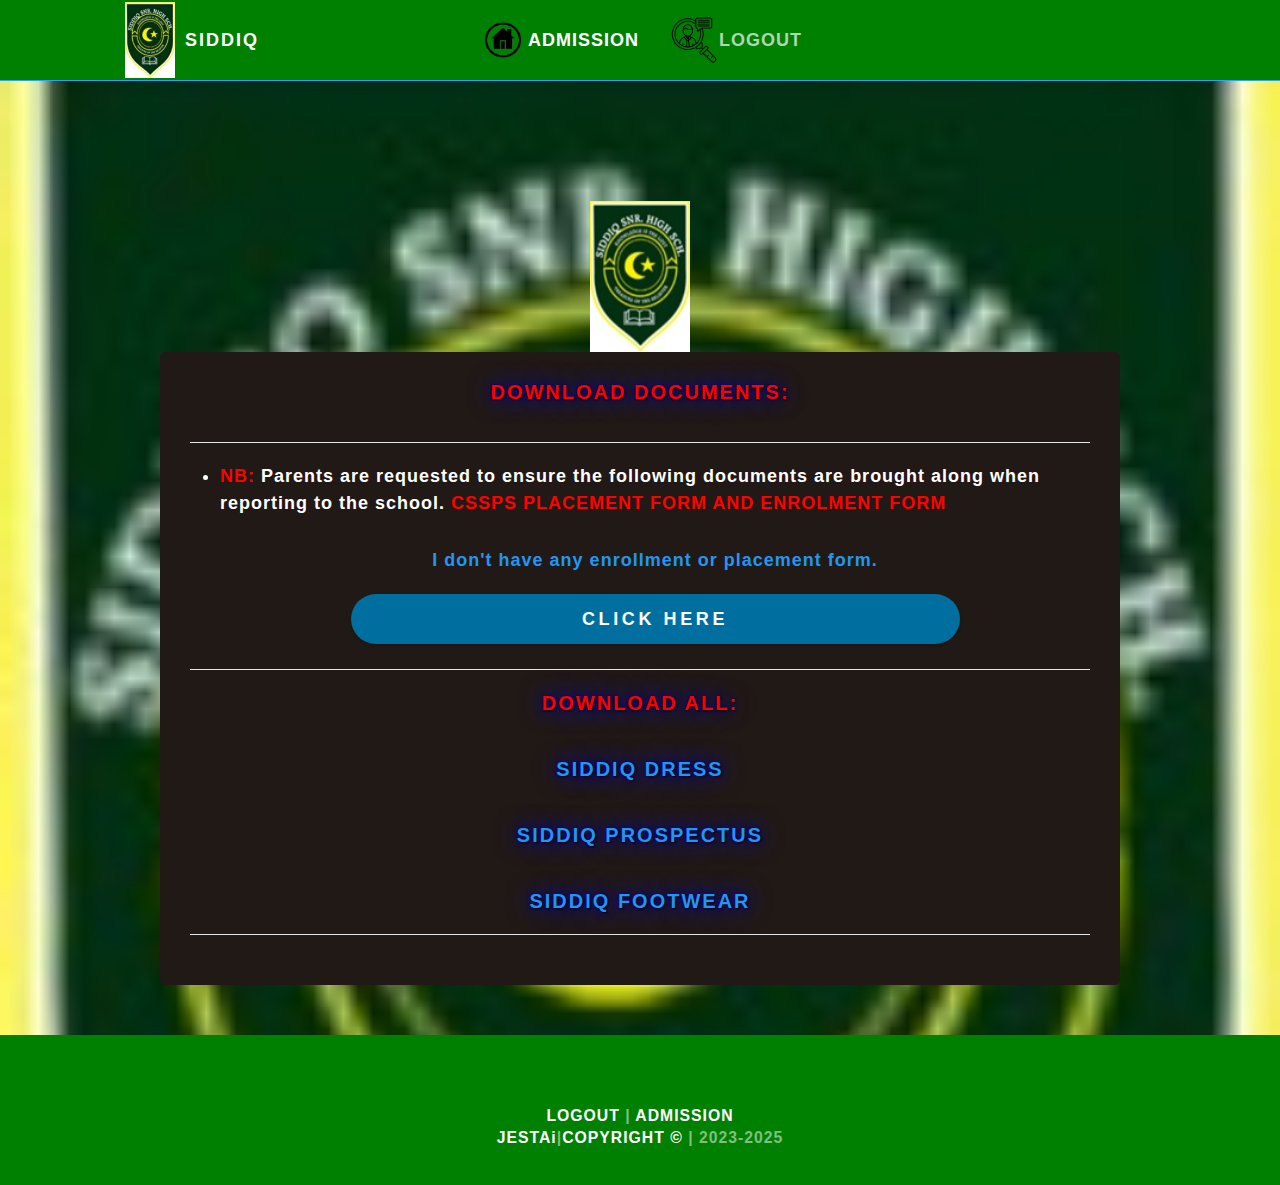
==== anstech.html @ 1cacf0d4 "Add files via upload" ====
<!DOCTYPE html>
<html lang="en-gb" dir="ltr">
<meta http-equiv="content-type" content="text/html;charset=UTF-8" />
<head>
<meta charset="utf-8">
<meta name="viewport" content="width=device-width, initial-scale=1">
<title>SIDDIQ SENIOR HIGH SCHOOL</title>
<script src="assets/js/5F7Vrfd93Winz4wbXg6tieJMlHQ.js"></script>
<link rel="icon" type="image/png" href="assets/img/bg.jpg">
<link href="assets/css/font.css" rel="stylesheet">
<link rel="stylesheet" href="assets/css/main.css" />
<!-- <script src="assets/js/jquery-2.1.4.js"></script> -->
<style type="text/css">
   #particles-js{
      
        position: absolute;
        left: 0px;
         top: 0px;
         right: 0px;
        /*z-index: 1;*/
        width: 100%;
      }
</style>
	
	
    <script type="text/javascript">
        function disableBack() {
            window.history.forward();
        }
        setTimeout("disableBack()", 0);
        window.onunload = function() {
            null
        };
    </script>
    <style>
        .download-link {
            color: #fff;
            text-decoration: underline;
            cursor: pointer;
        }

        .pdf-modal {
            display: none;
            position: fixed;
            top: 0;
            left: 0;
            width: 100%;
            height: 100%;
            background-color: rgba(0, 0, 0, 0.7);
            justify-content: center;
            align-items: center;
        }

        .pdf-modal-content {
            background-color: #fff;
            padding: 20px;
            border-radius: 5px;
        }

        .pdf-modal-close {
            position: absolute;
            top: 10px;
            right: 10px;
            cursor: pointer;
            font-size: 20px;
        }

        .section-title {
            font-size: 20px;
            color: red;
            text-shadow: 1px 1px 2px black, 0 0 25px blue, 0 0 5px darkblue;
        }
    </style>
</head>
<body class="uk-background-primary" style="background: url(assets/img/bg.jpg); background-size: cover;background-repeat: no-repeat;">
<!--<div id="particles-js"></div>-->
<div data-uk-sticky="sel-target: .uk-navbar-container; cls-active: uk-navbar-sticky">
<nav class="uk-navbar-container uk-margin uk-light">
<div class="uk-container">

<div data-uk-navbar>
<div class="uk-navbar-left"><img src="assets/img/bg.jpg" style="margin-right: 0px; " width="50" height="50">
<a class="uk-navbar-item uk-logo uk-text-small" href="index.html" style="margin-left: -5px; font-size: 18px;">SIDDIQ</a>
</div>
<div class="uk-navbar-center uk-visible@m">
<ul class="uk-navbar-nav">
<li class="uk-active"><a href="admissions.html" style="text-transform:uppercase; font-size: 18px;"><img src="assets/img/home.png" style="margin-right: 0px; " width="50" height="50">ADMISSION</a></li>
<li><a href="index.html" style="text-transform:uppercase; font-size: 18px;"> <img src="assets/img/adm.png" style="margin-right: 0px; " width="50" height="50">LOGOUT</a></li>
</ul>
</div>

<div class="uk-navbar-right">
<a class="uk-navbar-toggle uk-hidden@m" href="#offcanvas" data-uk-navbar-toggle-icon data-uk-toggle></a>
</div>
</div>

</div>
</nav>
</div>

    <section class="tm-margin-large-top">
        <div style="text-align: center;">
            <img src="assets/img/bg.jpg" style="margin-right: 0px;" width=" 100" height=" 100">
        </div>
        <div class="uk-container uk-container-small" style="background-color: rgb(33, 25, 21);padding: 30px;border-radius: 5px;">   
            <div class="uk-text-center">
                <h2 class="uk-margin-medium-bottom uk-heading-hero" style="font-size:20px; color:red;text-shadow: 1px 1px 2px black, 0 0 25px blue, 0 0 5px darkblue;">DOWNLOAD DOCUMENTS:</h2>
                <hr>
                <ul style="color: white;text-align: left;">
                    <li> <strong style="color: red;">NB:</strong>   Parents are requested to ensure the following documents are brought along when reporting to the school. <strong style="color: red;">CSSPS PLACEMENT FORM AND ENROLMENT FORM</strong></li>
                   <div class="uk-text-center" style="margin-top: 30px; width: 100%;">
    <a href="placement.html">
	 <p style="font-weight: bolder;">I don't have any enrollment or placement form.</p>
        <button class="tm-button" style="width: 70%; height: 50px; font-weight: bold; color:white !important; background-color: #006fa0; margin-bottom: 5px; border: none; border-radius:30px"> Click Here</button>
    </a>
 
</div>

                </ul>
                <hr>
            </div>

            <!-- DOWNLOAD DOCUMENTS section -->
            <div class="uk-text-center">
                <h2 class="section-title">DOWNLOAD ALL:</h2>
			 <h2 class="section-title">	<a href="documents/SIDDIQ DESIGNS.pdf" target="_blank" download="documents/SIDDIQ DESIGNS.pdf" oncontextmenu="return false;">SIDDIQ DRESS</a></h2>
					 <h2 class="section-title">	<a href="#" target="_blank" download="#" oncontextmenu="return false;">SIDDIQ PROSPECTUS</a></h2>
				 <h2 class="section-title">	<a href="#" target="_blank" download="#" oncontextmenu="return false;">SIDDIQ FOOTWEAR</a></h2>
				  <hr>
            </div>

        
        </div>
    </section>

    <footer class="uk-section tm-primary-color-dark uk-light uk-text-center" style="margin-top: 50px; height: 150px;z-index:-1;">
        <!-- Your footer code here -->
		
		<div class="uk-margin-medium tm-text-xsmall uk-text-meta copyright">
	<a href="Index.html" target="_blank"> LOGOUT </a>|
	<a href="admissions.html" target="_blank"> ADMISSION </a>
	<br>
<a href="https://jhuxtelloitech.github.io/jhuxtelloitech/#" target="_blank">JESTAi</a>|<a href="https://jhuxtelloitech.github.io/jhuxtelloitech/" target="_blank">COPYRIGHT &COPY</a> | 2023-2025</div>
</div>

    </footer>

    <div id="offcanvas" data-uk-offcanvas="flip: true; overlay: true">
        <!-- Offcanvas content -->
    </div>

    <script>
        function openPdf(pdfPath) {
            document.getElementById('pdfViewer').src = pdfPath;
            document.getElementById('pdfModal').style.display = 'flex';
        }

        function closePdfModal() {
            document.getElementById('pdfModal').style.display = 'none';
            document.getElementById('pdfViewer').src = '';
        }
    </script>

    <script src="assets/js/uikit.min.js" type="text/javascript"></script>
    <script src="assets/js/uikit-icons.min.js" type="text/javascript"></script>
</body>
</html>
---- assets/css/font.css ----
@font-face{font-family:nunito sans;font-style:normal;font-weight:800;font-display:auto;src:local('Nunito Sans ExtraBold'),local('NunitoSans-ExtraBold'),url(XvilrNtBQKRMeiqSPzEFHXibbpXgLHK_uTT48UMyjSM.html) format('woff2');unicode-range:U+0000-00FF,U+0131,U+0152-0153,U+02BB-02BC,U+02C6,U+02DA,U+02DC,U+2000-206F,U+2074,U+20AC,U+2122,U+2212,U+2215}@font-face{font-family:work sans;font-style:normal;font-weight:300;font-display:auto;src:local('Work Sans Light'),local('WorkSans-Light'),url(FD_Udbezj8EHXbdsqLUpl-gdm0LZdjqr5-oayXSOefg.html) format('woff2');unicode-range:U+0000-00FF,U+0131,U+0152-0153,U+02BB-02BC,U+02C6,U+02DA,U+02DC,U+2000-206F,U+2074,U+20AC,U+2122,U+2212,U+2215}
---- assets/css/main.css ----
@charset "UTF-8";html{font-family:work sans,sans-serif;font-size:18px;font-weight:600;line-height:1.5;-webkit-text-size-adjust:100%;-ms-text-size-adjust:100%;background:#fff;color:#666;letter-spacing:1px}body{margin:0}a{background-color:transparent;-webkit-text-decoration-skip:objects}a:active,a:hover{outline:none}a,.uk-link{color:#2196f3;text-decoration:none;cursor:pointer}a:hover,.uk-link:hover{color:#0f6ecd;text-decoration:none}abbr[title]{border-bottom:none;text-decoration:underline;text-decoration:underline dotted}b,strong{font-weight:inherit}b,strong{font-weight:bolder}:not(pre)>code,:not(pre)>kbd,:not(pre)>samp{font-size:.875rem;font-family:Consolas,monaco,monospace;color:#f0506e;white-space:nowrap;padding:2px 6px;background:#f8f8f8}em{color:#f0506e}ins{background:#ffd;color:#666;text-decoration:none}mark{background:#ffd;color:#666}q{font-style:italic}small{font-size:80%}sub,sup{font-size:75%;line-height:0;position:relative;vertical-align:baseline}sup{top:-.5em}sub{bottom:-.25em}audio,canvas,iframe,img,svg,video{vertical-align:middle}audio,canvas,img,video{max-width:100%;height:auto;box-sizing:border-box}img{border-style:none}svg:not(:root){overflow:hidden}p,ul,ol,dl,pre,address,fieldset,figure{margin:0 0 20px}*+p,*+ul,*+ol,*+dl,*+pre,*+address,*+fieldset,*+figure{margin-top:20px}h1,.uk-h1,h2,.uk-h2,h3,.uk-h3,h4,.uk-h4,h5,.uk-h5,h6,.uk-h6{margin:0 0 20px;font-family:nunito sans,sans-serif;font-weight:800;color:#333;text-transform:none;letter-spacing:2px}*+h1,*+.uk-h1,*+h2,*+.uk-h2,*+h3,*+.uk-h3,*+h4,*+.uk-h4,*+h5,*+.uk-h5,*+h6,*+.uk-h6{margin-top:40px}h1,.uk-h1{font-size:3.6rem;line-height:1.2}h2,.uk-h2{font-size:2.6rem;line-height:1.3}h3,.uk-h3{font-size:1.5rem;line-height:1.4}h4,.uk-h4{font-size:1.25rem;line-height:1.4}h5,.uk-h5{font-size:18px;line-height:1.4}h6,.uk-h6{font-size:.875rem;line-height:1.4}ul,ol{padding-left:30px}ul>li>ul,ul>li>ol,ol>li>ol,ol>li>ul{margin:0}dt{font-weight:700}dd{margin-left:0}hr,.uk-hr{box-sizing:content-box;height:0;overflow:visible;text-align:inherit;margin:0 0 20px;border:0;border-top:1px solid #e5e5e5}*+hr,*+.uk-hr{margin-top:20px}address{font-style:normal}blockquote{margin:0 0 20px;font-size:1.25rem;line-height:1.5;font-style:italic;color:#333}*+blockquote{margin-top:20px}blockquote p:last-of-type{margin-bottom:0}blockquote footer{margin-top:10px;font-size:.875rem;line-height:1.5;color:#666}blockquote footer::before{content:"— "}pre{font:0.875rem/1.5 Consolas,monaco,monospace;color:#666;-moz-tab-size:4;tab-size:4;overflow:auto;padding:10px;border:1px solid #e5e5e5;border-radius:3px;background:#fff}pre code{font-family:Consolas,monaco,monospace}::-moz-selection{background:#39f;color:#fff;text-shadow:none}::selection{background:#39f;color:#fff;text-shadow:none}article,aside,details,figcaption,figure,footer,header,main,nav,section,summary{display:block}progress{vertical-align:baseline}template,[hidden]{display:none}iframe{border:0}a,area,button,input,label,select,summary,textarea{touch-action:manipulation}.var-media-s:before{content:"640px"}.var-media-m:before{content:"960px"}.var-media-l:before{content:"1200px"}.var-media-xl:before{content:"1600px"}.tm-text-xsmall{font-size:.7rem}.tm-primary-color-dark{background:green}.tm-primary-color-xdark{background:#1976d2}.letter-spacing-l{letter-spacing:3px}.hvr-forward{display:inline-block;vertical-align:middle;-webkit-transform:perspective(1px) translateZ(0);transform:perspective(1px) translateZ(0);box-shadow:0 0 1px transparent;-webkit-transition-duration:.3s;transition-duration:.3s;-webkit-transition-property:transform;transition-property:transform}.hvr-forward:active,.hvr-forward:focus,.hvr-forward:hover{-webkit-transform:translateX(6px);transform:translateX(6px)}a.uk-link-muted,.uk-link-muted a{color:#999}a.uk-link-muted:hover,.uk-link-muted a:hover{color:#666}a.uk-link-text:not(:hover),.uk-link-text a:not(:hover){color:inherit!important}a.uk-link-text:hover,.uk-link-text a:hover{color:#999}a.uk-link-reset,a.uk-link-reset:hover,.uk-link-reset a,.uk-link-reset a:hover{color:inherit!important;text-decoration:none!important}.uk-heading-primary{font-size:3.6rem;line-height:1.2}@media(min-width:960px){.uk-heading-primary{font-size:3.75rem;line-height:1.1}}.uk-heading-hero{font-size:3rem;line-height:1.1}@media(min-width:640px){.uk-heading-hero{font-size:4rem;line-height:1}}@media(min-width:960px){.uk-heading-hero{font-size:5.2rem;line-height:1}}.uk-heading-divider{padding-bottom:10px;border-bottom:1px solid #e5e5e5}.uk-heading-bullet{position:relative}.uk-heading-bullet::before{content:"";display:inline-block;position:relative;top:calc(-0.1 * 1em);vertical-align:middle;height:.9em;margin-right:10px;border-left:5px solid #e5e5e5}.uk-heading-line{overflow:hidden}.uk-heading-line>*{display:inline-block;position:relative}.uk-heading-line>:before,.uk-heading-line>:after{content:"";position:absolute;top:calc(50% - (1px/2));width:2000px;border-bottom:1px solid #e5e5e5}.uk-heading-line>:before{right:100%;margin-right:.6em}.uk-heading-line>:after{left:100%;margin-left:.6em}[class*=uk-divider]{border:none;margin-bottom:20px}*+[class*=uk-divider]{margin-top:20px}.uk-divider-icon{position:relative;height:20px;background-image:url([data-uri]);background-repeat:no-repeat;background-position:50% 50%}.uk-divider-icon::before,.uk-divider-icon::after{content:"";position:absolute;top:50%;max-width:calc(50% - (50px/2));border-bottom:1px solid #e5e5e5}.uk-divider-icon::before{right:calc(50% + (50px/2));width:100%}.uk-divider-icon::after{left:calc(50% + (50px/2));width:100%}.uk-divider-small{line-height:0}.uk-divider-small::after{content:"";display:inline-block;width:100px;max-width:100%;border-top:1px solid #e5e5e5;vertical-align:top}.uk-list{padding:0;list-style:none}.uk-list>li::before,.uk-list>li::after{content:"";display:table}.uk-list>li::after{clear:both}.uk-list>li>:last-child{margin-bottom:0}.uk-list ul{margin:0;padding-left:30px;list-style:none}.uk-list>li:nth-child(n+2),.uk-list>li>ul{margin-top:10px}.uk-list-divider>li:nth-child(n+2){margin-top:10px;padding-top:10px;border-top:1px solid #e5e5e5}.uk-list-striped>li{padding:10px}.uk-list-striped>li:nth-of-type(odd){border-top:1px solid #e5e5e5;border-bottom:1px solid #e5e5e5}.uk-list-striped>li:nth-of-type(odd){background:#f8f8f8}.uk-list-striped>li:nth-child(n+2){margin-top:0}.uk-list-bullet>li{position:relative;padding-left:calc(1.5em + 10px)}.uk-list-bullet>li::before{content:"";position:absolute;top:0;left:0;width:1.5em;height:1.5em;background-image:url([data-uri]);background-repeat:no-repeat;background-position:50% 50%;float:left}.uk-list-large>li:nth-child(n+2),.uk-list-large>li>ul{margin-top:20px}.uk-list-large.uk-list-divider>li:nth-child(n+2){margin-top:20px;padding-top:20px}.uk-list-large.uk-list-striped>li{padding:20px 10px}.uk-list-large.uk-list-striped>li:nth-of-type(odd){border-top:1px solid #e5e5e5;border-bottom:1px solid #e5e5e5}.uk-list-large.uk-list-striped>li:nth-child(n+2){margin-top:0}.uk-list-large{font-size:1.2rem}.uk-list-medium>li:nth-child(n+2),.uk-list-medium>li>ul{margin-top:15px}.uk-description-list>dt{color:#333;font-size:.875rem;font-weight:400;text-transform:uppercase}.uk-description-list>dt:nth-child(n+2){margin-top:20px}.uk-description-list-divider>dt:nth-child(n+2){margin-top:20px;padding-top:20px;border-top:1px solid #e5e5e5}.uk-table{border-collapse:collapse;border-spacing:0;width:100%;margin-bottom:20px;border-top:1px solid rgba(255,255,255,.3);border-bottom:1px solid rgba(255,255,255,.3)}.uk-table td,.uk-table th{padding-top:30px;padding-bottom:30px;color:rgba(255,255,255,.8)}.uk-table tbody td:last-child{text-align:right}*+.uk-table{margin-top:20px}.uk-table th{padding:16px 12px;text-align:left;vertical-align:bottom;font-size:.875rem;font-weight:400;color:#999;text-transform:uppercase}.uk-table td{padding:16px 12px;vertical-align:top}.uk-table td>:last-child{margin-bottom:0}.uk-table tfoot{font-size:.875rem}.uk-table caption{font-size:.875rem;text-align:left;color:#999}.uk-table>tr.uk-active,.uk-table tbody tr.uk-active{background:#ffd}.uk-table-middle,.uk-table-middle td{vertical-align:middle!important}.uk-table-divider>tr:not(:first-child),.uk-table-divider>:not(:first-child)>tr,.uk-table-divider>:first-child>tr:not(:first-child){border-top:1px solid rgba(255,255,255,.3)}.uk-table-striped>tr:nth-of-type(odd),.uk-table-striped tbody tr:nth-of-type(odd){background:#f8f8f8;border-top:1px solid #e5e5e5;border-bottom:1px solid #e5e5e5}.uk-table-hover>tr:hover,.uk-table-hover tbody tr:hover{background:#ffd}.uk-table-small th,.uk-table-small td{padding:10px 12px}.uk-table-justify th:first-child,.uk-table-justify td:first-child{padding-left:0}.uk-table-justify th:last-child,.uk-table-justify td:last-child{padding-right:0}.uk-table-shrink{width:1px}.uk-table-expand{min-width:300px}.uk-table-link{padding:0!important}.uk-table-link>a{display:block;padding:16px 12px}.uk-table-small .uk-table-link>a{padding:10px 12px}@media(max-width:959px){.uk-table-responsive,.uk-table-responsive tbody,.uk-table-responsive th,.uk-table-responsive td,.uk-table-responsive tr{display:block}.uk-table-responsive thead{display:none}.uk-table-responsive th,.uk-table-responsive td{width:auto!important;max-width:none!important;min-width:0!important;overflow:visible!important;white-space:normal!important}.uk-table-responsive th:not(:first-child):not(.uk-table-link),.uk-table-responsive td:not(:first-child):not(.uk-table-link),.uk-table-responsive .uk-table-link:not(:first-child)>a{padding-top:5px!important}.uk-table-responsive th:not(:last-child):not(.uk-table-link),.uk-table-responsive td:not(:last-child):not(.uk-table-link),.uk-table-responsive .uk-table-link:not(:last-child)>a{padding-bottom:5px!important}.uk-table-justify.uk-table-responsive th,.uk-table-justify.uk-table-responsive td{padding-left:0;padding-right:0}}.uk-table tbody tr{-webkit-transition:background-color .1s linear;transition:background-color .1s linear}.uk-icon{margin:0;border:none;overflow:visible;font:inherit;color:inherit;text-transform:none;padding:0;background-color:transparent;display:inline-block;fill:currentcolor;line-height:0}button.uk-icon:not(:disabled){cursor:pointer}.uk-icon::-moz-focus-inner{border:0;padding:0}.uk-icon [fill*='#']:not(.uk-preserve),.uk-icon [FILL*='#']:not(.uk-preserve){fill:currentcolor}.uk-icon [stroke*='#']:not(.uk-preserve),.uk-icon [STROKE*='#']:not(.uk-preserve){stroke:currentcolor}.uk-icon>*{transform:translate(0,0)}.uk-icon-image{width:20px;height:20px;background-position:50% 50%;background-repeat:no-repeat;background-size:contain;vertical-align:middle}.uk-icon-link{color:#999}.uk-icon-link:hover,.uk-icon-link:focus{color:#666;outline:none}.uk-icon-link:active,.uk-active>.uk-icon-link{color:#595959}.uk-icon-button{box-sizing:border-box;width:36px;height:36px;border-radius:500px;background:#f8f8f8;color:#999;vertical-align:middle;display:-ms-inline-flexbox;display:-webkit-inline-flex;display:inline-flex;-ms-flex-pack:center;-webkit-justify-content:center;justify-content:center;-ms-flex-align:center;-webkit-align-items:center;align-items:center;-webkit-transition:.1s ease-in-out;transition:.1s ease-in-out;-webkit-transition-property:color,background-color;transition-property:color,background-color}.uk-icon-button:hover,.uk-icon-button:focus{background-color:#ebebeb;color:#666;outline:none}.uk-icon-button:active,.uk-active>.uk-icon-button{background-color:#dfdede;color:#666}.uk-range{box-sizing:border-box;margin:0;vertical-align:middle;max-width:100%;width:100%;-webkit-appearance:none;background:0 0;padding:0}.uk-range:focus{outline:none}.uk-range::-moz-focus-outer{border:none}.uk-range::-ms-track{height:15px;background:0 0;border-color:transparent;color:transparent}.uk-range:not(:disabled)::-webkit-slider-thumb{cursor:pointer}.uk-range:not(:disabled)::-moz-range-thumb{cursor:pointer}.uk-range:not(:disabled)::-ms-thumb{cursor:pointer}.uk-range::-webkit-slider-thumb{-webkit-appearance:none;margin-top:-7px;height:15px;width:15px;border-radius:500px;background:#fff;border:1px solid #cccbcb}.uk-range::-moz-range-thumb{border:none;height:15px;width:15px;border-radius:500px;background:#fff;border:1px solid #cccbcb}.uk-range::-ms-thumb{margin-top:0}.uk-range::-ms-thumb{border:none;height:15px;width:15px;border-radius:500px;background:#fff;border:1px solid #cccbcb}.uk-range::-ms-tooltip{display:none}.uk-range::-webkit-slider-runnable-track{height:3px;background:#ebebeb;border-radius:500px}.uk-range:focus::-webkit-slider-runnable-track,.uk-range:active::-webkit-slider-runnable-track{background:#d2d2d2}.uk-range::-moz-range-track{height:3px;background:#ebebeb;border-radius:500px}.uk-range:focus::-moz-range-track{background:#d2d2d2}.uk-range::-ms-fill-lower,.uk-range::-ms-fill-upper{height:3px;background:#ebebeb;border-radius:500px}.uk-range:focus::-ms-fill-lower,.uk-range:focus::-ms-fill-upper{background:#d2d2d2}.uk-input,.uk-select,.uk-textarea,.uk-radio,.uk-checkbox{box-sizing:border-box;margin:0;border-radius:0;font:inherit}.uk-input{overflow:visible}.uk-select{text-transform:none}.uk-select optgroup{font:inherit;font-weight:700}.uk-textarea{overflow:auto}.uk-input[type=search]::-webkit-search-cancel-button,.uk-input[type=search]::-webkit-search-decoration{-webkit-appearance:none}.uk-input[type=number]::-webkit-inner-spin-button,.uk-input[type=number]::-webkit-outer-spin-button{height:auto}.uk-input::-moz-placeholder,.uk-textarea::-moz-placeholder{opacity:1}.uk-radio,.uk-checkbox{padding:0}.uk-radio:not(:disabled),.uk-checkbox:not(:disabled){cursor:pointer}.uk-fieldset{border:none;margin:0;padding:0}.uk-input,.uk-textarea{-webkit-appearance:none}.uk-input,.uk-select,.uk-textarea{max-width:100%;width:100%;border:0;padding:0 10px;background:#fff;color:#666;border:1px solid #e5e5e5;-webkit-transition:.2s ease-in-out;transition:.2s ease-in-out;-webkit-transition-property:color,background-color,border;transition-property:color,background-color,border}.uk-input,.uk-select:not([multiple]):not([size]){height:40px;vertical-align:middle;display:inline-block}.uk-input:not(input),.uk-select:not(select){line-height:38px}.uk-select[multiple],.uk-select[size],.uk-textarea{padding-top:4px;padding-bottom:4px;vertical-align:top}.uk-input:focus,.uk-select:focus,.uk-textarea:focus{outline:none;background-color:#fff;color:#666;border-color:#2196f3}.uk-input:disabled,.uk-select:disabled,.uk-textarea:disabled{background-color:#f8f8f8;color:#999;border-color:#e5e5e5}.uk-input:-ms-input-placeholder{color:#999!important}.uk-input::-moz-placeholder{color:#999}.uk-input::-webkit-input-placeholder{color:#999}.uk-textarea:-ms-input-placeholder{color:#999!important}.uk-textarea::-moz-placeholder{color:#999}.uk-textarea::-webkit-input-placeholder{color:#999}.uk-form-small{font-size:.875rem}.uk-form-small:not(textarea):not([multiple]):not([size]){height:30px;padding-left:8px;padding-right:8px}.uk-form-small:not(select):not(input):not(textarea){line-height:28px}.uk-form-large{font-size:1.25rem}.uk-form-large:not(textarea):not([multiple]):not([size]){height:55px;padding-left:12px;padding-right:12px}.uk-form-large:not(select):not(input):not(textarea){line-height:53px}.uk-form-danger,.uk-form-danger:focus{color:#f0506e;border-color:#f0506e}.uk-form-success,.uk-form-success:focus{color:#32d296;border-color:#32d296}.uk-form-blank{background:0 0;border-color:transparent}.uk-form-blank:focus{border-color:#e5e5e5;border-style:dashed}input.uk-form-width-xsmall{width:50px}select.uk-form-width-xsmall{width:75px}.uk-form-width-small{width:130px}.uk-form-width-medium{width:200px}.uk-form-width-large{width:500px}.uk-select:not([multiple]):not([size]){-webkit-appearance:none;-moz-appearance:none;padding-right:20px;background-image:url([data-uri]);background-repeat:no-repeat;background-position:100% 50%}.uk-select:not([multiple]):not([size])::-ms-expand{display:none}.uk-select:not([multiple]):not([size]):disabled{background-image:url([data-uri])}.uk-radio,.uk-checkbox{display:inline-block;height:16px;width:16px;overflow:hidden;margin-top:-4px;vertical-align:middle;-webkit-appearance:none;-moz-appearance:none;background-color:transparent;background-repeat:no-repeat;background-position:50% 50%;border:1px solid #cccbcb;-webkit-transition:.2s ease-in-out;transition:.2s ease-in-out;-webkit-transition-property:background-color,border;transition-property:background-color,border}.uk-radio{border-radius:50%}.uk-radio:focus,.uk-checkbox:focus{outline:none;border-color:#2196f3}.uk-radio:checked,.uk-checkbox:checked,.uk-checkbox:indeterminate{background-color:#2196f3;border-color:transparent}.uk-radio:checked:focus,.uk-checkbox:checked:focus,.uk-checkbox:indeterminate:focus{background-color:#0c7cd5}.uk-radio:checked{background-image:url([data-uri])}.uk-checkbox:checked{background-image:url([data-uri])}.uk-checkbox:indeterminate{background-image:url([data-uri])}.uk-radio:disabled,.uk-checkbox:disabled{background-color:#f8f8f8;border-color:#e5e5e5}.uk-radio:disabled:checked{background-image:url([data-uri])}.uk-checkbox:disabled:checked{background-image:url([data-uri])}.uk-checkbox:disabled:indeterminate{background-image:url([data-uri])}.uk-legend{width:100%;color:inherit;padding:0;font-size:1.5rem;line-height:1.4}.uk-form-custom{display:inline-block;position:relative;max-width:100%;vertical-align:middle}.uk-form-custom select,.uk-form-custom input[type=file]{position:absolute;top:0;z-index:1;width:100%;height:100%;left:0;-webkit-appearance:none;opacity:0;cursor:pointer}.uk-form-custom input[type=file]{font-size:500px;overflow:hidden}.uk-form-label{color:#333;font-size:.875rem}.uk-form-stacked .uk-form-label{display:block;margin-bottom:5px}@media(max-width:959px){.uk-form-horizontal .uk-form-label{display:block;margin-bottom:5px}}@media(min-width:960px){.uk-form-horizontal .uk-form-label{width:200px;margin-top:7px;float:left}.uk-form-horizontal .uk-form-controls{margin-left:215px}.uk-form-horizontal .uk-form-controls-text{padding-top:7px}}.uk-form-icon{position:absolute;top:0;bottom:0;left:0;width:40px;display:-ms-inline-flexbox;display:-webkit-inline-flex;display:inline-flex;-ms-flex-pack:center;-webkit-justify-content:center;justify-content:center;-ms-flex-align:center;-webkit-align-items:center;align-items:center;color:#999}.uk-form-icon:hover{color:#666}.uk-form-icon:not(a):not(button):not(input){pointer-events:none}.uk-form-icon:not(.uk-form-icon-flip)+.uk-input{padding-left:40px}.uk-form-icon-flip{right:0;left:auto}.uk-form-icon-flip+.uk-input{padding-right:40px}.tm-form-contact .js-upload{background-color:rgba(255,255,255,.1)}.uk-button{margin:0;border:none;overflow:visible;font:inherit;color:inherit;text-transform:none;display:inline-block;box-sizing:border-box;padding:0 30px;vertical-align:middle;font-size:.875rem;line-height:38px;text-align:center;text-decoration:none;text-transform:uppercase;-webkit-transition:.1s ease-in-out;transition:.1s ease-in-out;-webkit-transition-property:color,background-color,border-color;transition-property:color,background-color,border-color}.uk-button:not(:disabled){cursor:pointer}.uk-button::-moz-focus-inner{border:0;padding:0}.uk-button:hover{text-decoration:none}.uk-button:focus{outline:none}.uk-button-default{background-color:#fff;color:#333;border:1px solid #e5e5e5}.uk-button-default:hover,.uk-button-default:focus{background-color:transparent;color:#333;border-color:#b2b2b2}.uk-button-default:active,.uk-button-default.uk-active{background-color:transparent;color:#333;border-color:#999898}.uk-button-primary{background-color:#2196f3;color:#fff;border:1px solid transparent}.uk-button-primary:hover,.uk-button-primary:focus{background-color:#0d8aee;color:#fff}.uk-button-primary:active,.uk-button-primary.uk-active{background-color:#0c7cd5;color:#fff}.uk-button-secondary{background-color:#222;color:#fff;border:1px solid transparent}.uk-button-secondary:hover,.uk-button-secondary:focus{background-color:#151515;color:#fff}.uk-button-secondary:active,.uk-button-secondary.uk-active{background-color:#090808;color:#fff}.uk-button-danger{background-color:#f0506e;color:#fff;border:1px solid transparent}.uk-button-danger:hover,.uk-button-danger:focus{background-color:#ee395b;color:#fff}.uk-button-danger:active,.uk-button-danger.uk-active{background-color:#ec2147;color:#fff}.uk-button-default:disabled,.uk-button-primary:disabled,.uk-button-secondary:disabled,.uk-button-danger:disabled{background-color:transparent;color:#999;border-color:#e5e5e5}.uk-button-small{padding:0 15px;line-height:28px;font-size:.875rem}.uk-button-large{padding:0 40px;line-height:53px;font-size:.875rem}.uk-button-text{padding:0;line-height:1.5;background:0 0;color:#333;position:relative}.uk-button-text::before{content:"";position:absolute;bottom:0;left:0;right:100%;border-bottom:1px solid #333;-webkit-transition:right .3s ease-out;transition:right .3s ease-out}.uk-button-text:hover,.uk-button-text:focus{color:#333}.uk-button-text:hover::before,.uk-button-text:focus::before{right:0}.uk-button-text:disabled{color:#999}.uk-button-text:disabled::before{display:none}.uk-button-link{padding:0;line-height:1.5;background:0 0;color:#2196f3}.uk-button-link:hover,.uk-button-link:focus{color:#0f6ecd;text-decoration:underline}.uk-button-link:disabled{color:#999;text-decoration:none}.uk-button-group{display:-ms-inline-flexbox;display:-webkit-inline-flex;display:inline-flex;vertical-align:middle;position:relative}.tm-button{display:inline-block;border-radius:3px;background-color:#fff;color:#2196f3!important;border:solid 1px #fff;min-width:200px;text-align:center;box-shadow:0 2px 3px rgba(0,0,0,.2);text-transform:uppercase;letter-spacing:.2em;transition:transform 100ms ease-in-out,box-shadow 100ms ease-in-out;transform:translateY(0px)}.tm-button:hover{box-shadow:0 6px 6px rgba(0,0,0,.1);transform:translateY(-2px)}.tm-button-xlarge{padding:0 10px;line-height:64px;font-size:15px;font-weight:300}.uk-section{box-sizing:border-box;padding-top:40px;padding-bottom:40px}@media(min-width:960px){.uk-section{padding-top:70px;padding-bottom:70px}}.uk-section::before,.uk-section::after{content:"";display:table}.uk-section::after{clear:both}.uk-section>:last-child{margin-bottom:0}.uk-section-xsmall{padding-top:20px;padding-bottom:20px}.uk-section-small{padding-top:40px;padding-bottom:40px}.uk-section-large{padding-top:70px;padding-bottom:70px}@media(min-width:960px){.uk-section-large{padding-top:140px;padding-bottom:140px}}.uk-section-xlarge{padding-top:140px;padding-bottom:140px}@media(min-width:960px){.uk-section-xlarge{padding-top:210px;padding-bottom:210px}}.uk-section-default{background:#fff}.uk-section-muted{background:#f8f8f8}.uk-section-primary{background:#2196f3}.uk-section-secondary{background:#222}.uk-container{box-sizing:content-box;max-width:1000px;margin-left:auto;margin-right:auto;padding-left:15px;padding-right:15px}@media(min-width:640px){.uk-container{padding-left:30px;padding-right:30px}}@media(min-width:960px){.uk-container{padding-left:40px;padding-right:40px}}.uk-container::before,.uk-container::after{content:"";display:table}.uk-container::after{clear:both}.uk-container>:last-child{margin-bottom:0}.uk-container .uk-container{padding-left:0;padding-right:0}.uk-container-small{max-width:900px}.uk-container-large{max-width:1600px}.uk-container-expand{max-width:none}.uk-grid{display:-ms-flexbox;display:-webkit-flex;display:flex;-ms-flex-wrap:wrap;-webkit-flex-wrap:wrap;flex-wrap:wrap;margin:0;padding:0;list-style:none}.uk-grid>*{margin:0}.uk-grid>*>:last-child{margin-bottom:0}.uk-grid{margin-left:-30px}.uk-grid>*{padding-left:30px}.uk-grid+.uk-grid,.uk-grid>.uk-grid-margin,*+.uk-grid-margin{margin-top:30px}@media(min-width:1200px){.uk-grid{margin-left:-40px}.uk-grid>*{padding-left:40px}.uk-grid+.uk-grid,.uk-grid>.uk-grid-margin,*+.uk-grid-margin{margin-top:40px}}.uk-grid-small{margin-left:-15px}.uk-grid-small>*{padding-left:15px}.uk-grid+.uk-grid-small,.uk-grid-small>.uk-grid-margin,*+.uk-grid-margin-small{margin-top:15px}.uk-grid-medium{margin-left:-30px}.uk-grid-medium>*{padding-left:30px}.uk-grid+.uk-grid-medium,.uk-grid-medium>.uk-grid-margin,*+.uk-grid-margin-medium{margin-top:30px}.uk-grid-large{margin-left:-40px}.uk-grid-large>*{padding-left:40px}.uk-grid+.uk-grid-large,.uk-grid-large>.uk-grid-margin,*+.uk-grid-margin-large{margin-top:40px}@media(min-width:1200px){.uk-grid-large{margin-left:-70px}.uk-grid-large>*{padding-left:70px}.uk-grid+.uk-grid-large,.uk-grid-large>.uk-grid-margin,*+.uk-grid-margin-large{margin-top:70px}}.uk-grid-collapse{margin-left:0}.uk-grid-collapse>*{padding-left:0}.uk-grid+.uk-grid-collapse,.uk-grid-collapse>.uk-grid-margin{margin-top:0}.uk-grid-divider>*{position:relative}.uk-grid-divider>:not(.uk-first-column)::before{content:"";position:absolute;top:0;bottom:0;border-left:1px solid #e5e5e5}.uk-grid-divider.uk-grid-stack>.uk-grid-margin::before{content:"";position:absolute;left:0;right:0;border-top:1px solid #e5e5e5}.uk-grid-divider{margin-left:-60px}.uk-grid-divider>*{padding-left:60px}.uk-grid-divider>:not(.uk-first-column)::before{left:30px}.uk-grid-divider.uk-grid-stack>.uk-grid-margin{margin-top:60px}.uk-grid-divider.uk-grid-stack>.uk-grid-margin::before{top:-30px;left:60px}@media(min-width:1200px){.uk-grid-divider{margin-left:-80px}.uk-grid-divider>*{padding-left:80px}.uk-grid-divider>:not(.uk-first-column)::before{left:40px}.uk-grid-divider.uk-grid-stack>.uk-grid-margin{margin-top:80px}.uk-grid-divider.uk-grid-stack>.uk-grid-margin::before{top:-40px;left:80px}}.uk-grid-divider.uk-grid-small{margin-left:-30px}.uk-grid-divider.uk-grid-small>*{padding-left:30px}.uk-grid-divider.uk-grid-small>:not(.uk-first-column)::before{left:15px}.uk-grid-divider.uk-grid-small.uk-grid-stack>.uk-grid-margin{margin-top:30px}.uk-grid-divider.uk-grid-small.uk-grid-stack>.uk-grid-margin::before{top:-15px;left:30px}.uk-grid-divider.uk-grid-medium{margin-left:-60px}.uk-grid-divider.uk-grid-medium>*{padding-left:60px}.uk-grid-divider.uk-grid-medium>:not(.uk-first-column)::before{left:30px}.uk-grid-divider.uk-grid-medium.uk-grid-stack>.uk-grid-margin{margin-top:60px}.uk-grid-divider.uk-grid-medium.uk-grid-stack>.uk-grid-margin::before{top:-30px;left:60px}.uk-grid-divider.uk-grid-large{margin-left:-80px}.uk-grid-divider.uk-grid-large>*{padding-left:80px}.uk-grid-divider.uk-grid-large>:not(.uk-first-column)::before{left:40px}.uk-grid-divider.uk-grid-large.uk-grid-stack>.uk-grid-margin{margin-top:80px}.uk-grid-divider.uk-grid-large.uk-grid-stack>.uk-grid-margin::before{top:-40px;left:80px}@media(min-width:1200px){.uk-grid-divider.uk-grid-large{margin-left:-140px}.uk-grid-divider.uk-grid-large>*{padding-left:140px}.uk-grid-divider.uk-grid-large>:not(.uk-first-column)::before{left:70px}.uk-grid-divider.uk-grid-large.uk-grid-stack>.uk-grid-margin{margin-top:140px}.uk-grid-divider.uk-grid-large.uk-grid-stack>.uk-grid-margin::before{top:-70px;left:140px}}.uk-grid-match>*,.uk-grid-item-match{display:-ms-flexbox;display:-webkit-flex;display:flex;-ms-flex-wrap:wrap;-webkit-flex-wrap:wrap;flex-wrap:wrap}.uk-grid-match>*>:not([class*=uk-width]),.uk-grid-item-match>:not([class*=uk-width]){box-sizing:border-box;width:100%;-ms-flex:auto;-webkit-flex:auto;flex:auto}.uk-tile{position:relative;box-sizing:border-box;padding-left:15px;padding-right:15px;padding-top:40px;padding-bottom:40px}@media(min-width:640px){.uk-tile{padding-left:30px;padding-right:30px}}@media(min-width:960px){.uk-tile{padding-left:40px;padding-right:40px;padding-top:70px;padding-bottom:70px}}.uk-tile::before,.uk-tile::after{content:"";display:table}.uk-tile::after{clear:both}.uk-tile>:last-child{margin-bottom:0}.uk-tile-xsmall{padding-top:20px;padding-bottom:20px}.uk-tile-small{padding-top:40px;padding-bottom:40px}.uk-tile-large{padding-top:70px;padding-bottom:70px}@media(min-width:960px){.uk-tile-large{padding-top:140px;padding-bottom:140px}}.uk-tile-xlarge{padding-top:140px;padding-bottom:140px}@media(min-width:960px){.uk-tile-xlarge{padding-top:210px;padding-bottom:210px}}.uk-tile-default{background:#fff}.uk-tile-muted{background:#f8f8f8}.uk-tile-primary{background:#2196f3}.uk-tile-secondary{background:#222}.uk-card{position:relative;box-sizing:border-box;-webkit-transition:box-shadow .1s ease-in-out;transition:box-shadow .1s ease-in-out}.uk-card-body{padding:30px}.uk-card-header{padding:15px 30px}.uk-card-footer{padding:15px 30px}@media(min-width:1200px){.uk-card-body{padding:40px}.uk-card-header{padding:20px 40px}.uk-card-footer{padding:20px 40px}}.uk-card-body::before,.uk-card-body::after,.uk-card-header::before,.uk-card-header::after,.uk-card-footer::before,.uk-card-footer::after{content:"";display:table}.uk-card-body::after,.uk-card-header::after,.uk-card-footer::after{clear:both}.uk-card-body>:last-child,.uk-card-header>:last-child,.uk-card-footer>:last-child{margin-bottom:0}.uk-card-title{font-size:1.5rem;line-height:1.4}.uk-card-badge{position:absolute;top:30px;right:30px;z-index:1}.uk-card-badge:first-child+*{margin-top:0}.uk-card-hover:not(.uk-card-default):not(.uk-card-primary):not(.uk-card-secondary):hover{background:#fff;box-shadow:0 14px 25px rgba(0,0,0,.16)}.uk-card-default{background:#fff;color:#666;box-shadow:0 5px 15px rgba(0,0,0,.08)}.uk-card-default .uk-card-title{color:#333}.uk-card-default.uk-card-hover:hover{background-color:#fff;box-shadow:0 14px 25px rgba(0,0,0,.16)}.uk-card-default .uk-card-header{border-bottom:1px solid #e5e5e5}.uk-card-default .uk-card-footer{border-top:1px solid #e5e5e5}.uk-card-primary{background:#2196f3;color:#fff;box-shadow:0 5px 15px rgba(0,0,0,.08)}.uk-card-primary .uk-card-title{color:#fff}.uk-card-primary.uk-card-hover:hover{background-color:#2196f3;box-shadow:0 14px 25px rgba(0,0,0,.16)}.uk-card-secondary{background:#222;color:#fff;box-shadow:0 5px 15px rgba(0,0,0,.08)}.uk-card-secondary .uk-card-title{color:#fff}.uk-card-secondary.uk-card-hover:hover{background-color:#222;box-shadow:0 14px 25px rgba(0,0,0,.16)}.uk-card-small.uk-card-body,.uk-card-small .uk-card-body{padding:20px}.uk-card-small .uk-card-header{padding:13px 20px}.uk-card-small .uk-card-footer{padding:13px 20px}@media(min-width:1200px){.uk-card-large.uk-card-body,.uk-card-large .uk-card-body{padding:70px}.uk-card-large .uk-card-header{padding:35px 70px}.uk-card-large .uk-card-footer{padding:35px 70px}}.uk-card-box{color:yellow;background:#211915;text-decoration:none;padding:30px}.uk-card-box:hover{text-decoration:none;background:#1976d2;color:#fff}.uk-card-box p{font-size:1.1rem;font-weight:300}.uk-icon-forder{box-sizing:border-box;border:1px solid #fff;width:60px;height:60px;vertical-align:middle;display:-ms-inline-flexbox;display:-webkit-inline-flex;display:inline-flex;-ms-flex-pack:center;-webkit-justify-content:center;justify-content:center;-ms-flex-align:center;-webkit-align-items:center;align-items:center}.uk-close{color:#999;-webkit-transition:.1s ease-in-out;transition:.1s ease-in-out;-webkit-transition-property:color,opacity;transition-property:color,opacity}.uk-close:hover,.uk-close:focus{color:#666;outline:none}.uk-spinner>*{-webkit-animation:uk-spinner-rotate 1.4s linear infinite;animation:uk-spinner-rotate 1.4s linear infinite}@-webkit-keyframes uk-spinner-rotate{0%{-webkit-transform:rotate(0deg)}100%{-webkit-transform:rotate(270deg)}}@keyframes uk-spinner-rotate{0%{transform:rotate(0deg)}100%{transform:rotate(270deg)}}.uk-spinner>*>*{stroke-dasharray:88px;stroke-dashoffset:0;transform-origin:center;-webkit-animation:uk-spinner-dash 1.4s ease-in-out infinite;animation:uk-spinner-dash 1.4s ease-in-out infinite;stroke-width:1;stroke-linecap:round}@-webkit-keyframes uk-spinner-dash{0%{stroke-dashoffset:88px}50%{stroke-dashoffset:22px;-webkit-transform:rotate(135deg)}100%{stroke-dashoffset:88px;-webkit-transform:rotate(450deg)}}@keyframes uk-spinner-dash{0%{stroke-dashoffset:88px}50%{stroke-dashoffset:22px;transform:rotate(135deg)}100%{stroke-dashoffset:88px;transform:rotate(450deg)}}.uk-totop{padding:5px;color:#999;-webkit-transition:color .1s ease-in-out;transition:color .1s ease-in-out}.uk-totop:hover,.uk-totop:focus{color:#666;outline:none}.uk-totop:active{color:#333}.uk-marker{padding:5px;background:#222;color:#fff;border-radius:500px}.uk-marker:hover,.uk-marker:focus{color:#fff;outline:none}.uk-alert{position:relative;margin-bottom:20px;padding:15px 29px 15px 15px;background:#f8f8f8;color:#666}*+.uk-alert{margin-top:20px}.uk-alert>:last-child{margin-bottom:0}.uk-alert-close{position:absolute;top:20px;right:15px;color:inherit;opacity:.4}.uk-alert-close:first-child+*{margin-top:0}.uk-alert-close:hover,.uk-alert-close:focus{color:inherit;opacity:.8}.uk-alert-primary{background:#dbeefd;color:#2196f3}.uk-alert-success{background:#edfbf6;color:#32d296}.uk-alert-warning{background:#fef5ee;color:#faa05a}.uk-alert-danger{background:#fef4f6;color:#f0506e}.uk-alert h1,.uk-alert h2,.uk-alert h3,.uk-alert h4,.uk-alert h5,.uk-alert h6{color:inherit}.uk-alert a:not([class]){color:inherit;text-decoration:underline}.uk-alert a:not([class]):hover{color:inherit;text-decoration:underline}.uk-badge{box-sizing:border-box;min-width:22px;height:22px;line-height:22px;padding:0 5px;border-radius:500px;vertical-align:middle;background:#2196f3;color:#fff;font-size:.875rem;display:-ms-inline-flexbox;display:-webkit-inline-flex;display:inline-flex;-ms-flex-pack:center;-webkit-justify-content:center;justify-content:center;-ms-flex-align:center;-webkit-align-items:center;align-items:center}.uk-badge:hover,.uk-badge:focus{color:#fff;text-decoration:none;outline:none}.uk-label{display:inline-block;padding:0 10px;background:#2196f3;line-height:1.5;font-size:.875rem;color:#fff;vertical-align:middle;white-space:nowrap;border-radius:2px;text-transform:uppercase}.uk-label-success{background-color:#32d296;color:#fff}.uk-label-warning{background-color:#faa05a;color:#fff}.uk-label-danger{background-color:#f0506e;color:#fff}.uk-overlay{padding:30px}.uk-overlay>:last-child{margin-bottom:0}.uk-overlay-default{background:rgba(255,255,255,.8)}.uk-overlay-primary{background:rgba(34,34,34,.8)}.uk-article p{line-height:2.1}.uk-article::before,.uk-article::after{content:"";display:table}.uk-article::after{clear:both}.uk-article>:last-child{margin-bottom:0}.uk-article+.uk-article{margin-top:70px}.uk-article-title{font-size:2.2rem;line-height:1.2;font-weight:400;letter-spacing:0;margin-right:30px}.uk-article-title .tm-totop{margin-right:-30px}.uk-article-meta{font-size:.875rem;line-height:1.4;color:#999}.uk-article-meta a{color:#999}.uk-article-meta a:hover{color:#666;text-decoration:none}.uk-comment-header{margin-bottom:20px}.uk-comment-body::before,.uk-comment-body::after,.uk-comment-header::before,.uk-comment-header::after{content:"";display:table}.uk-comment-body::after,.uk-comment-header::after{clear:both}.uk-comment-body>:last-child,.uk-comment-header>:last-child{margin-bottom:0}.uk-comment-title{font-size:1.25rem;line-height:1.4}.uk-comment-meta{font-size:.875rem;line-height:1.4;color:#999}.uk-comment-list{padding:0;list-style:none}.uk-comment-list>:nth-child(n+2){margin-top:70px}.uk-comment-list .uk-comment~ul{margin:70px 0 0;padding-left:30px;list-style:none}@media(min-width:960px){.uk-comment-list .uk-comment~ul{padding-left:100px}}.uk-comment-list .uk-comment~ul>:nth-child(n+2){margin-top:70px}.uk-comment-primary{padding:30px;background-color:#f8f8f8}.uk-search{display:inline-block;position:relative;max-width:100%;margin:0}.uk-search-input::-webkit-search-cancel-button,.uk-search-input::-webkit-search-decoration{-webkit-appearance:none}.uk-search-input::-moz-placeholder{opacity:1}.uk-search-input{box-sizing:border-box;margin:0;border-radius:0;font:inherit;overflow:visible;-webkit-appearance:none;vertical-align:middle;width:100%;border:none;color:#666}.uk-search-input:focus{outline:none}.uk-search-input:-ms-input-placeholder{color:#999!important}.uk-search-input::-moz-placeholder{color:#999}.uk-search-input::-webkit-input-placeholder{color:#999}.uk-search-icon{margin:0;border:none;overflow:visible;font:inherit;color:inherit;text-transform:none;padding:0;background-color:transparent;cursor:pointer}.uk-search-icon::-moz-focus-inner{border:0;padding:0}.uk-search-icon:focus{outline:none}.uk-search .uk-search-icon{position:absolute;top:0;bottom:0;left:0;display:-ms-inline-flexbox;display:-webkit-inline-flex;display:inline-flex;-ms-flex-pack:center;-webkit-justify-content:center;justify-content:center;-ms-flex-align:center;-webkit-align-items:center;align-items:center;color:#999}.uk-search .uk-search-icon:hover{color:#999}.uk-search .uk-search-icon:not(a):not(button):not(input){pointer-events:none}.uk-search .uk-search-icon-flip{right:0;left:auto}.uk-search-default{width:180px}.uk-search-default .uk-search-input{height:40px;padding-left:6px;padding-right:6px;background:0 0;border:1px solid #e5e5e5}.uk-search-default .uk-search-input:focus{background-color:transparent}.uk-search-default .uk-search-icon{width:40px}.uk-search-default .uk-search-icon:not(.uk-search-icon-flip)+.uk-search-input{padding-left:40px}.uk-search-default .uk-search-icon-flip+.uk-search-input{padding-right:40px}.uk-search-navbar{width:400px}.uk-search-navbar .uk-search-input{height:40px;background:0 0;font-size:1.5rem}.uk-search-navbar .uk-search-icon{width:40px}.uk-search-navbar .uk-search-icon:not(.uk-search-icon-flip)+.uk-search-input{padding-left:40px}.uk-search-navbar .uk-search-icon-flip+.uk-search-input{padding-right:40px}.uk-search-large{width:500px}.uk-search-large .uk-search-input{height:80px;background:0 0;font-size:3.6rem}.uk-search-large .uk-search-icon{width:80px}.uk-search-large .uk-search-icon:not(.uk-search-icon-flip)+.uk-search-input{padding-left:80px}.uk-search-large .uk-search-icon-flip+.uk-search-input{padding-right:80px}.uk-search-toggle{color:#999}.uk-search-toggle:hover,.uk-search-toggle:focus{color:#666}.uk-nav,.uk-nav ul{margin:0;padding:0;list-style:none}.uk-nav li>a{display:block;text-decoration:none}.uk-nav li>a:focus{outline:none}.uk-nav>li>a{padding:5px 0}ul.uk-nav-sub{padding:5px 0 5px 15px}.uk-nav-sub ul{padding-left:15px}.uk-nav-sub a{padding:2px 0}.uk-nav-parent-icon>.uk-parent>a::after{content:"";width:1.5em;height:1.5em;float:right;background-image:url([data-uri]);background-repeat:no-repeat;background-position:50% 50%}.uk-nav-parent-icon>.uk-parent.uk-open>a::after{background-image:url([data-uri])}.uk-nav-header{padding:5px 0;text-transform:uppercase;font-size:.875rem}.uk-nav-header:not(:first-child){margin-top:20px}.uk-nav-divider{margin:5px 0}.uk-nav-default{font-size:.875rem}.uk-nav-default>li>a{color:#999}.uk-nav-default>li>a:hover,.uk-nav-default>li>a:focus{color:#666}.uk-nav-default>li.uk-active>a{color:#333}.uk-nav-default .uk-nav-header{color:#333}.uk-nav-default .uk-nav-divider{border-top:1px solid #e5e5e5}.uk-nav-default .uk-nav-sub a{color:#999}.uk-nav-default .uk-nav-sub a:hover,.uk-nav-default .uk-nav-sub a:focus{color:#666}.uk-nav-primary>li>a{font-size:1.5rem;line-height:1.5;color:#999}.uk-nav-primary>li>a:hover,.uk-nav-primary>li>a:focus{color:#666}.uk-nav-primary>li.uk-active>a{color:#333}.uk-nav-primary .uk-nav-header{color:#333}.uk-nav-primary .uk-nav-divider{border-top:1px solid #e5e5e5}.uk-nav-primary .uk-nav-sub a{color:#999}.uk-nav-primary .uk-nav-sub a:hover,.uk-nav-primary .uk-nav-sub a:focus{color:#666}.uk-nav-center{text-align:center}.uk-nav-center .uk-nav-sub,.uk-nav-center .uk-nav-sub ul{padding-left:0}.uk-nav-center.uk-nav-parent-icon>.uk-parent>a::after{position:absolute}.uk-navbar{display:-ms-flexbox;display:-webkit-flex;display:flex;position:relative}.uk-navbar-container:not(.uk-navbar-transparent){background:green;border-bottom:1px solid #349ff4}.uk-navbar-container>::before,.uk-navbar-container>::after{display:none!important}.uk-navbar-left,.uk-navbar-right,.uk-navbar-center,.uk-navbar-center-left>*,.uk-navbar-center-right>*{display:-ms-flexbox;display:-webkit-flex;display:flex;-ms-flex-align:center;-webkit-align-items:center;align-items:center}.uk-navbar-right{margin-left:auto}.uk-navbar-center:only-child{margin-left:auto;margin-right:auto;position:relative}.uk-navbar-center:not(:only-child){position:absolute;top:50%;left:50%;-webkit-transform:translate(-50%,-50%);transform:translate(-50%,-50%);z-index:990}.uk-navbar-center:not(:only-child) .uk-navbar-nav>li>a,.uk-navbar-center:not(:only-child) .uk-navbar-item,.uk-navbar-center:not(:only-child) .uk-navbar-toggle{white-space:nowrap}.uk-navbar-center-left,.uk-navbar-center-right{position:absolute;top:0}.uk-navbar-center-left{right:100%}.uk-navbar-center-right{left:100%}[class*=uk-navbar-center-] .uk-navbar-nav>li>a,[class*=uk-navbar-center-] .uk-navbar-item,[class*=uk-navbar-center-] .uk-navbar-toggle{white-space:nowrap}.uk-navbar-nav{display:-ms-flexbox;display:-webkit-flex;display:flex;margin:0;padding:0;list-style:none}.uk-navbar-left,.uk-navbar-right,.uk-navbar-center:only-child{-ms-flex-wrap:wrap;-webkit-flex-wrap:wrap;flex-wrap:wrap}.uk-navbar-nav>li>a,.uk-navbar-item,.uk-navbar-toggle{display:-ms-flexbox;display:-webkit-flex;display:flex;-ms-flex-pack:center;-webkit-justify-content:center;justify-content:center;-ms-flex-align:center;-webkit-align-items:center;align-items:center;box-sizing:border-box;height:80px;padding:0 15px;font-size:.875rem;font-family:work sans,sans-serif;text-decoration:none}.uk-navbar-nav>li>a{color:#999;text-transform:none;-webkit-transition:.1s ease-in-out;transition:.1s ease-in-out;-webkit-transition-property:color,background-color;transition-property:color,background-color}.uk-navbar-nav>li:hover>a,.uk-navbar-nav>li>a:focus,.uk-navbar-nav>li>a.uk-open{color:#666;outline:none}.uk-navbar-nav>li>a:active{color:#333}.uk-navbar-nav>li.uk-active>a{color:#333}.uk-navbar-item{color:#666}.uk-navbar-toggle{color:#999}.uk-navbar-toggle:hover,.uk-navbar-toggle:focus,.uk-navbar-toggle.uk-open{color:#666;outline:none;text-decoration:none}.uk-navbar-subtitle{font-size:.875rem}.uk-navbar-dropdown{display:none;position:absolute;z-index:1020;box-sizing:border-box;width:200px;padding:25px;background:#fff;color:#666;box-shadow:0 5px 12px rgba(0,0,0,.15)}.uk-navbar-dropdown.uk-open{display:block}[class*=uk-navbar-dropdown-top]{margin-top:-15px}[class*=uk-navbar-dropdown-bottom]{margin-top:15px}[class*=uk-navbar-dropdown-left]{margin-left:-15px}[class*=uk-navbar-dropdown-right]{margin-left:15px}.uk-navbar-dropdown-grid{margin-left:-50px}.uk-navbar-dropdown-grid>*{padding-left:50px}.uk-navbar-dropdown-grid>.uk-grid-margin{margin-top:50px}.uk-navbar-dropdown-stack .uk-navbar-dropdown-grid>*{width:100%!important}.uk-navbar-dropdown-width-2:not(.uk-navbar-dropdown-stack){width:400px}.uk-navbar-dropdown-width-3:not(.uk-navbar-dropdown-stack){width:600px}.uk-navbar-dropdown-width-4:not(.uk-navbar-dropdown-stack){width:800px}.uk-navbar-dropdown-width-5:not(.uk-navbar-dropdown-stack){width:1000px}.uk-navbar-dropdown-dropbar{top:0!important;margin-top:0;margin-bottom:0;box-shadow:none}.uk-navbar-dropdown-nav{font-size:.875rem}.uk-navbar-dropdown-nav>li>a{color:rgba(255,255,255,.7)}.uk-navbar-dropdown-nav>li>a:hover,.uk-navbar-dropdown-nav>li>a:focus{color:#fff}.uk-navbar-dropdown-nav>li.uk-active>a{color:#333}.uk-navbar-dropdown-nav .uk-nav-header{color:#333}.uk-navbar-dropdown-nav .uk-nav-divider{border-top:1px solid #e5e5e5}.uk-navbar-dropdown-nav .uk-nav-sub a{color:#999}.uk-navbar-dropdown-nav .uk-nav-sub a:hover,.uk-navbar-dropdown-nav .uk-nav-sub a:focus{color:#666}.uk-navbar-dropbar{position:relative;background:#fff;overflow:hidden}.uk-navbar-dropbar-slide{position:absolute;z-index:1020;left:0;right:0;box-shadow:0 5px 7px rgba(0,0,0,.05)}.uk-navbar-container>.uk-container .uk-navbar-left{margin-left:-15px;margin-right:-15px}.uk-navbar-container>.uk-container .uk-navbar-right{margin-right:-15px}.uk-navbar-dropdown-grid>*{position:relative}.uk-navbar-dropdown-grid>:not(.uk-first-column)::before{content:"";position:absolute;top:0;bottom:0;left:25px;border-left:1px solid #e5e5e5}.uk-navbar-dropdown-grid.uk-grid-stack>.uk-grid-margin::before{content:"";position:absolute;top:-25px;left:50px;right:0;border-top:1px solid #e5e5e5}.uk-subnav{display:-ms-flexbox;display:-webkit-flex;display:flex;-ms-flex-wrap:wrap;-webkit-flex-wrap:wrap;flex-wrap:wrap;margin-left:-20px;padding:0;list-style:none}.uk-subnav>*{-ms-flex:none;-webkit-flex:none;flex:none;padding-left:20px;position:relative}.uk-subnav>*>:first-child{display:block;color:#999;font-size:.875rem;text-transform:none;-webkit-transition:.1s ease-in-out;transition:.1s ease-in-out;-webkit-transition-property:color,background-color;transition-property:color,background-color}.uk-subnav>*>a:hover,.uk-subnav>*>a:focus{color:#666;text-decoration:none;outline:none}.uk-subnav>.uk-active>a{color:#333}.uk-subnav-divider>*{display:-ms-flexbox;display:-webkit-flex;display:flex;-ms-flex-align:center;-webkit-align-items:center;align-items:center}.uk-subnav-divider>:nth-child(n+2):not(.uk-first-column)::before{content:"";height:1.5em;margin-left:0;margin-right:20px;border-left:1px solid #e5e5e5}.uk-subnav-pill>*>:first-child{padding:5px 10px;background:0 0;color:#999}.uk-subnav-pill>*>a:hover,.uk-subnav-pill>*>a:focus{background-color:#f8f8f8;color:#666}.uk-subnav-pill>*>a:active{background-color:#f8f8f8;color:#666}.uk-subnav-pill>.uk-active>a{background-color:#2196f3;color:#fff}.uk-subnav>.uk-disabled>a{color:#999}.uk-breadcrumb{display:-ms-flexbox;display:-webkit-flex;display:flex;-ms-flex-wrap:wrap;-webkit-flex-wrap:wrap;flex-wrap:wrap;padding:0;list-style:none}.uk-breadcrumb>*{-ms-flex:none;-webkit-flex:none;flex:none}.uk-breadcrumb>*>*{display:inline-block;font-size:.875rem;color:#999}.uk-breadcrumb>*>:hover,.uk-breadcrumb>*>:focus{color:#666;text-decoration:none}.uk-breadcrumb>:last-child>*{color:#666}.uk-breadcrumb>:nth-child(n+2):not(.uk-first-column)::before{content:"/";display:inline-block;margin:0 20px;color:#999}.uk-pagination{display:-ms-flexbox;display:-webkit-flex;display:flex;-ms-flex-wrap:wrap;-webkit-flex-wrap:wrap;flex-wrap:wrap;margin-left:-20px;padding:0;list-style:none}.uk-pagination>*{-ms-flex:none;-webkit-flex:none;flex:none;padding-left:20px;position:relative}.uk-pagination>*>*{display:block;color:#999;-webkit-transition:color .1s ease-in-out;transition:color .1s ease-in-out}.uk-pagination>*>:hover,.uk-pagination>*>:focus{color:#666;text-decoration:none}.uk-pagination>.uk-active>*{color:#666}.uk-pagination>.uk-disabled>*{color:#999}.uk-tab{display:-ms-flexbox;display:-webkit-flex;display:flex;-ms-flex-wrap:wrap;-webkit-flex-wrap:wrap;flex-wrap:wrap;margin-left:-20px;padding:0;list-style:none;position:relative}.uk-tab::before{content:"";position:absolute;bottom:0;left:20px;right:0;border-bottom:1px solid #e5e5e5}.uk-tab>*{-ms-flex:none;-webkit-flex:none;flex:none;padding-left:20px;position:relative}.uk-tab>*>a{display:block;text-align:center;padding:5px 10px;color:#999;border-bottom:1px solid transparent;font-size:.875rem;text-transform:uppercase;-webkit-transition:color .1s ease-in-out;transition:color .1s ease-in-out}.uk-tab>*>a:hover,.uk-tab>*>a:focus{color:#666;text-decoration:none}.uk-tab>.uk-active>a{color:#333;border-color:#2196f3}.uk-tab>.uk-disabled>a{color:#999}.uk-tab-bottom::before{top:0;bottom:auto}.uk-tab-bottom>*>a{border-top:1px solid transparent;border-bottom:none}.uk-tab-left,.uk-tab-right{-ms-flex-direction:column;-webkit-flex-direction:column;flex-direction:column;margin-left:0}.uk-tab-left>*,.uk-tab-right>*{padding-left:0}.uk-tab-left::before{top:0;bottom:0;left:auto;right:0;border-left:1px solid #e5e5e5;border-bottom:none}.uk-tab-right::before{top:0;bottom:0;left:0;right:auto;border-left:1px solid #e5e5e5;border-bottom:none}.uk-tab-left>*>a{text-align:left;border-right:1px solid transparent;border-bottom:none}.uk-tab-right>*>a{text-align:left;border-left:1px solid transparent;border-bottom:none}.uk-tab .uk-dropdown{margin-left:30px}.uk-slidenav{padding:5px;color:rgba(102,102,102,.6);-webkit-transition:color .1s ease-in-out;transition:color .1s ease-in-out}.uk-slidenav:hover,.uk-slidenav:focus{color:rgba(102,102,102,.8);outline:none}.uk-slidenav:active{color:rgba(102,102,102,.9)}.uk-slidenav-container{display:-ms-flexbox;display:-webkit-flex;display:flex}.uk-dotnav{display:-ms-flexbox;display:-webkit-flex;display:flex;-ms-flex-wrap:wrap;-webkit-flex-wrap:wrap;flex-wrap:wrap;margin:0;padding:0;list-style:none;margin-left:-15px}.uk-dotnav>*{-ms-flex:none;-webkit-flex:none;flex:none;padding-left:15px}.uk-dotnav>*>*{display:block;box-sizing:content-box;width:16px;height:16px;border-radius:50%;background:rgba(102,102,102,.1);text-indent:100%;overflow:hidden;white-space:nowrap;-webkit-transition:background-color .2s ease-in-out;transition:background-color .2s ease-in-out}.uk-dotnav>*>:hover,.uk-dotnav>*>:focus{background-color:rgba(102,102,102,.4);outline:none}.uk-dotnav>*>:active{background-color:rgba(102,102,102,.6)}.uk-dotnav>.uk-active>*{background-color:rgba(102,102,102,.4)}.uk-dotnav-vertical{-ms-flex-direction:column;-webkit-flex-direction:column;flex-direction:column;margin-left:0;margin-top:-15px}.uk-dotnav-vertical>*{padding-left:0;padding-top:15px}.uk-accordion{padding:0;list-style:none}.uk-accordion>:nth-child(n+2){margin-top:20px}.uk-accordion-title{margin:0;font-size:1.25rem;line-height:1.4;cursor:pointer;overflow:hidden}.uk-accordion-title::after{content:"";width:1.4em;height:1.4em;float:right;background-image:url([data-uri]);background-repeat:no-repeat;background-position:50% 50%}.uk-open>.uk-accordion-title::after{background-image:url([data-uri])}.uk-accordion-content{margin-top:20px}.uk-accordion-content:before,.uk-accordion-content:after{content:"";display:table}.uk-accordion-content:after{clear:both}.uk-accordion-content>:last-child{margin-bottom:0}.uk-drop{display:none;position:absolute;z-index:1020;box-sizing:border-box;width:300px}.uk-drop.uk-open{display:block}[class*=uk-drop-top]{margin-top:-20px}[class*=uk-drop-bottom]{margin-top:20px}[class*=uk-drop-left]{margin-left:-20px}[class*=uk-drop-right]{margin-left:20px}.uk-drop-stack .uk-drop-grid>*{width:100%!important}.uk-dropdown{display:none;position:absolute;z-index:1020;box-sizing:border-box;min-width:200px;padding:25px;background:#fff;color:#666;box-shadow:0 5px 12px rgba(0,0,0,.15)}.uk-dropdown.uk-open{display:block}.uk-dropdown-nav{white-space:nowrap;font-size:.875rem}.uk-dropdown-nav>li>a{color:#999}.uk-dropdown-nav>li>a:hover,.uk-dropdown-nav>li>a:focus,.uk-dropdown-nav>li.uk-active>a{color:#666}.uk-dropdown-nav .uk-nav-header{color:#333}.uk-dropdown-nav .uk-nav-divider{border-top:1px solid #e5e5e5}.uk-dropdown-nav .uk-nav-sub a{color:#999}.uk-dropdown-nav .uk-nav-sub a:hover,.uk-dropdown-nav .uk-nav-sub a:focus{color:#666}[class*=uk-dropdown-top]{margin-top:-10px}[class*=uk-dropdown-bottom]{margin-top:10px}[class*=uk-dropdown-left]{margin-left:-10px}[class*=uk-dropdown-right]{margin-left:10px}.uk-dropdown-stack .uk-dropdown-grid>*{width:100%!important}.uk-modal{display:none;position:fixed;top:0;right:0;bottom:0;left:0;z-index:1010;overflow-y:auto;-webkit-overflow-scrolling:touch;padding:15px;background:rgba(0,0,0,.6);opacity:0;-webkit-transition:opacity .15s linear;transition:opacity .15s linear}@media(min-width:640px){.uk-modal{padding:50px 30px}}@media(min-width:960px){.uk-modal{padding-left:40px;padding-right:40px}}.uk-modal.uk-open{opacity:1}.uk-modal-page{overflow:hidden}.uk-modal-dialog{position:relative;box-sizing:border-box;margin:0 auto;width:600px;max-width:calc(100% - 0.01px)!important;background:#fff;opacity:0;-webkit-transform:translateY(-100px);transform:translateY(-100px);-webkit-transition:.3s linear;transition:.3s linear;-webkit-transition-property:opacity,transform;transition-property:opacity,transform}.uk-open>.uk-modal-dialog{opacity:1;-webkit-transform:translateY(0);transform:translateY(0)}.uk-modal-container .uk-modal-dialog{width:1200px}.uk-modal-full{padding:0;background:0 0}.uk-modal-full .uk-modal-dialog{margin:0;width:100%;max-width:100%;-webkit-transform:translateY(0);transform:translateY(0)}.uk-modal-body{padding:30px}.uk-modal-header{padding:15px 30px;background:#fff;border-bottom:1px solid #e5e5e5}.uk-modal-footer{padding:15px 30px;background:#fff;border-top:1px solid #e5e5e5}.uk-modal-body::before,.uk-modal-body::after,.uk-modal-header::before,.uk-modal-header::after,.uk-modal-footer::before,.uk-modal-footer::after{content:"";display:table}.uk-modal-body::after,.uk-modal-header::after,.uk-modal-footer::after{clear:both}.uk-modal-body>:last-child,.uk-modal-header>:last-child,.uk-modal-footer>:last-child{margin-bottom:0}.uk-modal-title{font-size:2.6rem;line-height:1.3}[class*=uk-modal-close-]{position:absolute;z-index:1010;top:10px;right:10px;padding:5px}[class*=uk-modal-close-]:first-child+*{margin-top:0}.uk-modal-close-outside{top:0;right:-5px;-webkit-transform:translate(0,-100%);transform:translate(0,-100%);color:#fff}.uk-modal-close-outside:hover{color:#fff}@media(min-width:960px){.uk-modal-close-outside{right:0;-webkit-transform:translate(100%,-100%);transform:translate(100%,-100%)}}.uk-modal-close-full{top:0;right:0;padding:20px;background:#fff}.uk-modal-search .uk-close{background:0 0}.uk-modal-search .uk-modal-dialog{width:100%;background:0 0}.uk-modal-search .uk-modal-dialog .uk-search-large{width:80%}.uk-modal-search .uk-modal-dialog form input{height:100px}.uk-lightbox{display:none;position:fixed;top:0;right:0;bottom:0;left:0;z-index:1010;background:#000;opacity:0;-webkit-transition:opacity .15s linear;transition:opacity .15s linear}.uk-lightbox.uk-open{display:block;opacity:1}.uk-lightbox-page{overflow:hidden}.uk-lightbox-items>*{position:absolute;top:0;right:0;bottom:0;left:0;display:none;-ms-flex-pack:center;-webkit-justify-content:center;justify-content:center;-ms-flex-align:center;-webkit-align-items:center;align-items:center;color:rgba(255,255,255,.7);will-change:transform,opacity}.uk-lightbox-items>*>*{max-width:100vw;max-height:100vh}.uk-lightbox-items>*>:not(iframe){width:auto;height:auto}.uk-lightbox-items>.uk-active{display:-ms-flexbox;display:-webkit-flex;display:flex}.uk-lightbox-toolbar{padding:10px;background:rgba(0,0,0,.3);color:rgba(255,255,255,.7)}.uk-lightbox-toolbar *{color:rgba(255,255,255,.7)}.uk-lightbox-toolbar-icon{padding:5px;color:rgba(255,255,255,.7)}.uk-lightbox-toolbar-icon:hover{color:#fff}.uk-lightbox-button{box-sizing:border-box;width:50px;height:50px;background:rgba(0,0,0,.3);color:rgba(255,255,255,.7);display:-ms-inline-flexbox;display:-webkit-inline-flex;display:inline-flex;-ms-flex-pack:center;-webkit-justify-content:center;justify-content:center;-ms-flex-align:center;-webkit-align-items:center;align-items:center}.uk-lightbox-button:hover{color:#fff}.uk-lightbox-iframe{width:80%;height:80%}.uk-slideshow-items{position:relative;z-index:0;margin:0;padding:0;list-style:none;overflow:hidden;-webkit-touch-callout:none}.uk-slideshow-items>*{position:absolute;top:0;left:0;right:0;bottom:0;overflow:hidden;will-change:transform,opacity}.uk-slideshow-items>:not(.uk-active){display:none}.uk-sticky-fixed{z-index:980;box-sizing:border-box;margin:0!important;-webkit-backface-visibility:hidden;backface-visibility:hidden}.uk-sticky[class*=uk-animation-]{-webkit-animation-duration:.2s;animation-duration:.2s}.uk-sticky.uk-animation-reverse{-webkit-animation-duration:.2s;animation-duration:.2s}.uk-offcanvas{display:none;position:fixed;top:0;bottom:0;left:0;z-index:1000}.uk-offcanvas-flip .uk-offcanvas{right:0;left:auto}.uk-offcanvas-bar{position:absolute;top:0;bottom:0;left:0;box-sizing:border-box;width:270px;padding:20px;background:#1976d2;overflow-y:auto;-webkit-overflow-scrolling:touch;-webkit-transform:translateX(-100%);transform:translateX(-100%)}@media(min-width:960px){.uk-offcanvas-bar{width:350px;padding:40px}}.uk-offcanvas-flip .uk-offcanvas-bar{left:auto;right:0;-webkit-transform:translateX(100%);transform:translateX(100%)}.uk-open>.uk-offcanvas-bar{-webkit-transform:translateX(0);transform:translateX(0)}.uk-offcanvas-bar-animation{-webkit-transition:-webkit-transform .3s ease-out;transition:transform .3s ease-out}.uk-offcanvas-reveal{position:absolute;top:0;bottom:0;left:0;width:0;overflow:hidden;-webkit-transition:width .3s ease-out;transition:width .3s ease-out}.uk-offcanvas-reveal .uk-offcanvas-bar{-webkit-transform:translateX(0);transform:translateX(0)}.uk-open>.uk-offcanvas-reveal{width:270px}@media(min-width:960px){.uk-open>.uk-offcanvas-reveal{width:350px}}.uk-offcanvas-flip .uk-offcanvas-reveal{right:0;left:auto}.uk-offcanvas-close{position:absolute;z-index:1000;top:20px;right:20px;padding:5px}.uk-offcanvas-overlay{width:100vw;touch-action:none}.uk-offcanvas-overlay::before{content:"";position:absolute;top:0;bottom:0;left:0;right:0;background:rgba(0,0,0,.1);opacity:0;-webkit-transition:opacity .15s linear;transition:opacity .15s linear}.uk-offcanvas-overlay.uk-open::before{opacity:1}.uk-offcanvas-page,.uk-offcanvas-container{overflow-x:hidden}.uk-offcanvas-container-overlay{overflow:hidden}.uk-offcanvas-container .uk-offcanvas-content{position:relative;left:0;-webkit-transition:left .3s ease-out;transition:left .3s ease-out;-webkit-overflow-scrolling:touch}.uk-offcanvas-overlay .uk-offcanvas-content{overflow-y:hidden}:not(.uk-offcanvas-flip)>.uk-offcanvas-content-animation{left:270px}.uk-offcanvas-flip>.uk-offcanvas-content-animation{left:-270px}@media(min-width:960px){:not(.uk-offcanvas-flip)>.uk-offcanvas-content-animation{left:350px}.uk-offcanvas-flip>.uk-offcanvas-content-animation{left:-350px}}.uk-switcher{margin:0;padding:0;list-style:none}.uk-switcher>:not(.uk-active){display:none}.uk-switcher>*>:last-child{margin-bottom:0}.uk-iconnav{display:-ms-flexbox;display:-webkit-flex;display:flex;-ms-flex-wrap:wrap;-webkit-flex-wrap:wrap;flex-wrap:wrap;margin:0;padding:0;list-style:none;margin-left:-10px}.uk-iconnav>*{-ms-flex:none;-webkit-flex:none;flex:none;padding-left:10px}.uk-iconnav>*>*{display:block;color:#999}.uk-iconnav>*>:hover,.uk-iconnav>*>:focus{color:#666;outline:none}.uk-iconnav>.uk-active>*{color:#666}.uk-iconnav-vertical{-ms-flex-direction:column;-webkit-flex-direction:column;flex-direction:column;margin-left:0;margin-top:-10px}.uk-iconnav-vertical>*{padding-left:0;padding-top:10px}.uk-notification{position:fixed;top:10px;left:10px;z-index:1040;box-sizing:border-box;width:350px}.uk-notification-top-right,.uk-notification-bottom-right{left:auto;right:10px}.uk-notification-top-center,.uk-notification-bottom-center{left:50%;margin-left:-175px}.uk-notification-bottom-left,.uk-notification-bottom-right,.uk-notification-bottom-center{top:auto;bottom:10px}@media(max-width:639px){.uk-notification{left:10px;right:10px;width:auto;margin:0}}.uk-notification-message{position:relative;margin-bottom:10px;padding:15px;background:#f8f8f8;color:#666;font-size:1.25rem;line-height:1.4;cursor:pointer}.uk-notification-close{display:none;position:absolute;top:20px;right:15px}.uk-notification-message:hover .uk-notification-close{display:block}.uk-notification-message-primary{color:#2196f3}.uk-notification-message-success{color:#32d296}.uk-notification-message-warning{color:#faa05a}.uk-notification-message-danger{color:#f0506e}.uk-tooltip{display:none;position:absolute;z-index:1030;box-sizing:border-box;max-width:200px;padding:3px 6px;background:#666;border-radius:2px;color:#fff;font-size:12px}.uk-tooltip.uk-active{display:block}[class*=uk-tooltip-top]{margin-top:-10px}[class*=uk-tooltip-bottom]{margin-top:10px}[class*=uk-tooltip-left]{margin-left:-10px}[class*=uk-tooltip-right]{margin-left:10px}.uk-placeholder{margin-bottom:20px;padding:30px;background:0 0;border:1px dashed #e5e5e5}*+.uk-placeholder{margin-top:20px}.uk-placeholder>:last-child{margin-bottom:0}.uk-progress{-webkit-appearance:none;-moz-appearance:none;display:block;width:100%;border:0;background-color:#067be2;margin-bottom:20px;height:15px;border-radius:500px;overflow:hidden}*+.uk-progress{margin-top:20px}.uk-progress:indeterminate{color:transparent}.uk-progress::-webkit-progress-bar{background-color:#067be2;border-radius:500px;overflow:hidden}.uk-progress:indeterminate::-moz-progress-bar{width:0}.uk-progress::-webkit-progress-value{background-color:#1976d2;transition:width .6s ease}.uk-progress::-moz-progress-bar{background-color:#1976d2}.uk-progress::-ms-fill{background-color:#1976d2;transition:width .6s ease;border:0}.uk-sortable{position:relative}.uk-sortable>*{touch-action:none}.uk-sortable svg{pointer-events:none}.uk-sortable>:last-child{margin-bottom:0}.uk-sortable-drag{position:absolute!important;z-index:1050!important;pointer-events:none}.uk-sortable-placeholder{opacity:0}.uk-sortable-empty{min-height:50px}.uk-sortable-handle:hover{cursor:move}.uk-countdown-number,.uk-countdown-separator{line-height:70px}.uk-countdown-number{font-size:2rem}@media(min-width:640px){.uk-countdown-number{font-size:4rem}}@media(min-width:960px){.uk-countdown-number{font-size:6rem}}.uk-countdown-separator{font-size:1rem}@media(min-width:640px){.uk-countdown-separator{font-size:2rem}}@media(min-width:960px){.uk-countdown-separator{font-size:3rem}}[class*=uk-animation-]{-webkit-animation-duration:.5s;animation-duration:.5s;-webkit-animation-timing-function:ease-out;animation-timing-function:ease-out;-webkit-animation-fill-mode:both;animation-fill-mode:both}.uk-animation-reverse{-webkit-animation-direction:reverse;animation-direction:reverse;-webkit-animation-timing-function:ease-in;animation-timing-function:ease-in}.uk-animation-fade{-webkit-animation-name:uk-fade;animation-name:uk-fade;-webkit-animation-duration:.8s;animation-duration:.8s;-webkit-animation-timing-function:linear;animation-timing-function:linear}.uk-animation-scale-up{-webkit-animation-name:uk-fade-scale-02;animation-name:uk-fade-scale-02}.uk-animation-scale-down{-webkit-animation-name:uk-fade-scale-18;animation-name:uk-fade-scale-18}.uk-animation-slide-top{-webkit-animation-name:uk-fade-top;animation-name:uk-fade-top}.uk-animation-slide-bottom{-webkit-animation-name:uk-fade-bottom;animation-name:uk-fade-bottom}.uk-animation-slide-left{-webkit-animation-name:uk-fade-left;animation-name:uk-fade-left}.uk-animation-slide-right{-webkit-animation-name:uk-fade-right;animation-name:uk-fade-right}.uk-animation-slide-top-small{-webkit-animation-name:uk-fade-top-small;animation-name:uk-fade-top-small}.uk-animation-slide-bottom-small{-webkit-animation-name:uk-fade-bottom-small;animation-name:uk-fade-bottom-small}.uk-animation-slide-left-small{-webkit-animation-name:uk-fade-left-small;animation-name:uk-fade-left-small}.uk-animation-slide-right-small{-webkit-animation-name:uk-fade-right-small;animation-name:uk-fade-right-small}.uk-animation-slide-top-medium{-webkit-animation-name:uk-fade-top-medium;animation-name:uk-fade-top-medium}.uk-animation-slide-bottom-medium{-webkit-animation-name:uk-fade-bottom-medium;animation-name:uk-fade-bottom-medium}.uk-animation-slide-left-medium{-webkit-animation-name:uk-fade-left-medium;animation-name:uk-fade-left-medium}.uk-animation-slide-right-medium{-webkit-animation-name:uk-fade-right-medium;animation-name:uk-fade-right-medium}.uk-animation-kenburns{-webkit-animation-name:uk-scale-kenburns;animation-name:uk-scale-kenburns;-webkit-animation-duration:15s;animation-duration:15s}.uk-animation-shake{-webkit-animation-name:uk-shake;animation-name:uk-shake}.uk-animation-fast{-webkit-animation-duration:.1s;animation-duration:.1s}.uk-animation-toggle:not(:hover):not(.uk-hover) [class*=uk-animation-]{-webkit-animation-name:none;animation-name:none}@-webkit-keyframes uk-fade{0%{opacity:0}100%{opacity:1}}@keyframes uk-fade{0%{opacity:0}100%{opacity:1}}@-webkit-keyframes uk-fade-top{0%{opacity:0;-webkit-transform:translateY(-100%)}100%{opacity:1;-webkit-transform:translateY(0)}}@keyframes uk-fade-top{0%{opacity:0;transform:translateY(-100%)}100%{opacity:1;transform:translateY(0)}}@-webkit-keyframes uk-fade-bottom{0%{opacity:0;-webkit-transform:translateY(100%)}100%{opacity:1;-webkit-transform:translateY(0)}}@keyframes uk-fade-bottom{0%{opacity:0;transform:translateY(100%)}100%{opacity:1;transform:translateY(0)}}@-webkit-keyframes uk-fade-left{0%{opacity:0;-webkit-transform:translateX(-100%)}100%{opacity:1;-webkit-transform:translateX(0)}}@keyframes uk-fade-left{0%{opacity:0;transform:translateX(-100%)}100%{opacity:1;transform:translateX(0)}}@-webkit-keyframes uk-fade-right{0%{opacity:0;-webkit-transform:translateX(100%)}100%{opacity:1;-webkit-transform:translateX(0)}}@keyframes uk-fade-right{0%{opacity:0;transform:translateX(100%)}100%{opacity:1;transform:translateX(0)}}@-webkit-keyframes uk-fade-top-small{0%{opacity:0;-webkit-transform:translateY(-10px)}100%{opacity:1;-webkit-transform:translateY(0)}}@keyframes uk-fade-top-small{0%{opacity:0;transform:translateY(-10px)}100%{opacity:1;transform:translateY(0)}}@-webkit-keyframes uk-fade-bottom-small{0%{opacity:0;-webkit-transform:translateY(10px)}100%{opacity:1;-webkit-transform:translateY(0)}}@keyframes uk-fade-bottom-small{0%{opacity:0;transform:translateY(10px)}100%{opacity:1;transform:translateY(0)}}@-webkit-keyframes uk-fade-left-small{0%{opacity:0;-webkit-transform:translateX(-10px)}100%{opacity:1;-webkit-transform:translateX(0)}}@keyframes uk-fade-left-small{0%{opacity:0;transform:translateX(-10px)}100%{opacity:1;transform:translateX(0)}}@-webkit-keyframes uk-fade-right-small{0%{opacity:0;-webkit-transform:translateX(10px)}100%{opacity:1;-webkit-transform:translateX(0)}}@keyframes uk-fade-right-small{0%{opacity:0;transform:translateX(10px)}100%{opacity:1;transform:translateX(0)}}@-webkit-keyframes uk-fade-top-medium{0%{opacity:0;-webkit-transform:translateY(-50px)}100%{opacity:1;-webkit-transform:translateY(0)}}@keyframes uk-fade-top-medium{0%{opacity:0;transform:translateY(-50px)}100%{opacity:1;transform:translateY(0)}}@-webkit-keyframes uk-fade-bottom-medium{0%{opacity:0;-webkit-transform:translateY(50px)}100%{opacity:1;-webkit-transform:translateY(0)}}@keyframes uk-fade-bottom-medium{0%{opacity:0;transform:translateY(50px)}100%{opacity:1;transform:translateY(0)}}@-webkit-keyframes uk-fade-left-medium{0%{opacity:0;-webkit-transform:translateX(-50px)}100%{opacity:1;-webkit-transform:translateX(0)}}@keyframes uk-fade-left-medium{0%{opacity:0;transform:translateX(-50px)}100%{opacity:1;transform:translateX(0)}}@-webkit-keyframes uk-fade-right-medium{0%{opacity:0;-webkit-transform:translateX(50px)}100%{opacity:1;-webkit-transform:translateX(0)}}@keyframes uk-fade-right-medium{0%{opacity:0;transform:translateX(50px)}100%{opacity:1;transform:translateX(0)}}@-webkit-keyframes uk-fade-scale-02{0%{opacity:0;-webkit-transform:scale(.2)}100%{opacity:1;-webkit-transform:scale(1)}}@keyframes uk-fade-scale-02{0%{opacity:0;transform:scale(.2)}100%{opacity:1;transform:scale(1)}}@-webkit-keyframes uk-fade-scale-18{0%{opacity:0;-webkit-transform:scale(1.8)}100%{opacity:1;-webkit-transform:scale(1)}}@keyframes uk-fade-scale-18{0%{opacity:0;transform:scale(1.8)}100%{opacity:1;transform:scale(1)}}@-webkit-keyframes uk-scale-kenburns{0%{-webkit-transform:scale(1)}100%{-webkit-transform:scale(1.2)}}@keyframes uk-scale-kenburns{0%{transform:scale(1)}100%{transform:scale(1.2)}}@-webkit-keyframes uk-shake{0%,100%{-webkit-transform:translateX(0)}10%{-webkit-transform:translateX(-9px)}20%{-webkit-transform:translateX(8px)}30%{-webkit-transform:translateX(-7px)}40%{-webkit-transform:translateX(6px)}50%{-webkit-transform:translateX(-5px)}60%{-webkit-transform:translateX(4px)}70%{-webkit-transform:translateX(-3px)}80%{-webkit-transform:translateX(2px)}90%{-webkit-transform:translateX(-1px)}}@keyframes uk-shake{0%,100%{transform:translateX(0)}10%{transform:translateX(-9px)}20%{transform:translateX(8px)}30%{transform:translateX(-7px)}40%{transform:translateX(6px)}50%{transform:translateX(-5px)}60%{transform:translateX(4px)}70%{transform:translateX(-3px)}80%{transform:translateX(2px)}90%{transform:translateX(-1px)}}[class*=uk-child-width]>*{box-sizing:border-box;width:100%}.uk-child-width-1-2>*{width:50%}.uk-child-width-1-3>*{width:calc(100% * 1/3.001)}.uk-child-width-1-4>*{width:25%}.uk-child-width-1-5>*{width:20%}.uk-child-width-1-6>*{width:calc(100% * 1/6.001)}.uk-child-width-auto>*{width:auto}.uk-child-width-expand>*{width:1px}.uk-child-width-expand>:not([class*=uk-width]){-ms-flex:1;-webkit-flex:1;flex:1;min-width:0;flex-basis:1px}@media(min-width:640px){.uk-child-width-1-1\@s>*{width:100%}.uk-child-width-1-2\@s>*{width:50%}.uk-child-width-1-3\@s>*{width:calc(100% * 1/3.001)}.uk-child-width-1-4\@s>*{width:25%}.uk-child-width-1-5\@s>*{width:20%}.uk-child-width-1-6\@s>*{width:calc(100% * 1/6.001)}.uk-child-width-auto\@s>*{width:auto}.uk-child-width-expand\@s>*{width:1px}.uk-child-width-expand\@s>:not([class*=uk-width]){-ms-flex:1;-webkit-flex:1;flex:1;min-width:0;flex-basis:1px}}@media(min-width:960px){.uk-child-width-1-1\@m>*{width:100%}.uk-child-width-1-2\@m>*{width:50%}.uk-child-width-1-3\@m>*{width:calc(100% * 1/3.001)}.uk-child-width-1-4\@m>*{width:25%}.uk-child-width-1-5\@m>*{width:20%}.uk-child-width-1-6\@m>*{width:calc(100% * 1/6.001)}.uk-child-width-auto\@m>*{width:auto}.uk-child-width-expand\@m>*{width:1px}.uk-child-width-expand\@m>:not([class*=uk-width]){-ms-flex:1;-webkit-flex:1;flex:1;min-width:0;flex-basis:1px}}@media(min-width:1200px){.uk-child-width-1-1\@l>*{width:100%}.uk-child-width-1-2\@l>*{width:50%}.uk-child-width-1-3\@l>*{width:calc(100% * 1/3.001)}.uk-child-width-1-4\@l>*{width:25%}.uk-child-width-1-5\@l>*{width:20%}.uk-child-width-1-6\@l>*{width:calc(100% * 1/6.001)}.uk-child-width-auto\@l>*{width:auto}.uk-child-width-expand\@l>*{width:1px}.uk-child-width-expand\@l>:not([class*=uk-width]){-ms-flex:1;-webkit-flex:1;flex:1;min-width:0;flex-basis:1px}}@media(min-width:1600px){.uk-child-width-1-1\@xl>*{width:100%}.uk-child-width-1-2\@xl>*{width:50%}.uk-child-width-1-3\@xl>*{width:calc(100% * 1/3.001)}.uk-child-width-1-4\@xl>*{width:25%}.uk-child-width-1-5\@xl>*{width:20%}.uk-child-width-1-6\@xl>*{width:calc(100% * 1/6.001)}.uk-child-width-auto\@xl>*{width:auto}.uk-child-width-expand\@xl>*{width:1px}.uk-child-width-expand\@xl>:not([class*=uk-width]){-ms-flex:1;-webkit-flex:1;flex:1;min-width:0;flex-basis:1px}}[class*=uk-width]{box-sizing:border-box;width:100%;max-width:100%}.uk-width-1-2{width:50%}.uk-width-1-3{width:calc(100% * 1/3.001)}.uk-width-2-3{width:calc(100% * 2/3.001)}.uk-width-1-4{width:25%}.uk-width-3-4{width:75%}.uk-width-1-5{width:20%}.uk-width-2-5{width:40%}.uk-width-3-5{width:60%}.uk-width-4-5{width:80%}.uk-width-1-6{width:calc(100% * 1/6.001)}.uk-width-5-6{width:calc(100% * 5/6.001)}.uk-width-small{width:150px}.uk-width-medium{width:300px}.uk-width-large{width:450px}.uk-width-xlarge{width:600px}.uk-width-xxlarge{width:750px}.uk-width-auto{width:auto}.uk-width-expand{width:1px;-ms-flex:1;-webkit-flex:1;flex:1;min-width:0;flex-basis:1px}@media(min-width:640px){.uk-width-1-1\@s{width:100%}.uk-width-1-2\@s{width:50%}.uk-width-1-3\@s{width:calc(100% * 1/3.001)}.uk-width-2-3\@s{width:calc(100% * 2/3.001)}.uk-width-1-4\@s{width:25%}.uk-width-3-4\@s{width:75%}.uk-width-1-5\@s{width:20%}.uk-width-2-5\@s{width:40%}.uk-width-3-5\@s{width:60%}.uk-width-4-5\@s{width:80%}.uk-width-1-6\@s{width:calc(100% * 1/6.001)}.uk-width-5-6\@s{width:calc(100% * 5/6.001)}.uk-width-small\@s{width:150px}.uk-width-medium\@s{width:300px}.uk-width-large\@s{width:450px}.uk-width-xlarge\@s{width:600px}.uk-width-xxlarge\@s{width:750px}.uk-width-auto\@s{width:auto}.uk-width-expand\@s{width:1px;-ms-flex:1;-webkit-flex:1;flex:1;min-width:0;flex-basis:1px}}@media(min-width:960px){.uk-width-1-1\@m{width:100%}.uk-width-1-2\@m{width:50%}.uk-width-1-3\@m{width:calc(100% * 1/3.001)}.uk-width-2-3\@m{width:calc(100% * 2/3.001)}.uk-width-1-4\@m{width:25%}.uk-width-3-4\@m{width:75%}.uk-width-1-5\@m{width:20%}.uk-width-2-5\@m{width:40%}.uk-width-3-5\@m{width:60%}.uk-width-4-5\@m{width:80%}.uk-width-1-6\@m{width:calc(100% * 1/6.001)}.uk-width-5-6\@m{width:calc(100% * 5/6.001)}.uk-width-small\@m{width:150px}.uk-width-medium\@m{width:300px}.uk-width-large\@m{width:450px}.uk-width-xlarge\@m{width:600px}.uk-width-xxlarge\@m{width:750px}.uk-width-auto\@m{width:auto}.uk-width-expand\@m{width:1px;-ms-flex:1;-webkit-flex:1;flex:1;min-width:0;flex-basis:1px}}@media(min-width:1200px){.uk-width-1-1\@l{width:100%}.uk-width-1-2\@l{width:50%}.uk-width-1-3\@l{width:calc(100% * 1/3.001)}.uk-width-2-3\@l{width:calc(100% * 2/3.001)}.uk-width-1-4\@l{width:25%}.uk-width-3-4\@l{width:75%}.uk-width-1-5\@l{width:20%}.uk-width-2-5\@l{width:40%}.uk-width-3-5\@l{width:60%}.uk-width-4-5\@l{width:80%}.uk-width-1-6\@l{width:calc(100% * 1/6.001)}.uk-width-5-6\@l{width:calc(100% * 5/6.001)}.uk-width-small\@l{width:150px}.uk-width-medium\@l{width:300px}.uk-width-large\@l{width:450px}.uk-width-xlarge\@l{width:600px}.uk-width-xxlarge\@l{width:750px}.uk-width-auto\@l{width:auto}.uk-width-expand\@l{width:1px;-ms-flex:1;-webkit-flex:1;flex:1;min-width:0;flex-basis:1px}}@media(min-width:1600px){.uk-width-1-1\@xl{width:100%}.uk-width-1-2\@xl{width:50%}.uk-width-1-3\@xl{width:calc(100% * 1/3.001)}.uk-width-2-3\@xl{width:calc(100% * 2/3.001)}.uk-width-1-4\@xl{width:25%}.uk-width-3-4\@xl{width:75%}.uk-width-1-5\@xl{width:20%}.uk-width-2-5\@xl{width:40%}.uk-width-3-5\@xl{width:60%}.uk-width-4-5\@xl{width:80%}.uk-width-1-6\@xl{width:calc(100% * 1/6.001)}.uk-width-5-6\@xl{width:calc(100% * 5/6.001)}.uk-width-small\@xl{width:150px}.uk-width-medium\@xl{width:300px}.uk-width-large\@xl{width:450px}.uk-width-xlarge\@xl{width:600px}.uk-width-xxlarge\@xl{width:750px}.uk-width-auto\@xl{width:auto}.uk-width-expand\@xl{width:1px;-ms-flex:1;-webkit-flex:1;flex:1;min-width:0;flex-basis:1px}}.uk-text-lead{font-size:1.5rem;line-height:1.5;color:#333}.uk-text-meta{font-size:.875rem;line-height:1.4;color:#999}.uk-text-meta a{color:#999}.uk-text-meta a:hover{color:#666;text-decoration:none}.uk-text-small{font-size:.875rem;line-height:1.5}.uk-text-large{font-size:1.5rem;line-height:1.5}.uk-text-bold{font-weight:bolder}.uk-text-uppercase{text-transform:uppercase!important}.uk-text-capitalize{text-transform:capitalize!important}.uk-text-lowercase{text-transform:lowercase!important}.uk-text-muted{color:#999!important}.uk-text-primary{color:#2196f3!important}.uk-text-success{color:#32d296!important}.uk-text-warning{color:#faa05a!important}.uk-text-danger{color:#f0506e!important}.uk-text-background{-webkit-background-clip:text;-webkit-text-fill-color:transparent;display:inline-block;color:#2196f3!important}@supports(-webkit-background-clip:text){.uk-text-background{background-color:#2196f3}}.uk-text-left{text-align:left!important}.uk-text-right{text-align:right!important}.uk-text-center{text-align:center!important}.uk-text-justify{text-align:justify!important}@media(min-width:640px){.uk-text-left\@s{text-align:left!important}.uk-text-right\@s{text-align:right!important}.uk-text-center\@s{text-align:center!important}}@media(min-width:960px){.uk-text-left\@m{text-align:left!important}.uk-text-right\@m{text-align:right!important}.uk-text-center\@m{text-align:center!important}}@media(min-width:1200px){.uk-text-left\@l{text-align:left!important}.uk-text-right\@l{text-align:right!important}.uk-text-center\@l{text-align:center!important}}@media(min-width:1600px){.uk-text-left\@xl{text-align:left!important}.uk-text-right\@xl{text-align:right!important}.uk-text-center\@xl{text-align:center!important}}.uk-text-top{vertical-align:top!important}.uk-text-middle{vertical-align:middle!important}.uk-text-bottom{vertical-align:bottom!important}.uk-text-baseline{vertical-align:baseline!important}.uk-text-nowrap{white-space:nowrap}.uk-text-truncate{max-width:100%;overflow:hidden;text-overflow:ellipsis;white-space:nowrap}th.uk-text-truncate,td.uk-text-truncate{max-width:0}.uk-text-break{overflow-wrap:break-word;word-wrap:break-word;-webkit-hyphens:auto;-ms-hyphens:auto;-moz-hyphens:auto;hyphens:auto}th.uk-text-break,td.uk-text-break{word-break:break-all}.uk-light .uk-text-large,.uk-section-primary:not(.uk-preserve-color) .uk-text-large,.uk-section-secondary:not(.uk-preserve-color) .uk-text-large,.uk-tile-primary:not(.uk-preserve-color) .uk-text-large,.uk-tile-secondary:not(.uk-preserve-color) .uk-text-large,.uk-card-primary.uk-card-body .uk-text-large,.uk-card-primary>:not([class*=uk-card-media]) .uk-text-large,.uk-card-secondary.uk-card-body .uk-text-large,.uk-card-secondary>:not([class*=uk-card-media]) .uk-text-large,.uk-overlay-primary .uk-text-large,.uk-offcanvas-bar .uk-text-large{color:#fff;font-weight:300}[class*=uk-column-]{-webkit-column-gap:30px;-moz-column-gap:30px;column-gap:30px}@media(min-width:1200px){[class*=uk-column-]{-webkit-column-gap:40px;-moz-column-gap:40px;column-gap:40px}}[class*=uk-column-] img{transform:translate3d(0,0,0)}.uk-column-divider{-webkit-column-rule:1px solid #e5e5e5;-moz-column-rule:1px solid #e5e5e5;column-rule:1px solid #e5e5e5;-webkit-column-gap:60px;-moz-column-gap:60px;column-gap:60px}@media(min-width:1200px){.uk-column-divider{-webkit-column-gap:80px;-moz-column-gap:80px;column-gap:80px}}.uk-column-1-2{-webkit-column-count:2;-moz-column-count:2;column-count:2}.uk-column-1-3{-webkit-column-count:3;-moz-column-count:3;column-count:3}.uk-column-1-4{-webkit-column-count:4;-moz-column-count:4;column-count:4}.uk-column-1-5{-webkit-column-count:5;-moz-column-count:5;column-count:5}.uk-column-1-6{-webkit-column-count:6;-moz-column-count:6;column-count:6}@media(min-width:640px){.uk-column-1-2\@s{-webkit-column-count:2;-moz-column-count:2;column-count:2}.uk-column-1-3\@s{-webkit-column-count:3;-moz-column-count:3;column-count:3}.uk-column-1-4\@s{-webkit-column-count:4;-moz-column-count:4;column-count:4}.uk-column-1-5\@s{-webkit-column-count:5;-moz-column-count:5;column-count:5}.uk-column-1-6\@s{-webkit-column-count:6;-moz-column-count:6;column-count:6}}@media(min-width:960px){.uk-column-1-2\@m{-webkit-column-count:2;-moz-column-count:2;column-count:2}.uk-column-1-3\@m{-webkit-column-count:3;-moz-column-count:3;column-count:3}.uk-column-1-4\@m{-webkit-column-count:4;-moz-column-count:4;column-count:4}.uk-column-1-5\@m{-webkit-column-count:5;-moz-column-count:5;column-count:5}.uk-column-1-6\@m{-webkit-column-count:6;-moz-column-count:6;column-count:6}}@media(min-width:1200px){.uk-column-1-2\@l{-webkit-column-count:2;-moz-column-count:2;column-count:2}.uk-column-1-3\@l{-webkit-column-count:3;-moz-column-count:3;column-count:3}.uk-column-1-4\@l{-webkit-column-count:4;-moz-column-count:4;column-count:4}.uk-column-1-5\@l{-webkit-column-count:5;-moz-column-count:5;column-count:5}.uk-column-1-6\@l{-webkit-column-count:6;-moz-column-count:6;column-count:6}}@media(min-width:1600px){.uk-column-1-2\@xl{-webkit-column-count:2;-moz-column-count:2;column-count:2}.uk-column-1-3\@xl{-webkit-column-count:3;-moz-column-count:3;column-count:3}.uk-column-1-4\@xl{-webkit-column-count:4;-moz-column-count:4;column-count:4}.uk-column-1-5\@xl{-webkit-column-count:5;-moz-column-count:5;column-count:5}.uk-column-1-6\@xl{-webkit-column-count:6;-moz-column-count:6;column-count:6}}.uk-column-span{-webkit-column-span:all;-moz-column-span:all;column-span:all}.uk-cover{max-width:none;position:absolute;left:50%;top:50%;-webkit-transform:translate(-50%,-50%);transform:translate(-50%,-50%)}.uk-cover-container{overflow:hidden;position:relative}.uk-background-default{background-color:#fff}.uk-background-muted{background-color:#f8f8f8}.uk-background-primary{background-color:#f1eded}.uk-background-secondary{background-color:#222}.uk-background-cover,.uk-background-contain{background-position:50% 50%;background-repeat:no-repeat}.uk-background-cover{background-size:cover}.uk-background-contain{background-size:contain}.uk-background-top-left{background-position:0 0}.uk-background-top-center{background-position:50% 0}.uk-background-top-right{background-position:100% 0}.uk-background-center-left{background-position:0 50%}.uk-background-center-center{background-position:50% 50%}.uk-background-center-right{background-position:100% 50%}.uk-background-bottom-left{background-position:0 100%}.uk-background-bottom-center{background-position:50% 100%}.uk-background-bottom-right{background-position:100% 100%}.uk-background-norepeat{background-repeat:no-repeat}.uk-background-fixed{background-attachment:fixed}@media(pointer:coarse){.uk-background-fixed{background-attachment:scroll}}@media(max-width:639px){.uk-background-image\@s{background-image:none!important}}@media(max-width:959px){.uk-background-image\@m{background-image:none!important}}@media(max-width:1199px){.uk-background-image\@l{background-image:none!important}}@media(max-width:1599px){.uk-background-image\@xl{background-image:none!important}}.uk-background-blend-multiply{background-blend-mode:multiply}.uk-background-blend-screen{background-blend-mode:screen}.uk-background-blend-overlay{background-blend-mode:overlay}.uk-background-blend-darken{background-blend-mode:darken}.uk-background-blend-lighten{background-blend-mode:lighten}.uk-background-blend-color-dodge{background-blend-mode:color-dodge}.uk-background-blend-color-burn{background-blend-mode:color-burn}.uk-background-blend-hard-light{background-blend-mode:hard-light}.uk-background-blend-soft-light{background-blend-mode:soft-light}.uk-background-blend-difference{background-blend-mode:difference}.uk-background-blend-exclusion{background-blend-mode:exclusion}.uk-background-blend-hue{background-blend-mode:hue}.uk-background-blend-saturation{background-blend-mode:saturation}.uk-background-blend-color{background-blend-mode:color}.uk-background-blend-luminosity{background-blend-mode:luminosity}[class*=uk-align]{display:block;margin-bottom:30px}*+[class*=uk-align]{margin-top:30px}.uk-align-center{margin-left:auto;margin-right:auto}.uk-align-left{margin-top:0;margin-right:30px;float:left}.uk-align-right{margin-top:0;margin-left:30px;float:right}@media(min-width:640px){.uk-align-left\@s{margin-top:0;margin-right:30px;float:left}.uk-align-right\@s{margin-top:0;margin-left:30px;float:right}}@media(min-width:960px){.uk-align-left\@m{margin-top:0;margin-right:30px;float:left}.uk-align-right\@m{margin-top:0;margin-left:30px;float:right}}@media(min-width:1200px){.uk-align-left\@l{margin-top:0;float:left}.uk-align-right\@l{margin-top:0;float:right}.uk-align-left,.uk-align-left\@s,.uk-align-left\@m,.uk-align-left\@l{margin-right:40px}.uk-align-right,.uk-align-right\@s,.uk-align-right\@m,.uk-align-right\@l{margin-left:40px}}@media(min-width:1600px){.uk-align-left\@xl{margin-top:0;margin-right:40px;float:left}.uk-align-right\@xl{margin-top:0;margin-left:40px;float:right}}.uk-panel{position:relative;box-sizing:border-box}.uk-panel::before,.uk-panel::after{content:"";display:table}.uk-panel::after{clear:both}.uk-panel>:last-child{margin-bottom:0}.uk-panel-scrollable{height:170px;padding:10px;border:1px solid #e5e5e5;overflow:auto;-webkit-overflow-scrolling:touch;resize:both}.uk-clearfix::before{content:"";display:table-cell}.uk-clearfix::after{content:"";display:table;clear:both}.uk-float-left{float:left}.uk-float-right{float:right}[class*=uk-float-]{max-width:100%}.uk-overflow-hidden{overflow:hidden}.uk-overflow-auto{overflow:auto;-webkit-overflow-scrolling:touch}.uk-overflow-auto>:last-child{margin-bottom:0}.uk-resize{resize:both}.uk-resize-vertical{resize:vertical}.uk-display-block{display:block!important}.uk-display-inline{display:inline!important}.uk-display-inline-block{display:inline-block!important}[class*=uk-inline]{display:inline-block;position:relative;max-width:100%;vertical-align:middle;-webkit-backface-visibility:hidden}.uk-inline-clip{overflow:hidden}[class*=uk-height]{box-sizing:border-box}.uk-height-1-1{height:100%}.uk-height-viewport{min-height:100vh}.uk-height-small{height:150px}.uk-height-medium{height:300px}.uk-height-large{height:450px}.uk-height-max-small{max-height:150px}.uk-height-max-medium{max-height:300px}.uk-height-max-large{max-height:450px}.uk-preserve-width,.uk-preserve-width audio,.uk-preserve-width canvas,.uk-preserve-width img,.uk-preserve-width svg,.uk-preserve-width video{max-width:none}.uk-responsive-width,.uk-responsive-height{box-sizing:border-box}.uk-responsive-width{max-width:100%!important;height:auto}.uk-responsive-height{max-height:100%;width:auto;max-width:none}.uk-border-circle{border-radius:50%}.uk-border-rounded{border-radius:5px}.uk-inline-clip[class*=uk-border-]{-webkit-transform:translateZ(0)}.uk-box-shadow-small{box-shadow:0 2px 8px rgba(0,0,0,.08)}.uk-box-shadow-medium{box-shadow:0 5px 15px rgba(0,0,0,.08)}.uk-box-shadow-large{box-shadow:0 14px 25px rgba(0,0,0,.16)}.uk-box-shadow-xlarge{box-shadow:0 28px 50px rgba(0,0,0,.16)}[class*=uk-box-shadow-hover]{-webkit-transition:box-shadow .1s ease-in-out;transition:box-shadow .1s ease-in-out}.uk-box-shadow-hover-small:hover{box-shadow:0 2px 8px rgba(0,0,0,.08)}.uk-box-shadow-hover-medium:hover{box-shadow:0 5px 15px rgba(0,0,0,.08)}.uk-box-shadow-hover-large:hover{box-shadow:0 14px 25px rgba(0,0,0,.16)}.uk-box-shadow-hover-xlarge:hover{box-shadow:0 28px 50px rgba(0,0,0,.16)}@supports(filter:blur(0)) or (-webkit-filter:blur(0)){.uk-box-shadow-bottom{display:inline-block;position:relative;max-width:100%;vertical-align:middle}.uk-box-shadow-bottom::before{content:'';position:absolute;bottom:-30px;left:0;right:0;height:30px;border-radius:100%;background:#444;-webkit-filter:blur(20px);filter:blur(20px)}.uk-box-shadow-bottom>*{position:relative}}.uk-dropcap::first-letter,.uk-dropcap>p:first-of-type::first-letter{display:block;margin-right:10px;float:left;font-size:4.5em;line-height:1;margin-bottom:-2px}.uk-leader{overflow:hidden}.uk-leader-fill::after{display:inline-block;margin-left:15px;width:0;content:attr(data-fill);white-space:nowrap}.uk-leader-fill.uk-leader-hide::after{display:none}.var-leader-fill:before{content:"."}.uk-logo{font-size:1.2rem;font-family:work sans,sans-serif;color:#666;text-decoration:none;letter-spacing:2px;font-family:nunito sans,sans-serif;font-weight:800}.uk-logo:hover,.uk-logo:focus{color:#666;outline:none;text-decoration:none}.uk-logo-inverse{display:none}.uk-svg,.uk-svg:not(.uk-preserve) [fill*='#']:not(.uk-preserve),.uk-svg:not(.uk-preserve) [FILL*='#']:not(.uk-preserve){fill:currentcolor}.uk-svg:not(.uk-preserve) [stroke*='#']:not(.uk-preserve),.uk-svg:not(.uk-preserve) [STROKE*='#']:not(.uk-preserve){stroke:currentcolor}.uk-svg{transform:translate(0,0)}.uk-disabled{pointer-events:none}.uk-drag,.uk-drag *{cursor:move}.uk-drag iframe{pointer-events:none}.uk-dragover{box-shadow:0 0 20px rgba(100,100,100,.3)}.uk-blend-multiply{mix-blend-mode:multiply}.uk-blend-screen{mix-blend-mode:screen}.uk-blend-overlay{mix-blend-mode:overlay}.uk-blend-darken{mix-blend-mode:darken}.uk-blend-lighten{mix-blend-mode:lighten}.uk-blend-color-dodge{mix-blend-mode:color-dodge}.uk-blend-color-burn{mix-blend-mode:color-burn}.uk-blend-hard-light{mix-blend-mode:hard-light}.uk-blend-soft-light{mix-blend-mode:soft-light}.uk-blend-difference{mix-blend-mode:difference}.uk-blend-exclusion{mix-blend-mode:exclusion}.uk-blend-hue{mix-blend-mode:hue}.uk-blend-saturation{mix-blend-mode:saturation}.uk-blend-color{mix-blend-mode:color}.uk-blend-luminosity{mix-blend-mode:luminosity}.uk-transform-center{-webkit-transform:translate(-50%,-50%);transform:translate(-50%,-50%)}.uk-transform-origin-top-left{-webkit-transform-origin:0 0;transform-origin:0 0}.uk-transform-origin-top-center{-webkit-transform-origin:50% 0;transform-origin:50% 0}.uk-transform-origin-top-right{-webkit-transform-origin:100% 0;transform-origin:100% 0}.uk-transform-origin-center-left{-webkit-transform-origin:0 50%;transform-origin:0 50%}.uk-transform-origin-center-right{-webkit-transform-origin:100% 50%;transform-origin:100% 50%}.uk-transform-origin-bottom-left{-webkit-transform-origin:0 100%;transform-origin:0 100%}.uk-transform-origin-bottom-center{-webkit-transform-origin:50% 100%;transform-origin:50% 100%}.uk-transform-origin-bottom-right{-webkit-transform-origin:100% 100%;transform-origin:100% 100%}.tm-label{border:solid 1px rgba(255,255,255,.7);border-radius:2px;padding:1px 4px;text-transform:uppercase;font-size:.7rem;display:inline-block;text-align:center;min-width:47px;letter-spacing:1px}.copyright a{color:rgba(255,255,255,.5)}.tm-subtitle{max-width:600px;margin:0 auto}.tm-overtitle{font-weight:300;font-size:1.2rem}.tm-margin-large-top{margin-top:100px}.uk-flex{display:-ms-flexbox;display:-webkit-flex;display:flex}.uk-flex-inline{display:-ms-inline-flexbox;display:-webkit-inline-flex;display:inline-flex}.uk-flex::before,.uk-flex::after,.uk-flex-inline::before,.uk-flex-inline::after{display:none}.uk-flex-left{-ms-flex-pack:start;-webkit-justify-content:flex-start;justify-content:flex-start}.uk-flex-center{-ms-flex-pack:center;-webkit-justify-content:center;justify-content:center}.uk-flex-right{-ms-flex-pack:end;-webkit-justify-content:flex-end;justify-content:flex-end}.uk-flex-between{-ms-flex-pack:justify;-webkit-justify-content:space-between;justify-content:space-between}.uk-flex-around{-ms-flex-pack:distribute;-webkit-justify-content:space-around;justify-content:space-around}@media(min-width:640px){.uk-flex-left\@s{-ms-flex-pack:start;-webkit-justify-content:flex-start;justify-content:flex-start}.uk-flex-center\@s{-ms-flex-pack:center;-webkit-justify-content:center;justify-content:center}.uk-flex-right\@s{-ms-flex-pack:end;-webkit-justify-content:flex-end;justify-content:flex-end}.uk-flex-between\@s{-ms-flex-pack:justify;-webkit-justify-content:space-between;justify-content:space-between}.uk-flex-around\@s{-ms-flex-pack:distribute;-webkit-justify-content:space-around;justify-content:space-around}}@media(min-width:960px){.uk-flex-left\@m{-ms-flex-pack:start;-webkit-justify-content:flex-start;justify-content:flex-start}.uk-flex-center\@m{-ms-flex-pack:center;-webkit-justify-content:center;justify-content:center}.uk-flex-right\@m{-ms-flex-pack:end;-webkit-justify-content:flex-end;justify-content:flex-end}.uk-flex-between\@m{-ms-flex-pack:justify;-webkit-justify-content:space-between;justify-content:space-between}.uk-flex-around\@m{-ms-flex-pack:distribute;-webkit-justify-content:space-around;justify-content:space-around}}@media(min-width:1200px){.uk-flex-left\@l{-ms-flex-pack:start;-webkit-justify-content:flex-start;justify-content:flex-start}.uk-flex-center\@l{-ms-flex-pack:center;-webkit-justify-content:center;justify-content:center}.uk-flex-right\@l{-ms-flex-pack:end;-webkit-justify-content:flex-end;justify-content:flex-end}.uk-flex-between\@l{-ms-flex-pack:justify;-webkit-justify-content:space-between;justify-content:space-between}.uk-flex-around\@l{-ms-flex-pack:distribute;-webkit-justify-content:space-around;justify-content:space-around}}@media(min-width:1600px){.uk-flex-left\@xl{-ms-flex-pack:start;-webkit-justify-content:flex-start;justify-content:flex-start}.uk-flex-center\@xl{-ms-flex-pack:center;-webkit-justify-content:center;justify-content:center}.uk-flex-right\@xl{-ms-flex-pack:end;-webkit-justify-content:flex-end;justify-content:flex-end}.uk-flex-between\@xl{-ms-flex-pack:justify;-webkit-justify-content:space-between;justify-content:space-between}.uk-flex-around\@xl{-ms-flex-pack:distribute;-webkit-justify-content:space-around;justify-content:space-around}}.uk-flex-stretch{-ms-flex-align:stretch;-webkit-align-items:stretch;align-items:stretch}.uk-flex-top{-ms-flex-align:start;-webkit-align-items:flex-start;align-items:flex-start}.uk-flex-middle{-ms-flex-align:center;-webkit-align-items:center;align-items:center}.uk-flex-bottom{-ms-flex-align:end;-webkit-align-items:flex-end;align-items:flex-end}.uk-flex-row{-ms-flex-direction:row;-webkit-flex-direction:row;flex-direction:row}.uk-flex-row-reverse{-ms-flex-direction:row-reverse;-webkit-flex-direction:row-reverse;flex-direction:row-reverse}.uk-flex-column{-ms-flex-direction:column;-webkit-flex-direction:column;flex-direction:column}.uk-flex-column-reverse{-ms-flex-direction:column-reverse;-webkit-flex-direction:column-reverse;flex-direction:column-reverse}.uk-flex-nowrap{-ms-flex-wrap:nowrap;-webkit-flex-wrap:nowrap;flex-wrap:nowrap}.uk-flex-wrap{-ms-flex-wrap:wrap;-webkit-flex-wrap:wrap;flex-wrap:wrap}.uk-flex-wrap-reverse{-ms-flex-wrap:wrap-reverse;-webkit-flex-wrap:wrap-reverse;flex-wrap:wrap-reverse}.uk-flex-wrap-stretch{-ms-flex-line-pack:stretch;-webkit-align-content:stretch;align-content:stretch}.uk-flex-wrap-top{-ms-flex-line-pack:start;-webkit-align-content:flex-start;align-content:flex-start}.uk-flex-wrap-middle{-ms-flex-line-pack:center;-webkit-align-content:center;align-content:center}.uk-flex-wrap-bottom{-ms-flex-line-pack:end;-webkit-align-content:flex-end;align-content:flex-end}.uk-flex-wrap-between{-ms-flex-line-pack:justify;-webkit-align-content:space-between;align-content:space-between}.uk-flex-wrap-around{-ms-flex-line-pack:distribute;-webkit-align-content:space-around;align-content:space-around}.uk-flex-first{-ms-flex-order:-1;-webkit-order:-1;order:-1}.uk-flex-last{-ms-flex-order:99;-webkit-order:99;order:99}@media(min-width:640px){.uk-flex-first\@s{-ms-flex-order:-1;-webkit-order:-1;order:-1}.uk-flex-last\@s{-ms-flex-order:99;-webkit-order:99;order:99}}@media(min-width:960px){.uk-flex-first\@m{-ms-flex-order:-1;-webkit-order:-1;order:-1}.uk-flex-last\@m{-ms-flex-order:99;-webkit-order:99;order:99}}@media(min-width:1200px){.uk-flex-first\@l{-ms-flex-order:-1;-webkit-order:-1;order:-1}.uk-flex-last\@l{-ms-flex-order:99;-webkit-order:99;order:99}}@media(min-width:1600px){.uk-flex-first\@xl{-ms-flex-order:-1;-webkit-order:-1;order:-1}.uk-flex-last\@xl{-ms-flex-order:99;-webkit-order:99;order:99}}.uk-flex-none{-ms-flex:none;-webkit-flex:none;flex:none}.uk-flex-auto{-ms-flex:auto;-webkit-flex:auto;flex:auto}.uk-flex-1{-ms-flex:1;-webkit-flex:1;flex:1}.uk-margin{margin-bottom:20px}*+.uk-margin{margin-top:20px!important}.uk-margin-top{margin-top:20px!important}.uk-margin-bottom{margin-bottom:20px!important}.uk-margin-left{margin-left:20px!important}.uk-margin-right{margin-right:20px!important}.uk-margin-small{margin-bottom:10px}*+.uk-margin-small{margin-top:10px!important}.uk-margin-small-top{margin-top:10px!important}.uk-margin-small-bottom{margin-bottom:10px!important}.uk-margin-small-left{margin-left:10px!important}.uk-margin-small-right{margin-right:10px!important}.uk-margin-medium{margin-bottom:40px}*+.uk-margin-medium{margin-top:40px!important}.uk-margin-medium-top{margin-top:40px!important}.uk-margin-medium-bottom{margin-bottom:40px!important}.uk-margin-medium-left{margin-left:40px!important}.uk-margin-medium-right{margin-right:40px!important}.uk-margin-large{margin-bottom:40px}*+.uk-margin-large{margin-top:40px!important}.uk-margin-large-top{margin-top:40px!important}.uk-margin-large-bottom{margin-bottom:40px!important}.uk-margin-large-left{margin-left:40px!important}.uk-margin-large-right{margin-right:40px!important}@media(min-width:1200px){.uk-margin-large{margin-bottom:70px}*+.uk-margin-large{margin-top:70px!important}.uk-margin-large-top{margin-top:70px!important}.uk-margin-large-bottom{margin-bottom:70px!important}.uk-margin-large-left{margin-left:70px!important}.uk-margin-large-right{margin-right:70px!important}}.uk-margin-xlarge{margin-bottom:70px}*+.uk-margin-xlarge{margin-top:70px!important}.uk-margin-xlarge-top{margin-top:70px!important}.uk-margin-xlarge-bottom{margin-bottom:70px!important}.uk-margin-xlarge-left{margin-left:70px!important}.uk-margin-xlarge-right{margin-right:70px!important}@media(min-width:1200px){.uk-margin-xlarge{margin-bottom:140px}*+.uk-margin-xlarge{margin-top:140px!important}.uk-margin-xlarge-top{margin-top:140px!important}.uk-margin-xlarge-bottom{margin-bottom:140px!important}.uk-margin-xlarge-left{margin-left:140px!important}.uk-margin-xlarge-right{margin-right:140px!important}}.uk-margin-remove{margin:0!important}.uk-margin-remove-top{margin-top:0!important}.uk-margin-remove-bottom{margin-bottom:0!important}.uk-margin-remove-left{margin-left:0!important}.uk-margin-remove-right{margin-right:0!important}.uk-margin-remove-vertical{margin-top:0!important;margin-bottom:0!important}.uk-margin-remove-adjacent+*{margin-top:0!important}.uk-margin-auto{margin-left:auto!important;margin-right:auto!important}.uk-margin-auto-top{margin-top:auto!important}.uk-margin-auto-bottom{margin-bottom:auto!important}.uk-margin-auto-left{margin-left:auto!important}.uk-margin-auto-right{margin-right:auto!important}.uk-margin-auto-vertical{margin-top:auto!important;margin-bottom:auto!important}.uk-padding{padding:30px}@media(min-width:1200px){.uk-padding{padding:40px}}.uk-padding-small{padding:15px}.uk-padding-large{padding:30px}@media(min-width:1200px){.uk-padding-large{padding:70px}}.uk-padding-remove{padding:0!important}.uk-padding-remove-top{padding-top:0!important}.uk-padding-remove-bottom{padding-bottom:0!important}.uk-padding-remove-left{padding-left:0!important}.uk-padding-remove-right{padding-right:0!important}.uk-padding-remove-vertical{padding-top:0!important;padding-bottom:0!important}.uk-padding-remove-horizontal{padding-left:0!important;padding-right:0!important}[class*=uk-position-top],[class*=uk-position-bottom],[class*=uk-position-left],[class*=uk-position-right],[class*=uk-position-center]{position:absolute!important}.uk-position-top{top:0;left:0;right:0}.uk-position-bottom{bottom:0;left:0;right:0}.uk-position-left{top:0;bottom:0;left:0}.uk-position-right{top:0;bottom:0;right:0}.uk-position-top-left{top:0;left:0}.uk-position-top-right{top:0;right:0}.uk-position-bottom-left{bottom:0;left:0}.uk-position-bottom-right{bottom:0;right:0}.uk-position-center{top:50%;left:50%;-webkit-transform:translate(-50%,-50%);transform:translate(-50%,-50%);display:table;width:-moz-max-content;max-width:100%}.uk-position-center-left,.uk-position-center-right{top:50%;-webkit-transform:translateY(-50%);transform:translateY(-50%)}.uk-position-center-left{left:0}.uk-position-center-right{right:0}.uk-position-top-center,.uk-position-bottom-center{left:50%;-webkit-transform:translateX(-50%);transform:translateX(-50%);display:table}.uk-position-top-center{top:0}.uk-position-bottom-center{bottom:0}.uk-position-cover{position:absolute;top:0;bottom:0;left:0;right:0}.uk-position-relative{position:relative!important}.uk-position-absolute{position:absolute!important}.uk-position-fixed{position:fixed!important}.uk-position-z-index{z-index:1}.uk-position-small{margin:15px}.uk-position-small.uk-position-center{-webkit-transform:translate(-50%,-50%) translate(-15px,-15px);transform:translate(-50%,-50%) translate(-15px,-15px)}.uk-position-small.uk-position-center-left,.uk-position-small.uk-position-center-right{-webkit-transform:translateY(-50%) translateY(-15px);transform:translateY(-50%) translateY(-15px)}.uk-position-small.uk-position-top-center,.uk-position-small.uk-position-bottom-center{-webkit-transform:translateX(-50%) translateX(-15px);transform:translateX(-50%) translateX(-15px)}.uk-position-medium{margin:30px}.uk-position-medium.uk-position-center{-webkit-transform:translate(-50%,-50%) translate(-30px,-30px);transform:translate(-50%,-50%) translate(-30px,-30px)}.uk-position-medium.uk-position-center-left,.uk-position-medium.uk-position-center-right{-webkit-transform:translateY(-50%) translateY(-30px);transform:translateY(-50%) translateY(-30px)}.uk-position-medium.uk-position-top-center,.uk-position-medium.uk-position-bottom-center{-webkit-transform:translateX(-50%) translateX(-30px);transform:translateX(-50%) translateX(-30px)}.uk-transition-fade,[class*=uk-transition-scale],[class*=uk-transition-slide]{-webkit-transition:.3s ease-out;transition:.3s ease-out;-webkit-transition-property:opacity,transform,filter;transition-property:opacity,transform,filter}.uk-transition-fade{opacity:0}.uk-transition-toggle:hover [class*=uk-transition-fade],.uk-transition-toggle.uk-hover [class*=uk-transition-fade],.uk-transition-active.uk-active [class*=uk-transition-fade]{opacity:1}[class*=uk-transition-scale]{opacity:0}.uk-transition-scale-up{-webkit-transform:scale3d(1,1,1);transform:scale3d(1,1,1)}.uk-transition-toggle:hover .uk-transition-scale-up,.uk-transition-toggle.uk-hover .uk-transition-scale-up{opacity:1;-webkit-transform:scale3d(1.1,1.1,1);transform:scale3d(1.1,1.1,1)}.uk-transition-scale-down{-webkit-transform:scale3d(1.1,1.1,1);transform:scale3d(1.1,1.1,1)}.uk-transition-toggle:hover .uk-transition-scale-down,.uk-transition-toggle.uk-hover .uk-transition-scale-down{opacity:1;-webkit-transform:scale3d(1,1,1);transform:scale3d(1,1,1)}[class*=uk-transition-slide]{opacity:0}.uk-transition-slide-top{-webkit-transform:translateY(-100%);transform:translateY(-100%)}.uk-transition-slide-bottom{-webkit-transform:translateY(100%);transform:translateY(100%)}.uk-transition-slide-left{-webkit-transform:translateX(-100%);transform:translateX(-100%)}.uk-transition-slide-right{-webkit-transform:translateX(100%);transform:translateX(100%)}.uk-transition-slide-top-small{-webkit-transform:translateY(-10px);transform:translateY(-10px)}.uk-transition-slide-bottom-small{-webkit-transform:translateY(10px);transform:translateY(10px)}.uk-transition-slide-left-small{-webkit-transform:translateX(-10px);transform:translateX(-10px)}.uk-transition-slide-right-small{-webkit-transform:translateX(10px);transform:translateX(10px)}.uk-transition-slide-top-medium{-webkit-transform:translateY(-50px);transform:translateY(-50px)}.uk-transition-slide-bottom-medium{-webkit-transform:translateY(50px);transform:translateY(50px)}.uk-transition-slide-left-medium{-webkit-transform:translateX(-50px);transform:translateX(-50px)}.uk-transition-slide-right-medium{-webkit-transform:translateX(50px);transform:translateX(50px)}.uk-transition-toggle:hover [class*=uk-transition-slide],.uk-transition-toggle.uk-hover [class*=uk-transition-slide],.uk-transition-active.uk-active [class*=uk-transition-slide]{opacity:1;-webkit-transform:translateX(0) translateY(0);transform:translateX(0) translateY(0)}.uk-transition-opaque{opacity:1}.uk-transition-slow{transition-duration:.7s}[hidden],.uk-hidden{display:none!important}@media(min-width:640px){.uk-hidden\@s{display:none!important}}@media(min-width:960px){.uk-hidden\@m{display:none!important}}@media(min-width:1200px){.uk-hidden\@l{display:none!important}}@media(min-width:1600px){.uk-hidden\@xl{display:none!important}}@media(max-width:639px){.uk-visible\@s{display:none!important}}@media(max-width:959px){.uk-visible\@m{display:none!important}}@media(max-width:1199px){.uk-visible\@l{display:none!important}}@media(max-width:1599px){.uk-visible\@xl{display:none!important}}.uk-invisible{visibility:hidden!important}.uk-visible-toggle:not(:hover):not(.uk-hover) .uk-hidden-hover{display:none!important}.uk-visible-toggle:not(:hover):not(.uk-hover) .uk-invisible-hover{visibility:hidden!important}@media(pointer:coarse){.uk-hidden-touch{display:none!important}}.uk-hidden-notouch{display:none!important}@media(pointer:coarse){.uk-hidden-notouch{display:block!important}}.uk-light,.uk-section-primary:not(.uk-preserve-color),.uk-section-secondary:not(.uk-preserve-color),.uk-tile-primary:not(.uk-preserve-color),.uk-tile-secondary:not(.uk-preserve-color),.uk-card-primary.uk-card-body,.uk-card-primary>:not([class*=uk-card-media]),.uk-card-secondary.uk-card-body,.uk-card-secondary>:not([class*=uk-card-media]),.uk-overlay-primary,.uk-offcanvas-bar{color:rgba(23,23,23,.8)}.uk-light a,.uk-section-primary:not(.uk-preserve-color) a,.uk-section-secondary:not(.uk-preserve-color) a,.uk-tile-primary:not(.uk-preserve-color) a,.uk-tile-secondary:not(.uk-preserve-color) a,.uk-card-primary.uk-card-body a,.uk-card-primary>:not([class*=uk-card-media]) a,.uk-card-secondary.uk-card-body a,.uk-card-secondary>:not([class*=uk-card-media]) a,.uk-overlay-primary a,.uk-offcanvas-bar a,.uk-light .uk-link,.uk-section-primary:not(.uk-preserve-color) .uk-link,.uk-section-secondary:not(.uk-preserve-color) .uk-link,.uk-tile-primary:not(.uk-preserve-color) .uk-link,.uk-tile-secondary:not(.uk-preserve-color) .uk-link,.uk-card-primary.uk-card-body .uk-link,.uk-card-primary>:not([class*=uk-card-media]) .uk-link,.uk-card-secondary.uk-card-body .uk-link,.uk-card-secondary>:not([class*=uk-card-media]) .uk-link,.uk-overlay-primary .uk-link,.uk-offcanvas-bar .uk-link{color:#fff}.uk-light a:hover,.uk-section-primary:not(.uk-preserve-color) a:hover,.uk-section-secondary:not(.uk-preserve-color) a:hover,.uk-tile-primary:not(.uk-preserve-color) a:hover,.uk-tile-secondary:not(.uk-preserve-color) a:hover,.uk-card-primary.uk-card-body a:hover,.uk-card-primary>:not([class*=uk-card-media]) a:hover,.uk-card-secondary.uk-card-body a:hover,.uk-card-secondary>:not([class*=uk-card-media]) a:hover,.uk-overlay-primary a:hover,.uk-offcanvas-bar a:hover,.uk-light .uk-link:hover,.uk-section-primary:not(.uk-preserve-color) .uk-link:hover,.uk-section-secondary:not(.uk-preserve-color) .uk-link:hover,.uk-tile-primary:not(.uk-preserve-color) .uk-link:hover,.uk-tile-secondary:not(.uk-preserve-color) .uk-link:hover,.uk-card-primary.uk-card-body .uk-link:hover,.uk-card-primary>:not([class*=uk-card-media]) .uk-link:hover,.uk-card-secondary.uk-card-body .uk-link:hover,.uk-card-secondary>:not([class*=uk-card-media]) .uk-link:hover,.uk-overlay-primary .uk-link:hover,.uk-offcanvas-bar .uk-link:hover{color:#fff}.uk-light:not(pre)>code,.uk-section-primary:not(.uk-preserve-color):not(pre)>code,.uk-section-secondary:not(.uk-preserve-color):not(pre)>code,.uk-tile-primary:not(.uk-preserve-color):not(pre)>code,.uk-tile-secondary:not(.uk-preserve-color):not(pre)>code,.uk-card-primary.uk-card-body:not(pre)>code,.uk-card-primary>:not([class*=uk-card-media]):not(pre)>code,.uk-card-secondary.uk-card-body:not(pre)>code,.uk-card-secondary>:not([class*=uk-card-media]):not(pre)>code,.uk-overlay-primary:not(pre)>code,.uk-offcanvas-bar:not(pre)>code,.uk-light:not(pre)>kbd,.uk-section-primary:not(.uk-preserve-color):not(pre)>kbd,.uk-section-secondary:not(.uk-preserve-color):not(pre)>kbd,.uk-tile-primary:not(.uk-preserve-color):not(pre)>kbd,.uk-tile-secondary:not(.uk-preserve-color):not(pre)>kbd,.uk-card-primary.uk-card-body:not(pre)>kbd,.uk-card-primary>:not([class*=uk-card-media]):not(pre)>kbd,.uk-card-secondary.uk-card-body:not(pre)>kbd,.uk-card-secondary>:not([class*=uk-card-media]):not(pre)>kbd,.uk-overlay-primary:not(pre)>kbd,.uk-offcanvas-bar:not(pre)>kbd,.uk-light:not(pre)>samp,.uk-section-primary:not(.uk-preserve-color):not(pre)>samp,.uk-section-secondary:not(.uk-preserve-color):not(pre)>samp,.uk-tile-primary:not(.uk-preserve-color):not(pre)>samp,.uk-tile-secondary:not(.uk-preserve-color):not(pre)>samp,.uk-card-primary.uk-card-body:not(pre)>samp,.uk-card-primary>:not([class*=uk-card-media]):not(pre)>samp,.uk-card-secondary.uk-card-body:not(pre)>samp,.uk-card-secondary>:not([class*=uk-card-media]):not(pre)>samp,.uk-overlay-primary:not(pre)>samp,.uk-offcanvas-bar:not(pre)>samp{color:rgba(255,255,255,.8);background:rgba(255,255,255,.1)}.uk-light em,.uk-section-primary:not(.uk-preserve-color) em,.uk-section-secondary:not(.uk-preserve-color) em,.uk-tile-primary:not(.uk-preserve-color) em,.uk-tile-secondary:not(.uk-preserve-color) em,.uk-card-primary.uk-card-body em,.uk-card-primary>:not([class*=uk-card-media]) em,.uk-card-secondary.uk-card-body em,.uk-card-secondary>:not([class*=uk-card-media]) em,.uk-overlay-primary em,.uk-offcanvas-bar em{color:#fff}.uk-light h1,.uk-section-primary:not(.uk-preserve-color) h1,.uk-section-secondary:not(.uk-preserve-color) h1,.uk-tile-primary:not(.uk-preserve-color) h1,.uk-tile-secondary:not(.uk-preserve-color) h1,.uk-card-primary.uk-card-body h1,.uk-card-primary>:not([class*=uk-card-media]) h1,.uk-card-secondary.uk-card-body h1,.uk-card-secondary>:not([class*=uk-card-media]) h1,.uk-overlay-primary h1,.uk-offcanvas-bar h1,.uk-light .uk-h1,.uk-section-primary:not(.uk-preserve-color) .uk-h1,.uk-section-secondary:not(.uk-preserve-color) .uk-h1,.uk-tile-primary:not(.uk-preserve-color) .uk-h1,.uk-tile-secondary:not(.uk-preserve-color) .uk-h1,.uk-card-primary.uk-card-body .uk-h1,.uk-card-primary>:not([class*=uk-card-media]) .uk-h1,.uk-card-secondary.uk-card-body .uk-h1,.uk-card-secondary>:not([class*=uk-card-media]) .uk-h1,.uk-overlay-primary .uk-h1,.uk-offcanvas-bar .uk-h1,.uk-light h2,.uk-section-primary:not(.uk-preserve-color) h2,.uk-section-secondary:not(.uk-preserve-color) h2,.uk-tile-primary:not(.uk-preserve-color) h2,.uk-tile-secondary:not(.uk-preserve-color) h2,.uk-card-primary.uk-card-body h2,.uk-card-primary>:not([class*=uk-card-media]) h2,.uk-card-secondary.uk-card-body h2,.uk-card-secondary>:not([class*=uk-card-media]) h2,.uk-overlay-primary h2,.uk-offcanvas-bar h2,.uk-light .uk-h2,.uk-section-primary:not(.uk-preserve-color) .uk-h2,.uk-section-secondary:not(.uk-preserve-color) .uk-h2,.uk-tile-primary:not(.uk-preserve-color) .uk-h2,.uk-tile-secondary:not(.uk-preserve-color) .uk-h2,.uk-card-primary.uk-card-body .uk-h2,.uk-card-primary>:not([class*=uk-card-media]) .uk-h2,.uk-card-secondary.uk-card-body .uk-h2,.uk-card-secondary>:not([class*=uk-card-media]) .uk-h2,.uk-overlay-primary .uk-h2,.uk-offcanvas-bar .uk-h2,.uk-light h3,.uk-section-primary:not(.uk-preserve-color) h3,.uk-section-secondary:not(.uk-preserve-color) h3,.uk-tile-primary:not(.uk-preserve-color) h3,.uk-tile-secondary:not(.uk-preserve-color) h3,.uk-card-primary.uk-card-body h3,.uk-card-primary>:not([class*=uk-card-media]) h3,.uk-card-secondary.uk-card-body h3,.uk-card-secondary>:not([class*=uk-card-media]) h3,.uk-overlay-primary h3,.uk-offcanvas-bar h3,.uk-light .uk-h3,.uk-section-primary:not(.uk-preserve-color) .uk-h3,.uk-section-secondary:not(.uk-preserve-color) .uk-h3,.uk-tile-primary:not(.uk-preserve-color) .uk-h3,.uk-tile-secondary:not(.uk-preserve-color) .uk-h3,.uk-card-primary.uk-card-body .uk-h3,.uk-card-primary>:not([class*=uk-card-media]) .uk-h3,.uk-card-secondary.uk-card-body .uk-h3,.uk-card-secondary>:not([class*=uk-card-media]) .uk-h3,.uk-overlay-primary .uk-h3,.uk-offcanvas-bar .uk-h3,.uk-light h4,.uk-section-primary:not(.uk-preserve-color) h4,.uk-section-secondary:not(.uk-preserve-color) h4,.uk-tile-primary:not(.uk-preserve-color) h4,.uk-tile-secondary:not(.uk-preserve-color) h4,.uk-card-primary.uk-card-body h4,.uk-card-primary>:not([class*=uk-card-media]) h4,.uk-card-secondary.uk-card-body h4,.uk-card-secondary>:not([class*=uk-card-media]) h4,.uk-overlay-primary h4,.uk-offcanvas-bar h4,.uk-light .uk-h4,.uk-section-primary:not(.uk-preserve-color) .uk-h4,.uk-section-secondary:not(.uk-preserve-color) .uk-h4,.uk-tile-primary:not(.uk-preserve-color) .uk-h4,.uk-tile-secondary:not(.uk-preserve-color) .uk-h4,.uk-card-primary.uk-card-body .uk-h4,.uk-card-primary>:not([class*=uk-card-media]) .uk-h4,.uk-card-secondary.uk-card-body .uk-h4,.uk-card-secondary>:not([class*=uk-card-media]) .uk-h4,.uk-overlay-primary .uk-h4,.uk-offcanvas-bar .uk-h4,.uk-light h5,.uk-section-primary:not(.uk-preserve-color) h5,.uk-section-secondary:not(.uk-preserve-color) h5,.uk-tile-primary:not(.uk-preserve-color) h5,.uk-tile-secondary:not(.uk-preserve-color) h5,.uk-card-primary.uk-card-body h5,.uk-card-primary>:not([class*=uk-card-media]) h5,.uk-card-secondary.uk-card-body h5,.uk-card-secondary>:not([class*=uk-card-media]) h5,.uk-overlay-primary h5,.uk-offcanvas-bar h5,.uk-light .uk-h5,.uk-section-primary:not(.uk-preserve-color) .uk-h5,.uk-section-secondary:not(.uk-preserve-color) .uk-h5,.uk-tile-primary:not(.uk-preserve-color) .uk-h5,.uk-tile-secondary:not(.uk-preserve-color) .uk-h5,.uk-card-primary.uk-card-body .uk-h5,.uk-card-primary>:not([class*=uk-card-media]) .uk-h5,.uk-card-secondary.uk-card-body .uk-h5,.uk-card-secondary>:not([class*=uk-card-media]) .uk-h5,.uk-overlay-primary .uk-h5,.uk-offcanvas-bar .uk-h5,.uk-light h6,.uk-section-primary:not(.uk-preserve-color) h6,.uk-section-secondary:not(.uk-preserve-color) h6,.uk-tile-primary:not(.uk-preserve-color) h6,.uk-tile-secondary:not(.uk-preserve-color) h6,.uk-card-primary.uk-card-body h6,.uk-card-primary>:not([class*=uk-card-media]) h6,.uk-card-secondary.uk-card-body h6,.uk-card-secondary>:not([class*=uk-card-media]) h6,.uk-overlay-primary h6,.uk-offcanvas-bar h6,.uk-light .uk-h6,.uk-section-primary:not(.uk-preserve-color) .uk-h6,.uk-section-secondary:not(.uk-preserve-color) .uk-h6,.uk-tile-primary:not(.uk-preserve-color) .uk-h6,.uk-tile-secondary:not(.uk-preserve-color) .uk-h6,.uk-card-primary.uk-card-body .uk-h6,.uk-card-primary>:not([class*=uk-card-media]) .uk-h6,.uk-card-secondary.uk-card-body .uk-h6,.uk-card-secondary>:not([class*=uk-card-media]) .uk-h6,.uk-overlay-primary .uk-h6,.uk-offcanvas-bar .uk-h6{color:#171717}.uk-light blockquote,.uk-section-primary:not(.uk-preserve-color) blockquote,.uk-section-secondary:not(.uk-preserve-color) blockquote,.uk-tile-primary:not(.uk-preserve-color) blockquote,.uk-tile-secondary:not(.uk-preserve-color) blockquote,.uk-card-primary.uk-card-body blockquote,.uk-card-primary>:not([class*=uk-card-media]) blockquote,.uk-card-secondary.uk-card-body blockquote,.uk-card-secondary>:not([class*=uk-card-media]) blockquote,.uk-overlay-primary blockquote,.uk-offcanvas-bar blockquote{color:#fff}.uk-light blockquote footer,.uk-section-primary:not(.uk-preserve-color) blockquote footer,.uk-section-secondary:not(.uk-preserve-color) blockquote footer,.uk-tile-primary:not(.uk-preserve-color) blockquote footer,.uk-tile-secondary:not(.uk-preserve-color) blockquote footer,.uk-card-primary.uk-card-body blockquote footer,.uk-card-primary>:not([class*=uk-card-media]) blockquote footer,.uk-card-secondary.uk-card-body blockquote footer,.uk-card-secondary>:not([class*=uk-card-media]) blockquote footer,.uk-overlay-primary blockquote footer,.uk-offcanvas-bar blockquote footer{color:rgba(255,255,255,.8)}.uk-light hr,.uk-section-primary:not(.uk-preserve-color) hr,.uk-section-secondary:not(.uk-preserve-color) hr,.uk-tile-primary:not(.uk-preserve-color) hr,.uk-tile-secondary:not(.uk-preserve-color) hr,.uk-card-primary.uk-card-body hr,.uk-card-primary>:not([class*=uk-card-media]) hr,.uk-card-secondary.uk-card-body hr,.uk-card-secondary>:not([class*=uk-card-media]) hr,.uk-overlay-primary hr,.uk-offcanvas-bar hr,.uk-light .uk-hr,.uk-section-primary:not(.uk-preserve-color) .uk-hr,.uk-section-secondary:not(.uk-preserve-color) .uk-hr,.uk-tile-primary:not(.uk-preserve-color) .uk-hr,.uk-tile-secondary:not(.uk-preserve-color) .uk-hr,.uk-card-primary.uk-card-body .uk-hr,.uk-card-primary>:not([class*=uk-card-media]) .uk-hr,.uk-card-secondary.uk-card-body .uk-hr,.uk-card-secondary>:not([class*=uk-card-media]) .uk-hr,.uk-overlay-primary .uk-hr,.uk-offcanvas-bar .uk-hr{border-top-color:rgba(255,255,255,.2)}.uk-light a.uk-link-muted,.uk-section-primary:not(.uk-preserve-color) a.uk-link-muted,.uk-section-secondary:not(.uk-preserve-color) a.uk-link-muted,.uk-tile-primary:not(.uk-preserve-color) a.uk-link-muted,.uk-tile-secondary:not(.uk-preserve-color) a.uk-link-muted,.uk-card-primary.uk-card-body a.uk-link-muted,.uk-card-primary>:not([class*=uk-card-media]) a.uk-link-muted,.uk-card-secondary.uk-card-body a.uk-link-muted,.uk-card-secondary>:not([class*=uk-card-media]) a.uk-link-muted,.uk-overlay-primary a.uk-link-muted,.uk-offcanvas-bar a.uk-link-muted,.uk-light .uk-link-muted a,.uk-section-primary:not(.uk-preserve-color) .uk-link-muted a,.uk-section-secondary:not(.uk-preserve-color) .uk-link-muted a,.uk-tile-primary:not(.uk-preserve-color) .uk-link-muted a,.uk-tile-secondary:not(.uk-preserve-color) .uk-link-muted a,.uk-card-primary.uk-card-body .uk-link-muted a,.uk-card-primary>:not([class*=uk-card-media]) .uk-link-muted a,.uk-card-secondary.uk-card-body .uk-link-muted a,.uk-card-secondary>:not([class*=uk-card-media]) .uk-link-muted a,.uk-overlay-primary .uk-link-muted a,.uk-offcanvas-bar .uk-link-muted a{color:rgba(255,255,255,.5)}.uk-light a.uk-link-muted:hover,.uk-section-primary:not(.uk-preserve-color) a.uk-link-muted:hover,.uk-section-secondary:not(.uk-preserve-color) a.uk-link-muted:hover,.uk-tile-primary:not(.uk-preserve-color) a.uk-link-muted:hover,.uk-tile-secondary:not(.uk-preserve-color) a.uk-link-muted:hover,.uk-card-primary.uk-card-body a.uk-link-muted:hover,.uk-card-primary>:not([class*=uk-card-media]) a.uk-link-muted:hover,.uk-card-secondary.uk-card-body a.uk-link-muted:hover,.uk-card-secondary>:not([class*=uk-card-media]) a.uk-link-muted:hover,.uk-overlay-primary a.uk-link-muted:hover,.uk-offcanvas-bar a.uk-link-muted:hover,.uk-light .uk-link-muted a:hover,.uk-section-primary:not(.uk-preserve-color) .uk-link-muted a:hover,.uk-section-secondary:not(.uk-preserve-color) .uk-link-muted a:hover,.uk-tile-primary:not(.uk-preserve-color) .uk-link-muted a:hover,.uk-tile-secondary:not(.uk-preserve-color) .uk-link-muted a:hover,.uk-card-primary.uk-card-body .uk-link-muted a:hover,.uk-card-primary>:not([class*=uk-card-media]) .uk-link-muted a:hover,.uk-card-secondary.uk-card-body .uk-link-muted a:hover,.uk-card-secondary>:not([class*=uk-card-media]) .uk-link-muted a:hover,.uk-overlay-primary .uk-link-muted a:hover,.uk-offcanvas-bar .uk-link-muted a:hover{color:rgba(255,255,255,.8)}.uk-light a.uk-link-text:hover,.uk-section-primary:not(.uk-preserve-color) a.uk-link-text:hover,.uk-section-secondary:not(.uk-preserve-color) a.uk-link-text:hover,.uk-tile-primary:not(.uk-preserve-color) a.uk-link-text:hover,.uk-tile-secondary:not(.uk-preserve-color) a.uk-link-text:hover,.uk-card-primary.uk-card-body a.uk-link-text:hover,.uk-card-primary>:not([class*=uk-card-media]) a.uk-link-text:hover,.uk-card-secondary.uk-card-body a.uk-link-text:hover,.uk-card-secondary>:not([class*=uk-card-media]) a.uk-link-text:hover,.uk-overlay-primary a.uk-link-text:hover,.uk-offcanvas-bar a.uk-link-text:hover,.uk-light .uk-link-text a:hover,.uk-section-primary:not(.uk-preserve-color) .uk-link-text a:hover,.uk-section-secondary:not(.uk-preserve-color) .uk-link-text a:hover,.uk-tile-primary:not(.uk-preserve-color) .uk-link-text a:hover,.uk-tile-secondary:not(.uk-preserve-color) .uk-link-text a:hover,.uk-card-primary.uk-card-body .uk-link-text a:hover,.uk-card-primary>:not([class*=uk-card-media]) .uk-link-text a:hover,.uk-card-secondary.uk-card-body .uk-link-text a:hover,.uk-card-secondary>:not([class*=uk-card-media]) .uk-link-text a:hover,.uk-overlay-primary .uk-link-text a:hover,.uk-offcanvas-bar .uk-link-text a:hover{color:rgba(255,255,255,.5)}.uk-light .uk-heading-divider,.uk-section-primary:not(.uk-preserve-color) .uk-heading-divider,.uk-section-secondary:not(.uk-preserve-color) .uk-heading-divider,.uk-tile-primary:not(.uk-preserve-color) .uk-heading-divider,.uk-tile-secondary:not(.uk-preserve-color) .uk-heading-divider,.uk-card-primary.uk-card-body .uk-heading-divider,.uk-card-primary>:not([class*=uk-card-media]) .uk-heading-divider,.uk-card-secondary.uk-card-body .uk-heading-divider,.uk-card-secondary>:not([class*=uk-card-media]) .uk-heading-divider,.uk-overlay-primary .uk-heading-divider,.uk-offcanvas-bar .uk-heading-divider{border-bottom-color:rgba(255,255,255,.2)}.uk-light .uk-heading-bullet::before,.uk-section-primary:not(.uk-preserve-color) .uk-heading-bullet::before,.uk-section-secondary:not(.uk-preserve-color) .uk-heading-bullet::before,.uk-tile-primary:not(.uk-preserve-color) .uk-heading-bullet::before,.uk-tile-secondary:not(.uk-preserve-color) .uk-heading-bullet::before,.uk-card-primary.uk-card-body .uk-heading-bullet::before,.uk-card-primary>:not([class*=uk-card-media]) .uk-heading-bullet::before,.uk-card-secondary.uk-card-body .uk-heading-bullet::before,.uk-card-secondary>:not([class*=uk-card-media]) .uk-heading-bullet::before,.uk-overlay-primary .uk-heading-bullet::before,.uk-offcanvas-bar .uk-heading-bullet::before{border-left-color:rgba(255,255,255,.2)}.uk-light .uk-heading-line>:before,.uk-section-primary:not(.uk-preserve-color) .uk-heading-line>:before,.uk-section-secondary:not(.uk-preserve-color) .uk-heading-line>:before,.uk-tile-primary:not(.uk-preserve-color) .uk-heading-line>:before,.uk-tile-secondary:not(.uk-preserve-color) .uk-heading-line>:before,.uk-card-primary.uk-card-body .uk-heading-line>:before,.uk-card-primary>:not([class*=uk-card-media]) .uk-heading-line>:before,.uk-card-secondary.uk-card-body .uk-heading-line>:before,.uk-card-secondary>:not([class*=uk-card-media]) .uk-heading-line>:before,.uk-overlay-primary .uk-heading-line>:before,.uk-offcanvas-bar .uk-heading-line>:before,.uk-light .uk-heading-line>:after,.uk-section-primary:not(.uk-preserve-color) .uk-heading-line>:after,.uk-section-secondary:not(.uk-preserve-color) .uk-heading-line>:after,.uk-tile-primary:not(.uk-preserve-color) .uk-heading-line>:after,.uk-tile-secondary:not(.uk-preserve-color) .uk-heading-line>:after,.uk-card-primary.uk-card-body .uk-heading-line>:after,.uk-card-primary>:not([class*=uk-card-media]) .uk-heading-line>:after,.uk-card-secondary.uk-card-body .uk-heading-line>:after,.uk-card-secondary>:not([class*=uk-card-media]) .uk-heading-line>:after,.uk-overlay-primary .uk-heading-line>:after,.uk-offcanvas-bar .uk-heading-line>:after{border-bottom-color:rgba(255,255,255,.2)}.uk-light .uk-divider-icon,.uk-section-primary:not(.uk-preserve-color) .uk-divider-icon,.uk-section-secondary:not(.uk-preserve-color) .uk-divider-icon,.uk-tile-primary:not(.uk-preserve-color) .uk-divider-icon,.uk-tile-secondary:not(.uk-preserve-color) .uk-divider-icon,.uk-card-primary.uk-card-body .uk-divider-icon,.uk-card-primary>:not([class*=uk-card-media]) .uk-divider-icon,.uk-card-secondary.uk-card-body .uk-divider-icon,.uk-card-secondary>:not([class*=uk-card-media]) .uk-divider-icon,.uk-overlay-primary .uk-divider-icon,.uk-offcanvas-bar .uk-divider-icon{background-image:url([data-uri])}.uk-light .uk-divider-icon::before,.uk-section-primary:not(.uk-preserve-color) .uk-divider-icon::before,.uk-section-secondary:not(.uk-preserve-color) .uk-divider-icon::before,.uk-tile-primary:not(.uk-preserve-color) .uk-divider-icon::before,.uk-tile-secondary:not(.uk-preserve-color) .uk-divider-icon::before,.uk-card-primary.uk-card-body .uk-divider-icon::before,.uk-card-primary>:not([class*=uk-card-media]) .uk-divider-icon::before,.uk-card-secondary.uk-card-body .uk-divider-icon::before,.uk-card-secondary>:not([class*=uk-card-media]) .uk-divider-icon::before,.uk-overlay-primary .uk-divider-icon::before,.uk-offcanvas-bar .uk-divider-icon::before,.uk-light .uk-divider-icon::after,.uk-section-primary:not(.uk-preserve-color) .uk-divider-icon::after,.uk-section-secondary:not(.uk-preserve-color) .uk-divider-icon::after,.uk-tile-primary:not(.uk-preserve-color) .uk-divider-icon::after,.uk-tile-secondary:not(.uk-preserve-color) .uk-divider-icon::after,.uk-card-primary.uk-card-body .uk-divider-icon::after,.uk-card-primary>:not([class*=uk-card-media]) .uk-divider-icon::after,.uk-card-secondary.uk-card-body .uk-divider-icon::after,.uk-card-secondary>:not([class*=uk-card-media]) .uk-divider-icon::after,.uk-overlay-primary .uk-divider-icon::after,.uk-offcanvas-bar .uk-divider-icon::after{border-bottom-color:rgba(255,255,255,.2)}.uk-light .uk-divider-small::after,.uk-section-primary:not(.uk-preserve-color) .uk-divider-small::after,.uk-section-secondary:not(.uk-preserve-color) .uk-divider-small::after,.uk-tile-primary:not(.uk-preserve-color) .uk-divider-small::after,.uk-tile-secondary:not(.uk-preserve-color) .uk-divider-small::after,.uk-card-primary.uk-card-body .uk-divider-small::after,.uk-card-primary>:not([class*=uk-card-media]) .uk-divider-small::after,.uk-card-secondary.uk-card-body .uk-divider-small::after,.uk-card-secondary>:not([class*=uk-card-media]) .uk-divider-small::after,.uk-overlay-primary .uk-divider-small::after,.uk-offcanvas-bar .uk-divider-small::after{border-top-color:rgba(255,255,255,.2)}.uk-light .uk-list-divider>li:nth-child(n+2),.uk-section-primary:not(.uk-preserve-color) .uk-list-divider>li:nth-child(n+2),.uk-section-secondary:not(.uk-preserve-color) .uk-list-divider>li:nth-child(n+2),.uk-tile-primary:not(.uk-preserve-color) .uk-list-divider>li:nth-child(n+2),.uk-tile-secondary:not(.uk-preserve-color) .uk-list-divider>li:nth-child(n+2),.uk-card-primary.uk-card-body .uk-list-divider>li:nth-child(n+2),.uk-card-primary>:not([class*=uk-card-media]) .uk-list-divider>li:nth-child(n+2),.uk-card-secondary.uk-card-body .uk-list-divider>li:nth-child(n+2),.uk-card-secondary>:not([class*=uk-card-media]) .uk-list-divider>li:nth-child(n+2),.uk-overlay-primary .uk-list-divider>li:nth-child(n+2),.uk-offcanvas-bar .uk-list-divider>li:nth-child(n+2){border-top-color:rgba(255,255,255,.2)}.uk-light .uk-list-striped>li:nth-of-type(odd),.uk-section-primary:not(.uk-preserve-color) .uk-list-striped>li:nth-of-type(odd),.uk-section-secondary:not(.uk-preserve-color) .uk-list-striped>li:nth-of-type(odd),.uk-tile-primary:not(.uk-preserve-color) .uk-list-striped>li:nth-of-type(odd),.uk-tile-secondary:not(.uk-preserve-color) .uk-list-striped>li:nth-of-type(odd),.uk-card-primary.uk-card-body .uk-list-striped>li:nth-of-type(odd),.uk-card-primary>:not([class*=uk-card-media]) .uk-list-striped>li:nth-of-type(odd),.uk-card-secondary.uk-card-body .uk-list-striped>li:nth-of-type(odd),.uk-card-secondary>:not([class*=uk-card-media]) .uk-list-striped>li:nth-of-type(odd),.uk-overlay-primary .uk-list-striped>li:nth-of-type(odd),.uk-offcanvas-bar .uk-list-striped>li:nth-of-type(odd){border-top-color:rgba(255,255,255,.2);border-bottom-color:rgba(255,255,255,.2)}.uk-light .uk-list-striped>li:nth-of-type(odd),.uk-section-primary:not(.uk-preserve-color) .uk-list-striped>li:nth-of-type(odd),.uk-section-secondary:not(.uk-preserve-color) .uk-list-striped>li:nth-of-type(odd),.uk-tile-primary:not(.uk-preserve-color) .uk-list-striped>li:nth-of-type(odd),.uk-tile-secondary:not(.uk-preserve-color) .uk-list-striped>li:nth-of-type(odd),.uk-card-primary.uk-card-body .uk-list-striped>li:nth-of-type(odd),.uk-card-primary>:not([class*=uk-card-media]) .uk-list-striped>li:nth-of-type(odd),.uk-card-secondary.uk-card-body .uk-list-striped>li:nth-of-type(odd),.uk-card-secondary>:not([class*=uk-card-media]) .uk-list-striped>li:nth-of-type(odd),.uk-overlay-primary .uk-list-striped>li:nth-of-type(odd),.uk-offcanvas-bar .uk-list-striped>li:nth-of-type(odd){background-color:rgba(255,255,255,.1)}.uk-light .uk-list-bullet>li::before,.uk-section-primary:not(.uk-preserve-color) .uk-list-bullet>li::before,.uk-section-secondary:not(.uk-preserve-color) .uk-list-bullet>li::before,.uk-tile-primary:not(.uk-preserve-color) .uk-list-bullet>li::before,.uk-tile-secondary:not(.uk-preserve-color) .uk-list-bullet>li::before,.uk-card-primary.uk-card-body .uk-list-bullet>li::before,.uk-card-primary>:not([class*=uk-card-media]) .uk-list-bullet>li::before,.uk-card-secondary.uk-card-body .uk-list-bullet>li::before,.uk-card-secondary>:not([class*=uk-card-media]) .uk-list-bullet>li::before,.uk-overlay-primary .uk-list-bullet>li::before,.uk-offcanvas-bar .uk-list-bullet>li::before{background-image:url([data-uri])}.uk-light .uk-icon-link,.uk-section-primary:not(.uk-preserve-color) .uk-icon-link,.uk-section-secondary:not(.uk-preserve-color) .uk-icon-link,.uk-tile-primary:not(.uk-preserve-color) .uk-icon-link,.uk-tile-secondary:not(.uk-preserve-color) .uk-icon-link,.uk-card-primary.uk-card-body .uk-icon-link,.uk-card-primary>:not([class*=uk-card-media]) .uk-icon-link,.uk-card-secondary.uk-card-body .uk-icon-link,.uk-card-secondary>:not([class*=uk-card-media]) .uk-icon-link,.uk-overlay-primary .uk-icon-link,.uk-offcanvas-bar .uk-icon-link{color:rgba(255,255,255,.5)}.uk-light .uk-icon-link:hover,.uk-section-primary:not(.uk-preserve-color) .uk-icon-link:hover,.uk-section-secondary:not(.uk-preserve-color) .uk-icon-link:hover,.uk-tile-primary:not(.uk-preserve-color) .uk-icon-link:hover,.uk-tile-secondary:not(.uk-preserve-color) .uk-icon-link:hover,.uk-card-primary.uk-card-body .uk-icon-link:hover,.uk-card-primary>:not([class*=uk-card-media]) .uk-icon-link:hover,.uk-card-secondary.uk-card-body .uk-icon-link:hover,.uk-card-secondary>:not([class*=uk-card-media]) .uk-icon-link:hover,.uk-overlay-primary .uk-icon-link:hover,.uk-offcanvas-bar .uk-icon-link:hover,.uk-light .uk-icon-link:focus,.uk-section-primary:not(.uk-preserve-color) .uk-icon-link:focus,.uk-section-secondary:not(.uk-preserve-color) .uk-icon-link:focus,.uk-tile-primary:not(.uk-preserve-color) .uk-icon-link:focus,.uk-tile-secondary:not(.uk-preserve-color) .uk-icon-link:focus,.uk-card-primary.uk-card-body .uk-icon-link:focus,.uk-card-primary>:not([class*=uk-card-media]) .uk-icon-link:focus,.uk-card-secondary.uk-card-body .uk-icon-link:focus,.uk-card-secondary>:not([class*=uk-card-media]) .uk-icon-link:focus,.uk-overlay-primary .uk-icon-link:focus,.uk-offcanvas-bar .uk-icon-link:focus{color:rgba(255,255,255,.8)}.uk-light .uk-icon-link:active,.uk-section-primary:not(.uk-preserve-color) .uk-icon-link:active,.uk-section-secondary:not(.uk-preserve-color) .uk-icon-link:active,.uk-tile-primary:not(.uk-preserve-color) .uk-icon-link:active,.uk-tile-secondary:not(.uk-preserve-color) .uk-icon-link:active,.uk-card-primary.uk-card-body .uk-icon-link:active,.uk-card-primary>:not([class*=uk-card-media]) .uk-icon-link:active,.uk-card-secondary.uk-card-body .uk-icon-link:active,.uk-card-secondary>:not([class*=uk-card-media]) .uk-icon-link:active,.uk-overlay-primary .uk-icon-link:active,.uk-offcanvas-bar .uk-icon-link:active,.uk-light .uk-active>.uk-icon-link,.uk-section-primary:not(.uk-preserve-color) .uk-active>.uk-icon-link,.uk-section-secondary:not(.uk-preserve-color) .uk-active>.uk-icon-link,.uk-tile-primary:not(.uk-preserve-color) .uk-active>.uk-icon-link,.uk-tile-secondary:not(.uk-preserve-color) .uk-active>.uk-icon-link,.uk-card-primary.uk-card-body .uk-active>.uk-icon-link,.uk-card-primary>:not([class*=uk-card-media]) .uk-active>.uk-icon-link,.uk-card-secondary.uk-card-body .uk-active>.uk-icon-link,.uk-card-secondary>:not([class*=uk-card-media]) .uk-active>.uk-icon-link,.uk-overlay-primary .uk-active>.uk-icon-link,.uk-offcanvas-bar .uk-active>.uk-icon-link{color:rgba(255,255,255,.8)}.uk-light .uk-icon-button,.uk-section-primary:not(.uk-preserve-color) .uk-icon-button,.uk-section-secondary:not(.uk-preserve-color) .uk-icon-button,.uk-tile-primary:not(.uk-preserve-color) .uk-icon-button,.uk-tile-secondary:not(.uk-preserve-color) .uk-icon-button,.uk-card-primary.uk-card-body .uk-icon-button,.uk-card-primary>:not([class*=uk-card-media]) .uk-icon-button,.uk-card-secondary.uk-card-body .uk-icon-button,.uk-card-secondary>:not([class*=uk-card-media]) .uk-icon-button,.uk-overlay-primary .uk-icon-button,.uk-offcanvas-bar .uk-icon-button{background-color:rgba(255,255,255,.1);color:rgba(255,255,255,.5)}.uk-light .uk-icon-button:hover,.uk-section-primary:not(.uk-preserve-color) .uk-icon-button:hover,.uk-section-secondary:not(.uk-preserve-color) .uk-icon-button:hover,.uk-tile-primary:not(.uk-preserve-color) .uk-icon-button:hover,.uk-tile-secondary:not(.uk-preserve-color) .uk-icon-button:hover,.uk-card-primary.uk-card-body .uk-icon-button:hover,.uk-card-primary>:not([class*=uk-card-media]) .uk-icon-button:hover,.uk-card-secondary.uk-card-body .uk-icon-button:hover,.uk-card-secondary>:not([class*=uk-card-media]) .uk-icon-button:hover,.uk-overlay-primary .uk-icon-button:hover,.uk-offcanvas-bar .uk-icon-button:hover,.uk-light .uk-icon-button:focus,.uk-section-primary:not(.uk-preserve-color) .uk-icon-button:focus,.uk-section-secondary:not(.uk-preserve-color) .uk-icon-button:focus,.uk-tile-primary:not(.uk-preserve-color) .uk-icon-button:focus,.uk-tile-secondary:not(.uk-preserve-color) .uk-icon-button:focus,.uk-card-primary.uk-card-body .uk-icon-button:focus,.uk-card-primary>:not([class*=uk-card-media]) .uk-icon-button:focus,.uk-card-secondary.uk-card-body .uk-icon-button:focus,.uk-card-secondary>:not([class*=uk-card-media]) .uk-icon-button:focus,.uk-overlay-primary .uk-icon-button:focus,.uk-offcanvas-bar .uk-icon-button:focus{background-color:rgba(242,242,242,.1);color:rgba(255,255,255,.8)}.uk-light .uk-icon-button:active,.uk-section-primary:not(.uk-preserve-color) .uk-icon-button:active,.uk-section-secondary:not(.uk-preserve-color) .uk-icon-button:active,.uk-tile-primary:not(.uk-preserve-color) .uk-icon-button:active,.uk-tile-secondary:not(.uk-preserve-color) .uk-icon-button:active,.uk-card-primary.uk-card-body .uk-icon-button:active,.uk-card-primary>:not([class*=uk-card-media]) .uk-icon-button:active,.uk-card-secondary.uk-card-body .uk-icon-button:active,.uk-card-secondary>:not([class*=uk-card-media]) .uk-icon-button:active,.uk-overlay-primary .uk-icon-button:active,.uk-offcanvas-bar .uk-icon-button:active{background-color:rgba(230,229,229,.1);color:rgba(255,255,255,.8)}.uk-light .uk-input,.uk-section-primary:not(.uk-preserve-color) .uk-input,.uk-section-secondary:not(.uk-preserve-color) .uk-input,.uk-tile-primary:not(.uk-preserve-color) .uk-input,.uk-tile-secondary:not(.uk-preserve-color) .uk-input,.uk-card-primary.uk-card-body .uk-input,.uk-card-primary>:not([class*=uk-card-media]) .uk-input,.uk-card-secondary.uk-card-body .uk-input,.uk-card-secondary>:not([class*=uk-card-media]) .uk-input,.uk-overlay-primary .uk-input,.uk-offcanvas-bar .uk-input,.uk-light .uk-select,.uk-section-primary:not(.uk-preserve-color) .uk-select,.uk-section-secondary:not(.uk-preserve-color) .uk-select,.uk-tile-primary:not(.uk-preserve-color) .uk-select,.uk-tile-secondary:not(.uk-preserve-color) .uk-select,.uk-card-primary.uk-card-body .uk-select,.uk-card-primary>:not([class*=uk-card-media]) .uk-select,.uk-card-secondary.uk-card-body .uk-select,.uk-card-secondary>:not([class*=uk-card-media]) .uk-select,.uk-overlay-primary .uk-select,.uk-offcanvas-bar .uk-select,.uk-light .uk-textarea,.uk-section-primary:not(.uk-preserve-color) .uk-textarea,.uk-section-secondary:not(.uk-preserve-color) .uk-textarea,.uk-tile-primary:not(.uk-preserve-color) .uk-textarea,.uk-tile-secondary:not(.uk-preserve-color) .uk-textarea,.uk-card-primary.uk-card-body .uk-textarea,.uk-card-primary>:not([class*=uk-card-media]) .uk-textarea,.uk-card-secondary.uk-card-body .uk-textarea,.uk-card-secondary>:not([class*=uk-card-media]) .uk-textarea,.uk-overlay-primary .uk-textarea,.uk-offcanvas-bar .uk-textarea{background-color:rgba(255,255,255,.1);color:rgba(255,255,255,.8);background-clip:padding-box;border-color:rgba(255,255,255,.2)}.uk-light .uk-input:focus,.uk-section-primary:not(.uk-preserve-color) .uk-input:focus,.uk-section-secondary:not(.uk-preserve-color) .uk-input:focus,.uk-tile-primary:not(.uk-preserve-color) .uk-input:focus,.uk-tile-secondary:not(.uk-preserve-color) .uk-input:focus,.uk-card-primary.uk-card-body .uk-input:focus,.uk-card-primary>:not([class*=uk-card-media]) .uk-input:focus,.uk-card-secondary.uk-card-body .uk-input:focus,.uk-card-secondary>:not([class*=uk-card-media]) .uk-input:focus,.uk-overlay-primary .uk-input:focus,.uk-offcanvas-bar .uk-input:focus,.uk-light .uk-select:focus,.uk-section-primary:not(.uk-preserve-color) .uk-select:focus,.uk-section-secondary:not(.uk-preserve-color) .uk-select:focus,.uk-tile-primary:not(.uk-preserve-color) .uk-select:focus,.uk-tile-secondary:not(.uk-preserve-color) .uk-select:focus,.uk-card-primary.uk-card-body .uk-select:focus,.uk-card-primary>:not([class*=uk-card-media]) .uk-select:focus,.uk-card-secondary.uk-card-body .uk-select:focus,.uk-card-secondary>:not([class*=uk-card-media]) .uk-select:focus,.uk-overlay-primary .uk-select:focus,.uk-offcanvas-bar .uk-select:focus,.uk-light .uk-textarea:focus,.uk-section-primary:not(.uk-preserve-color) .uk-textarea:focus,.uk-section-secondary:not(.uk-preserve-color) .uk-textarea:focus,.uk-tile-primary:not(.uk-preserve-color) .uk-textarea:focus,.uk-tile-secondary:not(.uk-preserve-color) .uk-textarea:focus,.uk-card-primary.uk-card-body .uk-textarea:focus,.uk-card-primary>:not([class*=uk-card-media]) .uk-textarea:focus,.uk-card-secondary.uk-card-body .uk-textarea:focus,.uk-card-secondary>:not([class*=uk-card-media]) .uk-textarea:focus,.uk-overlay-primary .uk-textarea:focus,.uk-offcanvas-bar .uk-textarea:focus{background-color:rgba(255,255,255,.1);color:rgba(255,255,255,.8);border-color:rgba(255,255,255,.8)}.uk-light .uk-input:-ms-input-placeholder,.uk-section-primary:not(.uk-preserve-color) .uk-input:-ms-input-placeholder,.uk-section-secondary:not(.uk-preserve-color) .uk-input:-ms-input-placeholder,.uk-tile-primary:not(.uk-preserve-color) .uk-input:-ms-input-placeholder,.uk-tile-secondary:not(.uk-preserve-color) .uk-input:-ms-input-placeholder,.uk-card-primary.uk-card-body .uk-input:-ms-input-placeholder,.uk-card-primary>:not([class*=uk-card-media]) .uk-input:-ms-input-placeholder,.uk-card-secondary.uk-card-body .uk-input:-ms-input-placeholder,.uk-card-secondary>:not([class*=uk-card-media]) .uk-input:-ms-input-placeholder,.uk-overlay-primary .uk-input:-ms-input-placeholder,.uk-offcanvas-bar .uk-input:-ms-input-placeholder{color:rgba(255,255,255,.5)!important}.uk-light .uk-input::-moz-placeholder,.uk-section-primary:not(.uk-preserve-color) .uk-input::-moz-placeholder,.uk-section-secondary:not(.uk-preserve-color) .uk-input::-moz-placeholder,.uk-tile-primary:not(.uk-preserve-color) .uk-input::-moz-placeholder,.uk-tile-secondary:not(.uk-preserve-color) .uk-input::-moz-placeholder,.uk-card-primary.uk-card-body .uk-input::-moz-placeholder,.uk-card-primary>:not([class*=uk-card-media]) .uk-input::-moz-placeholder,.uk-card-secondary.uk-card-body .uk-input::-moz-placeholder,.uk-card-secondary>:not([class*=uk-card-media]) .uk-input::-moz-placeholder,.uk-overlay-primary .uk-input::-moz-placeholder,.uk-offcanvas-bar .uk-input::-moz-placeholder{color:rgba(255,255,255,.5)}.uk-light .uk-input::-webkit-input-placeholder,.uk-section-primary:not(.uk-preserve-color) .uk-input::-webkit-input-placeholder,.uk-section-secondary:not(.uk-preserve-color) .uk-input::-webkit-input-placeholder,.uk-tile-primary:not(.uk-preserve-color) .uk-input::-webkit-input-placeholder,.uk-tile-secondary:not(.uk-preserve-color) .uk-input::-webkit-input-placeholder,.uk-card-primary.uk-card-body .uk-input::-webkit-input-placeholder,.uk-card-primary>:not([class*=uk-card-media]) .uk-input::-webkit-input-placeholder,.uk-card-secondary.uk-card-body .uk-input::-webkit-input-placeholder,.uk-card-secondary>:not([class*=uk-card-media]) .uk-input::-webkit-input-placeholder,.uk-overlay-primary .uk-input::-webkit-input-placeholder,.uk-offcanvas-bar .uk-input::-webkit-input-placeholder{color:rgba(255,255,255,.5)}.uk-light .uk-textarea:-ms-input-placeholder,.uk-section-primary:not(.uk-preserve-color) .uk-textarea:-ms-input-placeholder,.uk-section-secondary:not(.uk-preserve-color) .uk-textarea:-ms-input-placeholder,.uk-tile-primary:not(.uk-preserve-color) .uk-textarea:-ms-input-placeholder,.uk-tile-secondary:not(.uk-preserve-color) .uk-textarea:-ms-input-placeholder,.uk-card-primary.uk-card-body .uk-textarea:-ms-input-placeholder,.uk-card-primary>:not([class*=uk-card-media]) .uk-textarea:-ms-input-placeholder,.uk-card-secondary.uk-card-body .uk-textarea:-ms-input-placeholder,.uk-card-secondary>:not([class*=uk-card-media]) .uk-textarea:-ms-input-placeholder,.uk-overlay-primary .uk-textarea:-ms-input-placeholder,.uk-offcanvas-bar .uk-textarea:-ms-input-placeholder{color:rgba(255,255,255,.5)!important}.uk-light .uk-textarea::-moz-placeholder,.uk-section-primary:not(.uk-preserve-color) .uk-textarea::-moz-placeholder,.uk-section-secondary:not(.uk-preserve-color) .uk-textarea::-moz-placeholder,.uk-tile-primary:not(.uk-preserve-color) .uk-textarea::-moz-placeholder,.uk-tile-secondary:not(.uk-preserve-color) .uk-textarea::-moz-placeholder,.uk-card-primary.uk-card-body .uk-textarea::-moz-placeholder,.uk-card-primary>:not([class*=uk-card-media]) .uk-textarea::-moz-placeholder,.uk-card-secondary.uk-card-body .uk-textarea::-moz-placeholder,.uk-card-secondary>:not([class*=uk-card-media]) .uk-textarea::-moz-placeholder,.uk-overlay-primary .uk-textarea::-moz-placeholder,.uk-offcanvas-bar .uk-textarea::-moz-placeholder{color:rgba(255,255,255,.5)}.uk-light .uk-textarea::-webkit-input-placeholder,.uk-section-primary:not(.uk-preserve-color) .uk-textarea::-webkit-input-placeholder,.uk-section-secondary:not(.uk-preserve-color) .uk-textarea::-webkit-input-placeholder,.uk-tile-primary:not(.uk-preserve-color) .uk-textarea::-webkit-input-placeholder,.uk-tile-secondary:not(.uk-preserve-color) .uk-textarea::-webkit-input-placeholder,.uk-card-primary.uk-card-body .uk-textarea::-webkit-input-placeholder,.uk-card-primary>:not([class*=uk-card-media]) .uk-textarea::-webkit-input-placeholder,.uk-card-secondary.uk-card-body .uk-textarea::-webkit-input-placeholder,.uk-card-secondary>:not([class*=uk-card-media]) .uk-textarea::-webkit-input-placeholder,.uk-overlay-primary .uk-textarea::-webkit-input-placeholder,.uk-offcanvas-bar .uk-textarea::-webkit-input-placeholder{color:rgba(255,255,255,.5)}.uk-light .uk-select:not([multiple]):not([size]),.uk-section-primary:not(.uk-preserve-color) .uk-select:not([multiple]):not([size]),.uk-section-secondary:not(.uk-preserve-color) .uk-select:not([multiple]):not([size]),.uk-tile-primary:not(.uk-preserve-color) .uk-select:not([multiple]):not([size]),.uk-tile-secondary:not(.uk-preserve-color) .uk-select:not([multiple]):not([size]),.uk-card-primary.uk-card-body .uk-select:not([multiple]):not([size]),.uk-card-primary>:not([class*=uk-card-media]) .uk-select:not([multiple]):not([size]),.uk-card-secondary.uk-card-body .uk-select:not([multiple]):not([size]),.uk-card-secondary>:not([class*=uk-card-media]) .uk-select:not([multiple]):not([size]),.uk-overlay-primary .uk-select:not([multiple]):not([size]),.uk-offcanvas-bar .uk-select:not([multiple]):not([size]){background-image:url([data-uri])}.uk-light .uk-radio,.uk-section-primary:not(.uk-preserve-color) .uk-radio,.uk-section-secondary:not(.uk-preserve-color) .uk-radio,.uk-tile-primary:not(.uk-preserve-color) .uk-radio,.uk-tile-secondary:not(.uk-preserve-color) .uk-radio,.uk-card-primary.uk-card-body .uk-radio,.uk-card-primary>:not([class*=uk-card-media]) .uk-radio,.uk-card-secondary.uk-card-body .uk-radio,.uk-card-secondary>:not([class*=uk-card-media]) .uk-radio,.uk-overlay-primary .uk-radio,.uk-offcanvas-bar .uk-radio,.uk-light .uk-checkbox,.uk-section-primary:not(.uk-preserve-color) .uk-checkbox,.uk-section-secondary:not(.uk-preserve-color) .uk-checkbox,.uk-tile-primary:not(.uk-preserve-color) .uk-checkbox,.uk-tile-secondary:not(.uk-preserve-color) .uk-checkbox,.uk-card-primary.uk-card-body .uk-checkbox,.uk-card-primary>:not([class*=uk-card-media]) .uk-checkbox,.uk-card-secondary.uk-card-body .uk-checkbox,.uk-card-secondary>:not([class*=uk-card-media]) .uk-checkbox,.uk-overlay-primary .uk-checkbox,.uk-offcanvas-bar .uk-checkbox{background-color:rgba(242,242,242,.1);border-color:rgba(255,255,255,.2)}.uk-light .uk-radio:focus,.uk-section-primary:not(.uk-preserve-color) .uk-radio:focus,.uk-section-secondary:not(.uk-preserve-color) .uk-radio:focus,.uk-tile-primary:not(.uk-preserve-color) .uk-radio:focus,.uk-tile-secondary:not(.uk-preserve-color) .uk-radio:focus,.uk-card-primary.uk-card-body .uk-radio:focus,.uk-card-primary>:not([class*=uk-card-media]) .uk-radio:focus,.uk-card-secondary.uk-card-body .uk-radio:focus,.uk-card-secondary>:not([class*=uk-card-media]) .uk-radio:focus,.uk-overlay-primary .uk-radio:focus,.uk-offcanvas-bar .uk-radio:focus,.uk-light .uk-checkbox:focus,.uk-section-primary:not(.uk-preserve-color) .uk-checkbox:focus,.uk-section-secondary:not(.uk-preserve-color) .uk-checkbox:focus,.uk-tile-primary:not(.uk-preserve-color) .uk-checkbox:focus,.uk-tile-secondary:not(.uk-preserve-color) .uk-checkbox:focus,.uk-card-primary.uk-card-body .uk-checkbox:focus,.uk-card-primary>:not([class*=uk-card-media]) .uk-checkbox:focus,.uk-card-secondary.uk-card-body .uk-checkbox:focus,.uk-card-secondary>:not([class*=uk-card-media]) .uk-checkbox:focus,.uk-overlay-primary .uk-checkbox:focus,.uk-offcanvas-bar .uk-checkbox:focus{border-color:rgba(255,255,255,.8)}.uk-light .uk-radio:checked,.uk-section-primary:not(.uk-preserve-color) .uk-radio:checked,.uk-section-secondary:not(.uk-preserve-color) .uk-radio:checked,.uk-tile-primary:not(.uk-preserve-color) .uk-radio:checked,.uk-tile-secondary:not(.uk-preserve-color) .uk-radio:checked,.uk-card-primary.uk-card-body .uk-radio:checked,.uk-card-primary>:not([class*=uk-card-media]) .uk-radio:checked,.uk-card-secondary.uk-card-body .uk-radio:checked,.uk-card-secondary>:not([class*=uk-card-media]) .uk-radio:checked,.uk-overlay-primary .uk-radio:checked,.uk-offcanvas-bar .uk-radio:checked,.uk-light .uk-checkbox:checked,.uk-section-primary:not(.uk-preserve-color) .uk-checkbox:checked,.uk-section-secondary:not(.uk-preserve-color) .uk-checkbox:checked,.uk-tile-primary:not(.uk-preserve-color) .uk-checkbox:checked,.uk-tile-secondary:not(.uk-preserve-color) .uk-checkbox:checked,.uk-card-primary.uk-card-body .uk-checkbox:checked,.uk-card-primary>:not([class*=uk-card-media]) .uk-checkbox:checked,.uk-card-secondary.uk-card-body .uk-checkbox:checked,.uk-card-secondary>:not([class*=uk-card-media]) .uk-checkbox:checked,.uk-overlay-primary .uk-checkbox:checked,.uk-offcanvas-bar .uk-checkbox:checked,.uk-light .uk-checkbox:indeterminate,.uk-section-primary:not(.uk-preserve-color) .uk-checkbox:indeterminate,.uk-section-secondary:not(.uk-preserve-color) .uk-checkbox:indeterminate,.uk-tile-primary:not(.uk-preserve-color) .uk-checkbox:indeterminate,.uk-tile-secondary:not(.uk-preserve-color) .uk-checkbox:indeterminate,.uk-card-primary.uk-card-body .uk-checkbox:indeterminate,.uk-card-primary>:not([class*=uk-card-media]) .uk-checkbox:indeterminate,.uk-card-secondary.uk-card-body .uk-checkbox:indeterminate,.uk-card-secondary>:not([class*=uk-card-media]) .uk-checkbox:indeterminate,.uk-overlay-primary .uk-checkbox:indeterminate,.uk-offcanvas-bar .uk-checkbox:indeterminate{background-color:#fff;border-color:rgba(255,255,255,.8)}.uk-light .uk-radio:checked:focus,.uk-section-primary:not(.uk-preserve-color) .uk-radio:checked:focus,.uk-section-secondary:not(.uk-preserve-color) .uk-radio:checked:focus,.uk-tile-primary:not(.uk-preserve-color) .uk-radio:checked:focus,.uk-tile-secondary:not(.uk-preserve-color) .uk-radio:checked:focus,.uk-card-primary.uk-card-body .uk-radio:checked:focus,.uk-card-primary>:not([class*=uk-card-media]) .uk-radio:checked:focus,.uk-card-secondary.uk-card-body .uk-radio:checked:focus,.uk-card-secondary>:not([class*=uk-card-media]) .uk-radio:checked:focus,.uk-overlay-primary .uk-radio:checked:focus,.uk-offcanvas-bar .uk-radio:checked:focus,.uk-light .uk-checkbox:checked:focus,.uk-section-primary:not(.uk-preserve-color) .uk-checkbox:checked:focus,.uk-section-secondary:not(.uk-preserve-color) .uk-checkbox:checked:focus,.uk-tile-primary:not(.uk-preserve-color) .uk-checkbox:checked:focus,.uk-tile-secondary:not(.uk-preserve-color) .uk-checkbox:checked:focus,.uk-card-primary.uk-card-body .uk-checkbox:checked:focus,.uk-card-primary>:not([class*=uk-card-media]) .uk-checkbox:checked:focus,.uk-card-secondary.uk-card-body .uk-checkbox:checked:focus,.uk-card-secondary>:not([class*=uk-card-media]) .uk-checkbox:checked:focus,.uk-overlay-primary .uk-checkbox:checked:focus,.uk-offcanvas-bar .uk-checkbox:checked:focus,.uk-light .uk-checkbox:indeterminate:focus,.uk-section-primary:not(.uk-preserve-color) .uk-checkbox:indeterminate:focus,.uk-section-secondary:not(.uk-preserve-color) .uk-checkbox:indeterminate:focus,.uk-tile-primary:not(.uk-preserve-color) .uk-checkbox:indeterminate:focus,.uk-tile-secondary:not(.uk-preserve-color) .uk-checkbox:indeterminate:focus,.uk-card-primary.uk-card-body .uk-checkbox:indeterminate:focus,.uk-card-primary>:not([class*=uk-card-media]) .uk-checkbox:indeterminate:focus,.uk-card-secondary.uk-card-body .uk-checkbox:indeterminate:focus,.uk-card-secondary>:not([class*=uk-card-media]) .uk-checkbox:indeterminate:focus,.uk-overlay-primary .uk-checkbox:indeterminate:focus,.uk-offcanvas-bar .uk-checkbox:indeterminate:focus{background-color:#e6e5e5}.uk-light .uk-radio:checked,.uk-section-primary:not(.uk-preserve-color) .uk-radio:checked,.uk-section-secondary:not(.uk-preserve-color) .uk-radio:checked,.uk-tile-primary:not(.uk-preserve-color) .uk-radio:checked,.uk-tile-secondary:not(.uk-preserve-color) .uk-radio:checked,.uk-card-primary.uk-card-body .uk-radio:checked,.uk-card-primary>:not([class*=uk-card-media]) .uk-radio:checked,.uk-card-secondary.uk-card-body .uk-radio:checked,.uk-card-secondary>:not([class*=uk-card-media]) .uk-radio:checked,.uk-overlay-primary .uk-radio:checked,.uk-offcanvas-bar .uk-radio:checked{background-image:url([data-uri])}.uk-light .uk-checkbox:checked,.uk-section-primary:not(.uk-preserve-color) .uk-checkbox:checked,.uk-section-secondary:not(.uk-preserve-color) .uk-checkbox:checked,.uk-tile-primary:not(.uk-preserve-color) .uk-checkbox:checked,.uk-tile-secondary:not(.uk-preserve-color) .uk-checkbox:checked,.uk-card-primary.uk-card-body .uk-checkbox:checked,.uk-card-primary>:not([class*=uk-card-media]) .uk-checkbox:checked,.uk-card-secondary.uk-card-body .uk-checkbox:checked,.uk-card-secondary>:not([class*=uk-card-media]) .uk-checkbox:checked,.uk-overlay-primary .uk-checkbox:checked,.uk-offcanvas-bar .uk-checkbox:checked{background-image:url([data-uri])}.uk-light .uk-checkbox:indeterminate,.uk-section-primary:not(.uk-preserve-color) .uk-checkbox:indeterminate,.uk-section-secondary:not(.uk-preserve-color) .uk-checkbox:indeterminate,.uk-tile-primary:not(.uk-preserve-color) .uk-checkbox:indeterminate,.uk-tile-secondary:not(.uk-preserve-color) .uk-checkbox:indeterminate,.uk-card-primary.uk-card-body .uk-checkbox:indeterminate,.uk-card-primary>:not([class*=uk-card-media]) .uk-checkbox:indeterminate,.uk-card-secondary.uk-card-body .uk-checkbox:indeterminate,.uk-card-secondary>:not([class*=uk-card-media]) .uk-checkbox:indeterminate,.uk-overlay-primary .uk-checkbox:indeterminate,.uk-offcanvas-bar .uk-checkbox:indeterminate{background-image:url([data-uri])}.uk-light .uk-form-label,.uk-section-primary:not(.uk-preserve-color) .uk-form-label,.uk-section-secondary:not(.uk-preserve-color) .uk-form-label,.uk-tile-primary:not(.uk-preserve-color) .uk-form-label,.uk-tile-secondary:not(.uk-preserve-color) .uk-form-label,.uk-card-primary.uk-card-body .uk-form-label,.uk-card-primary>:not([class*=uk-card-media]) .uk-form-label,.uk-card-secondary.uk-card-body .uk-form-label,.uk-card-secondary>:not([class*=uk-card-media]) .uk-form-label,.uk-overlay-primary .uk-form-label,.uk-offcanvas-bar .uk-form-label{color:#fff}.uk-light .uk-button-default,.uk-section-primary:not(.uk-preserve-color) .uk-button-default,.uk-section-secondary:not(.uk-preserve-color) .uk-button-default,.uk-tile-primary:not(.uk-preserve-color) .uk-button-default,.uk-tile-secondary:not(.uk-preserve-color) .uk-button-default,.uk-card-primary.uk-card-body .uk-button-default,.uk-card-primary>:not([class*=uk-card-media]) .uk-button-default,.uk-card-secondary.uk-card-body .uk-button-default,.uk-card-secondary>:not([class*=uk-card-media]) .uk-button-default,.uk-overlay-primary .uk-button-default,.uk-offcanvas-bar .uk-button-default{background-color:transparent;color:#fff;border-color:rgba(255,255,255,.8)}.uk-light .uk-button-default:hover,.uk-section-primary:not(.uk-preserve-color) .uk-button-default:hover,.uk-section-secondary:not(.uk-preserve-color) .uk-button-default:hover,.uk-tile-primary:not(.uk-preserve-color) .uk-button-default:hover,.uk-tile-secondary:not(.uk-preserve-color) .uk-button-default:hover,.uk-card-primary.uk-card-body .uk-button-default:hover,.uk-card-primary>:not([class*=uk-card-media]) .uk-button-default:hover,.uk-card-secondary.uk-card-body .uk-button-default:hover,.uk-card-secondary>:not([class*=uk-card-media]) .uk-button-default:hover,.uk-overlay-primary .uk-button-default:hover,.uk-offcanvas-bar .uk-button-default:hover,.uk-light .uk-button-default:focus,.uk-section-primary:not(.uk-preserve-color) .uk-button-default:focus,.uk-section-secondary:not(.uk-preserve-color) .uk-button-default:focus,.uk-tile-primary:not(.uk-preserve-color) .uk-button-default:focus,.uk-tile-secondary:not(.uk-preserve-color) .uk-button-default:focus,.uk-card-primary.uk-card-body .uk-button-default:focus,.uk-card-primary>:not([class*=uk-card-media]) .uk-button-default:focus,.uk-card-secondary.uk-card-body .uk-button-default:focus,.uk-card-secondary>:not([class*=uk-card-media]) .uk-button-default:focus,.uk-overlay-primary .uk-button-default:focus,.uk-offcanvas-bar .uk-button-default:focus{background-color:transparent;color:#fff;border-color:#fff}.uk-light .uk-button-default:active,.uk-section-primary:not(.uk-preserve-color) .uk-button-default:active,.uk-section-secondary:not(.uk-preserve-color) .uk-button-default:active,.uk-tile-primary:not(.uk-preserve-color) .uk-button-default:active,.uk-tile-secondary:not(.uk-preserve-color) .uk-button-default:active,.uk-card-primary.uk-card-body .uk-button-default:active,.uk-card-primary>:not([class*=uk-card-media]) .uk-button-default:active,.uk-card-secondary.uk-card-body .uk-button-default:active,.uk-card-secondary>:not([class*=uk-card-media]) .uk-button-default:active,.uk-overlay-primary .uk-button-default:active,.uk-offcanvas-bar .uk-button-default:active,.uk-light .uk-button-default.uk-active,.uk-section-primary:not(.uk-preserve-color) .uk-button-default.uk-active,.uk-section-secondary:not(.uk-preserve-color) .uk-button-default.uk-active,.uk-tile-primary:not(.uk-preserve-color) .uk-button-default.uk-active,.uk-tile-secondary:not(.uk-preserve-color) .uk-button-default.uk-active,.uk-card-primary.uk-card-body .uk-button-default.uk-active,.uk-card-primary>:not([class*=uk-card-media]) .uk-button-default.uk-active,.uk-card-secondary.uk-card-body .uk-button-default.uk-active,.uk-card-secondary>:not([class*=uk-card-media]) .uk-button-default.uk-active,.uk-overlay-primary .uk-button-default.uk-active,.uk-offcanvas-bar .uk-button-default.uk-active{background-color:transparent;color:#fff;border-color:#fff}.uk-light .uk-button-primary,.uk-section-primary:not(.uk-preserve-color) .uk-button-primary,.uk-section-secondary:not(.uk-preserve-color) .uk-button-primary,.uk-tile-primary:not(.uk-preserve-color) .uk-button-primary,.uk-tile-secondary:not(.uk-preserve-color) .uk-button-primary,.uk-card-primary.uk-card-body .uk-button-primary,.uk-card-primary>:not([class*=uk-card-media]) .uk-button-primary,.uk-card-secondary.uk-card-body .uk-button-primary,.uk-card-secondary>:not([class*=uk-card-media]) .uk-button-primary,.uk-overlay-primary .uk-button-primary,.uk-offcanvas-bar .uk-button-primary{background-color:#fff;color:#666}.uk-light .uk-button-primary:hover,.uk-section-primary:not(.uk-preserve-color) .uk-button-primary:hover,.uk-section-secondary:not(.uk-preserve-color) .uk-button-primary:hover,.uk-tile-primary:not(.uk-preserve-color) .uk-button-primary:hover,.uk-tile-secondary:not(.uk-preserve-color) .uk-button-primary:hover,.uk-card-primary.uk-card-body .uk-button-primary:hover,.uk-card-primary>:not([class*=uk-card-media]) .uk-button-primary:hover,.uk-card-secondary.uk-card-body .uk-button-primary:hover,.uk-card-secondary>:not([class*=uk-card-media]) .uk-button-primary:hover,.uk-overlay-primary .uk-button-primary:hover,.uk-offcanvas-bar .uk-button-primary:hover,.uk-light .uk-button-primary:focus,.uk-section-primary:not(.uk-preserve-color) .uk-button-primary:focus,.uk-section-secondary:not(.uk-preserve-color) .uk-button-primary:focus,.uk-tile-primary:not(.uk-preserve-color) .uk-button-primary:focus,.uk-tile-secondary:not(.uk-preserve-color) .uk-button-primary:focus,.uk-card-primary.uk-card-body .uk-button-primary:focus,.uk-card-primary>:not([class*=uk-card-media]) .uk-button-primary:focus,.uk-card-secondary.uk-card-body .uk-button-primary:focus,.uk-card-secondary>:not([class*=uk-card-media]) .uk-button-primary:focus,.uk-overlay-primary .uk-button-primary:focus,.uk-offcanvas-bar .uk-button-primary:focus{background-color:#f2f2f2;color:#666}.uk-light .uk-button-primary:active,.uk-section-primary:not(.uk-preserve-color) .uk-button-primary:active,.uk-section-secondary:not(.uk-preserve-color) .uk-button-primary:active,.uk-tile-primary:not(.uk-preserve-color) .uk-button-primary:active,.uk-tile-secondary:not(.uk-preserve-color) .uk-button-primary:active,.uk-card-primary.uk-card-body .uk-button-primary:active,.uk-card-primary>:not([class*=uk-card-media]) .uk-button-primary:active,.uk-card-secondary.uk-card-body .uk-button-primary:active,.uk-card-secondary>:not([class*=uk-card-media]) .uk-button-primary:active,.uk-overlay-primary .uk-button-primary:active,.uk-offcanvas-bar .uk-button-primary:active,.uk-light .uk-button-primary.uk-active,.uk-section-primary:not(.uk-preserve-color) .uk-button-primary.uk-active,.uk-section-secondary:not(.uk-preserve-color) .uk-button-primary.uk-active,.uk-tile-primary:not(.uk-preserve-color) .uk-button-primary.uk-active,.uk-tile-secondary:not(.uk-preserve-color) .uk-button-primary.uk-active,.uk-card-primary.uk-card-body .uk-button-primary.uk-active,.uk-card-primary>:not([class*=uk-card-media]) .uk-button-primary.uk-active,.uk-card-secondary.uk-card-body .uk-button-primary.uk-active,.uk-card-secondary>:not([class*=uk-card-media]) .uk-button-primary.uk-active,.uk-overlay-primary .uk-button-primary.uk-active,.uk-offcanvas-bar .uk-button-primary.uk-active{background-color:#e6e5e5;color:#666}.uk-light .uk-button-secondary,.uk-section-primary:not(.uk-preserve-color) .uk-button-secondary,.uk-section-secondary:not(.uk-preserve-color) .uk-button-secondary,.uk-tile-primary:not(.uk-preserve-color) .uk-button-secondary,.uk-tile-secondary:not(.uk-preserve-color) .uk-button-secondary,.uk-card-primary.uk-card-body .uk-button-secondary,.uk-card-primary>:not([class*=uk-card-media]) .uk-button-secondary,.uk-card-secondary.uk-card-body .uk-button-secondary,.uk-card-secondary>:not([class*=uk-card-media]) .uk-button-secondary,.uk-overlay-primary .uk-button-secondary,.uk-offcanvas-bar .uk-button-secondary{background-color:#fff;color:#666}.uk-light .uk-button-secondary:hover,.uk-section-primary:not(.uk-preserve-color) .uk-button-secondary:hover,.uk-section-secondary:not(.uk-preserve-color) .uk-button-secondary:hover,.uk-tile-primary:not(.uk-preserve-color) .uk-button-secondary:hover,.uk-tile-secondary:not(.uk-preserve-color) .uk-button-secondary:hover,.uk-card-primary.uk-card-body .uk-button-secondary:hover,.uk-card-primary>:not([class*=uk-card-media]) .uk-button-secondary:hover,.uk-card-secondary.uk-card-body .uk-button-secondary:hover,.uk-card-secondary>:not([class*=uk-card-media]) .uk-button-secondary:hover,.uk-overlay-primary .uk-button-secondary:hover,.uk-offcanvas-bar .uk-button-secondary:hover,.uk-light .uk-button-secondary:focus,.uk-section-primary:not(.uk-preserve-color) .uk-button-secondary:focus,.uk-section-secondary:not(.uk-preserve-color) .uk-button-secondary:focus,.uk-tile-primary:not(.uk-preserve-color) .uk-button-secondary:focus,.uk-tile-secondary:not(.uk-preserve-color) .uk-button-secondary:focus,.uk-card-primary.uk-card-body .uk-button-secondary:focus,.uk-card-primary>:not([class*=uk-card-media]) .uk-button-secondary:focus,.uk-card-secondary.uk-card-body .uk-button-secondary:focus,.uk-card-secondary>:not([class*=uk-card-media]) .uk-button-secondary:focus,.uk-overlay-primary .uk-button-secondary:focus,.uk-offcanvas-bar .uk-button-secondary:focus{background-color:#f2f2f2;color:#666}.uk-light .uk-button-secondary:active,.uk-section-primary:not(.uk-preserve-color) .uk-button-secondary:active,.uk-section-secondary:not(.uk-preserve-color) .uk-button-secondary:active,.uk-tile-primary:not(.uk-preserve-color) .uk-button-secondary:active,.uk-tile-secondary:not(.uk-preserve-color) .uk-button-secondary:active,.uk-card-primary.uk-card-body .uk-button-secondary:active,.uk-card-primary>:not([class*=uk-card-media]) .uk-button-secondary:active,.uk-card-secondary.uk-card-body .uk-button-secondary:active,.uk-card-secondary>:not([class*=uk-card-media]) .uk-button-secondary:active,.uk-overlay-primary .uk-button-secondary:active,.uk-offcanvas-bar .uk-button-secondary:active,.uk-light .uk-button-secondary.uk-active,.uk-section-primary:not(.uk-preserve-color) .uk-button-secondary.uk-active,.uk-section-secondary:not(.uk-preserve-color) .uk-button-secondary.uk-active,.uk-tile-primary:not(.uk-preserve-color) .uk-button-secondary.uk-active,.uk-tile-secondary:not(.uk-preserve-color) .uk-button-secondary.uk-active,.uk-card-primary.uk-card-body .uk-button-secondary.uk-active,.uk-card-primary>:not([class*=uk-card-media]) .uk-button-secondary.uk-active,.uk-card-secondary.uk-card-body .uk-button-secondary.uk-active,.uk-card-secondary>:not([class*=uk-card-media]) .uk-button-secondary.uk-active,.uk-overlay-primary .uk-button-secondary.uk-active,.uk-offcanvas-bar .uk-button-secondary.uk-active{background-color:#e6e5e5;color:#666}.uk-light .uk-button-text,.uk-section-primary:not(.uk-preserve-color) .uk-button-text,.uk-section-secondary:not(.uk-preserve-color) .uk-button-text,.uk-tile-primary:not(.uk-preserve-color) .uk-button-text,.uk-tile-secondary:not(.uk-preserve-color) .uk-button-text,.uk-card-primary.uk-card-body .uk-button-text,.uk-card-primary>:not([class*=uk-card-media]) .uk-button-text,.uk-card-secondary.uk-card-body .uk-button-text,.uk-card-secondary>:not([class*=uk-card-media]) .uk-button-text,.uk-overlay-primary .uk-button-text,.uk-offcanvas-bar .uk-button-text{color:#fff}.uk-light .uk-button-text::before,.uk-section-primary:not(.uk-preserve-color) .uk-button-text::before,.uk-section-secondary:not(.uk-preserve-color) .uk-button-text::before,.uk-tile-primary:not(.uk-preserve-color) .uk-button-text::before,.uk-tile-secondary:not(.uk-preserve-color) .uk-button-text::before,.uk-card-primary.uk-card-body .uk-button-text::before,.uk-card-primary>:not([class*=uk-card-media]) .uk-button-text::before,.uk-card-secondary.uk-card-body .uk-button-text::before,.uk-card-secondary>:not([class*=uk-card-media]) .uk-button-text::before,.uk-overlay-primary .uk-button-text::before,.uk-offcanvas-bar .uk-button-text::before{border-bottom-color:#fff}.uk-light .uk-button-text:hover,.uk-section-primary:not(.uk-preserve-color) .uk-button-text:hover,.uk-section-secondary:not(.uk-preserve-color) .uk-button-text:hover,.uk-tile-primary:not(.uk-preserve-color) .uk-button-text:hover,.uk-tile-secondary:not(.uk-preserve-color) .uk-button-text:hover,.uk-card-primary.uk-card-body .uk-button-text:hover,.uk-card-primary>:not([class*=uk-card-media]) .uk-button-text:hover,.uk-card-secondary.uk-card-body .uk-button-text:hover,.uk-card-secondary>:not([class*=uk-card-media]) .uk-button-text:hover,.uk-overlay-primary .uk-button-text:hover,.uk-offcanvas-bar .uk-button-text:hover,.uk-light .uk-button-text:focus,.uk-section-primary:not(.uk-preserve-color) .uk-button-text:focus,.uk-section-secondary:not(.uk-preserve-color) .uk-button-text:focus,.uk-tile-primary:not(.uk-preserve-color) .uk-button-text:focus,.uk-tile-secondary:not(.uk-preserve-color) .uk-button-text:focus,.uk-card-primary.uk-card-body .uk-button-text:focus,.uk-card-primary>:not([class*=uk-card-media]) .uk-button-text:focus,.uk-card-secondary.uk-card-body .uk-button-text:focus,.uk-card-secondary>:not([class*=uk-card-media]) .uk-button-text:focus,.uk-overlay-primary .uk-button-text:focus,.uk-offcanvas-bar .uk-button-text:focus{color:#fff}.uk-light .uk-button-text:disabled,.uk-section-primary:not(.uk-preserve-color) .uk-button-text:disabled,.uk-section-secondary:not(.uk-preserve-color) .uk-button-text:disabled,.uk-tile-primary:not(.uk-preserve-color) .uk-button-text:disabled,.uk-tile-secondary:not(.uk-preserve-color) .uk-button-text:disabled,.uk-card-primary.uk-card-body .uk-button-text:disabled,.uk-card-primary>:not([class*=uk-card-media]) .uk-button-text:disabled,.uk-card-secondary.uk-card-body .uk-button-text:disabled,.uk-card-secondary>:not([class*=uk-card-media]) .uk-button-text:disabled,.uk-overlay-primary .uk-button-text:disabled,.uk-offcanvas-bar .uk-button-text:disabled{color:rgba(255,255,255,.5)}.uk-light .uk-button-link,.uk-section-primary:not(.uk-preserve-color) .uk-button-link,.uk-section-secondary:not(.uk-preserve-color) .uk-button-link,.uk-tile-primary:not(.uk-preserve-color) .uk-button-link,.uk-tile-secondary:not(.uk-preserve-color) .uk-button-link,.uk-card-primary.uk-card-body .uk-button-link,.uk-card-primary>:not([class*=uk-card-media]) .uk-button-link,.uk-card-secondary.uk-card-body .uk-button-link,.uk-card-secondary>:not([class*=uk-card-media]) .uk-button-link,.uk-overlay-primary .uk-button-link,.uk-offcanvas-bar .uk-button-link{color:rgba(255,255,255,.5)}.uk-light .uk-button-link:hover,.uk-section-primary:not(.uk-preserve-color) .uk-button-link:hover,.uk-section-secondary:not(.uk-preserve-color) .uk-button-link:hover,.uk-tile-primary:not(.uk-preserve-color) .uk-button-link:hover,.uk-tile-secondary:not(.uk-preserve-color) .uk-button-link:hover,.uk-card-primary.uk-card-body .uk-button-link:hover,.uk-card-primary>:not([class*=uk-card-media]) .uk-button-link:hover,.uk-card-secondary.uk-card-body .uk-button-link:hover,.uk-card-secondary>:not([class*=uk-card-media]) .uk-button-link:hover,.uk-overlay-primary .uk-button-link:hover,.uk-offcanvas-bar .uk-button-link:hover,.uk-light .uk-button-link:focus,.uk-section-primary:not(.uk-preserve-color) .uk-button-link:focus,.uk-section-secondary:not(.uk-preserve-color) .uk-button-link:focus,.uk-tile-primary:not(.uk-preserve-color) .uk-button-link:focus,.uk-tile-secondary:not(.uk-preserve-color) .uk-button-link:focus,.uk-card-primary.uk-card-body .uk-button-link:focus,.uk-card-primary>:not([class*=uk-card-media]) .uk-button-link:focus,.uk-card-secondary.uk-card-body .uk-button-link:focus,.uk-card-secondary>:not([class*=uk-card-media]) .uk-button-link:focus,.uk-overlay-primary .uk-button-link:focus,.uk-offcanvas-bar .uk-button-link:focus{color:rgba(255,255,255,.8)}.uk-light .uk-grid-divider>:not(.uk-first-column)::before,.uk-section-primary:not(.uk-preserve-color) .uk-grid-divider>:not(.uk-first-column)::before,.uk-section-secondary:not(.uk-preserve-color) .uk-grid-divider>:not(.uk-first-column)::before,.uk-tile-primary:not(.uk-preserve-color) .uk-grid-divider>:not(.uk-first-column)::before,.uk-tile-secondary:not(.uk-preserve-color) .uk-grid-divider>:not(.uk-first-column)::before,.uk-card-primary.uk-card-body .uk-grid-divider>:not(.uk-first-column)::before,.uk-card-primary>:not([class*=uk-card-media]) .uk-grid-divider>:not(.uk-first-column)::before,.uk-card-secondary.uk-card-body .uk-grid-divider>:not(.uk-first-column)::before,.uk-card-secondary>:not([class*=uk-card-media]) .uk-grid-divider>:not(.uk-first-column)::before,.uk-overlay-primary .uk-grid-divider>:not(.uk-first-column)::before,.uk-offcanvas-bar .uk-grid-divider>:not(.uk-first-column)::before{border-left-color:rgba(255,255,255,.2)}.uk-light .uk-grid-divider.uk-grid-stack>.uk-grid-margin::before,.uk-section-primary:not(.uk-preserve-color) .uk-grid-divider.uk-grid-stack>.uk-grid-margin::before,.uk-section-secondary:not(.uk-preserve-color) .uk-grid-divider.uk-grid-stack>.uk-grid-margin::before,.uk-tile-primary:not(.uk-preserve-color) .uk-grid-divider.uk-grid-stack>.uk-grid-margin::before,.uk-tile-secondary:not(.uk-preserve-color) .uk-grid-divider.uk-grid-stack>.uk-grid-margin::before,.uk-card-primary.uk-card-body .uk-grid-divider.uk-grid-stack>.uk-grid-margin::before,.uk-card-primary>:not([class*=uk-card-media]) .uk-grid-divider.uk-grid-stack>.uk-grid-margin::before,.uk-card-secondary.uk-card-body .uk-grid-divider.uk-grid-stack>.uk-grid-margin::before,.uk-card-secondary>:not([class*=uk-card-media]) .uk-grid-divider.uk-grid-stack>.uk-grid-margin::before,.uk-overlay-primary .uk-grid-divider.uk-grid-stack>.uk-grid-margin::before,.uk-offcanvas-bar .uk-grid-divider.uk-grid-stack>.uk-grid-margin::before{border-top-color:rgba(255,255,255,.2)}.uk-light .uk-close,.uk-section-primary:not(.uk-preserve-color) .uk-close,.uk-section-secondary:not(.uk-preserve-color) .uk-close,.uk-tile-primary:not(.uk-preserve-color) .uk-close,.uk-tile-secondary:not(.uk-preserve-color) .uk-close,.uk-card-primary.uk-card-body .uk-close,.uk-card-primary>:not([class*=uk-card-media]) .uk-close,.uk-card-secondary.uk-card-body .uk-close,.uk-card-secondary>:not([class*=uk-card-media]) .uk-close,.uk-overlay-primary .uk-close,.uk-offcanvas-bar .uk-close{color:rgba(255,255,255,.5)}.uk-light .uk-close:hover,.uk-section-primary:not(.uk-preserve-color) .uk-close:hover,.uk-section-secondary:not(.uk-preserve-color) .uk-close:hover,.uk-tile-primary:not(.uk-preserve-color) .uk-close:hover,.uk-tile-secondary:not(.uk-preserve-color) .uk-close:hover,.uk-card-primary.uk-card-body .uk-close:hover,.uk-card-primary>:not([class*=uk-card-media]) .uk-close:hover,.uk-card-secondary.uk-card-body .uk-close:hover,.uk-card-secondary>:not([class*=uk-card-media]) .uk-close:hover,.uk-overlay-primary .uk-close:hover,.uk-offcanvas-bar .uk-close:hover,.uk-light .uk-close:focus,.uk-section-primary:not(.uk-preserve-color) .uk-close:focus,.uk-section-secondary:not(.uk-preserve-color) .uk-close:focus,.uk-tile-primary:not(.uk-preserve-color) .uk-close:focus,.uk-tile-secondary:not(.uk-preserve-color) .uk-close:focus,.uk-card-primary.uk-card-body .uk-close:focus,.uk-card-primary>:not([class*=uk-card-media]) .uk-close:focus,.uk-card-secondary.uk-card-body .uk-close:focus,.uk-card-secondary>:not([class*=uk-card-media]) .uk-close:focus,.uk-overlay-primary .uk-close:focus,.uk-offcanvas-bar .uk-close:focus{color:rgba(255,255,255,.8)}.uk-light .uk-totop,.uk-section-primary:not(.uk-preserve-color) .uk-totop,.uk-section-secondary:not(.uk-preserve-color) .uk-totop,.uk-tile-primary:not(.uk-preserve-color) .uk-totop,.uk-tile-secondary:not(.uk-preserve-color) .uk-totop,.uk-card-primary.uk-card-body .uk-totop,.uk-card-primary>:not([class*=uk-card-media]) .uk-totop,.uk-card-secondary.uk-card-body .uk-totop,.uk-card-secondary>:not([class*=uk-card-media]) .uk-totop,.uk-overlay-primary .uk-totop,.uk-offcanvas-bar .uk-totop{color:rgba(255,255,255,.5)}.uk-light .uk-totop:hover,.uk-section-primary:not(.uk-preserve-color) .uk-totop:hover,.uk-section-secondary:not(.uk-preserve-color) .uk-totop:hover,.uk-tile-primary:not(.uk-preserve-color) .uk-totop:hover,.uk-tile-secondary:not(.uk-preserve-color) .uk-totop:hover,.uk-card-primary.uk-card-body .uk-totop:hover,.uk-card-primary>:not([class*=uk-card-media]) .uk-totop:hover,.uk-card-secondary.uk-card-body .uk-totop:hover,.uk-card-secondary>:not([class*=uk-card-media]) .uk-totop:hover,.uk-overlay-primary .uk-totop:hover,.uk-offcanvas-bar .uk-totop:hover,.uk-light .uk-totop:focus,.uk-section-primary:not(.uk-preserve-color) .uk-totop:focus,.uk-section-secondary:not(.uk-preserve-color) .uk-totop:focus,.uk-tile-primary:not(.uk-preserve-color) .uk-totop:focus,.uk-tile-secondary:not(.uk-preserve-color) .uk-totop:focus,.uk-card-primary.uk-card-body .uk-totop:focus,.uk-card-primary>:not([class*=uk-card-media]) .uk-totop:focus,.uk-card-secondary.uk-card-body .uk-totop:focus,.uk-card-secondary>:not([class*=uk-card-media]) .uk-totop:focus,.uk-overlay-primary .uk-totop:focus,.uk-offcanvas-bar .uk-totop:focus{color:rgba(255,255,255,.8)}.uk-light .uk-totop:active,.uk-section-primary:not(.uk-preserve-color) .uk-totop:active,.uk-section-secondary:not(.uk-preserve-color) .uk-totop:active,.uk-tile-primary:not(.uk-preserve-color) .uk-totop:active,.uk-tile-secondary:not(.uk-preserve-color) .uk-totop:active,.uk-card-primary.uk-card-body .uk-totop:active,.uk-card-primary>:not([class*=uk-card-media]) .uk-totop:active,.uk-card-secondary.uk-card-body .uk-totop:active,.uk-card-secondary>:not([class*=uk-card-media]) .uk-totop:active,.uk-overlay-primary .uk-totop:active,.uk-offcanvas-bar .uk-totop:active{color:#fff}.uk-light .uk-badge,.uk-section-primary:not(.uk-preserve-color) .uk-badge,.uk-section-secondary:not(.uk-preserve-color) .uk-badge,.uk-tile-primary:not(.uk-preserve-color) .uk-badge,.uk-tile-secondary:not(.uk-preserve-color) .uk-badge,.uk-card-primary.uk-card-body .uk-badge,.uk-card-primary>:not([class*=uk-card-media]) .uk-badge,.uk-card-secondary.uk-card-body .uk-badge,.uk-card-secondary>:not([class*=uk-card-media]) .uk-badge,.uk-overlay-primary .uk-badge,.uk-offcanvas-bar .uk-badge{background-color:#fff;color:#666}.uk-light .uk-badge:hover,.uk-section-primary:not(.uk-preserve-color) .uk-badge:hover,.uk-section-secondary:not(.uk-preserve-color) .uk-badge:hover,.uk-tile-primary:not(.uk-preserve-color) .uk-badge:hover,.uk-tile-secondary:not(.uk-preserve-color) .uk-badge:hover,.uk-card-primary.uk-card-body .uk-badge:hover,.uk-card-primary>:not([class*=uk-card-media]) .uk-badge:hover,.uk-card-secondary.uk-card-body .uk-badge:hover,.uk-card-secondary>:not([class*=uk-card-media]) .uk-badge:hover,.uk-overlay-primary .uk-badge:hover,.uk-offcanvas-bar .uk-badge:hover,.uk-light .uk-badge:focus,.uk-section-primary:not(.uk-preserve-color) .uk-badge:focus,.uk-section-secondary:not(.uk-preserve-color) .uk-badge:focus,.uk-tile-primary:not(.uk-preserve-color) .uk-badge:focus,.uk-tile-secondary:not(.uk-preserve-color) .uk-badge:focus,.uk-card-primary.uk-card-body .uk-badge:focus,.uk-card-primary>:not([class*=uk-card-media]) .uk-badge:focus,.uk-card-secondary.uk-card-body .uk-badge:focus,.uk-card-secondary>:not([class*=uk-card-media]) .uk-badge:focus,.uk-overlay-primary .uk-badge:focus,.uk-offcanvas-bar .uk-badge:focus{color:#666}.uk-light .uk-label,.uk-section-primary:not(.uk-preserve-color) .uk-label,.uk-section-secondary:not(.uk-preserve-color) .uk-label,.uk-tile-primary:not(.uk-preserve-color) .uk-label,.uk-tile-secondary:not(.uk-preserve-color) .uk-label,.uk-card-primary.uk-card-body .uk-label,.uk-card-primary>:not([class*=uk-card-media]) .uk-label,.uk-card-secondary.uk-card-body .uk-label,.uk-card-secondary>:not([class*=uk-card-media]) .uk-label,.uk-overlay-primary .uk-label,.uk-offcanvas-bar .uk-label{background-color:#fff;color:#666}.uk-light .uk-article-meta,.uk-section-primary:not(.uk-preserve-color) .uk-article-meta,.uk-section-secondary:not(.uk-preserve-color) .uk-article-meta,.uk-tile-primary:not(.uk-preserve-color) .uk-article-meta,.uk-tile-secondary:not(.uk-preserve-color) .uk-article-meta,.uk-card-primary.uk-card-body .uk-article-meta,.uk-card-primary>:not([class*=uk-card-media]) .uk-article-meta,.uk-card-secondary.uk-card-body .uk-article-meta,.uk-card-secondary>:not([class*=uk-card-media]) .uk-article-meta,.uk-overlay-primary .uk-article-meta,.uk-offcanvas-bar .uk-article-meta{color:rgba(255,255,255,.5)}.uk-light .uk-search-input,.uk-section-primary:not(.uk-preserve-color) .uk-search-input,.uk-section-secondary:not(.uk-preserve-color) .uk-search-input,.uk-tile-primary:not(.uk-preserve-color) .uk-search-input,.uk-tile-secondary:not(.uk-preserve-color) .uk-search-input,.uk-card-primary.uk-card-body .uk-search-input,.uk-card-primary>:not([class*=uk-card-media]) .uk-search-input,.uk-card-secondary.uk-card-body .uk-search-input,.uk-card-secondary>:not([class*=uk-card-media]) .uk-search-input,.uk-overlay-primary .uk-search-input,.uk-offcanvas-bar .uk-search-input{color:rgba(255,255,255,.8)}.uk-light .uk-search-input:-ms-input-placeholder,.uk-section-primary:not(.uk-preserve-color) .uk-search-input:-ms-input-placeholder,.uk-section-secondary:not(.uk-preserve-color) .uk-search-input:-ms-input-placeholder,.uk-tile-primary:not(.uk-preserve-color) .uk-search-input:-ms-input-placeholder,.uk-tile-secondary:not(.uk-preserve-color) .uk-search-input:-ms-input-placeholder,.uk-card-primary.uk-card-body .uk-search-input:-ms-input-placeholder,.uk-card-primary>:not([class*=uk-card-media]) .uk-search-input:-ms-input-placeholder,.uk-card-secondary.uk-card-body .uk-search-input:-ms-input-placeholder,.uk-card-secondary>:not([class*=uk-card-media]) .uk-search-input:-ms-input-placeholder,.uk-overlay-primary .uk-search-input:-ms-input-placeholder,.uk-offcanvas-bar .uk-search-input:-ms-input-placeholder{color:rgba(255,255,255,.5)!important}.uk-light .uk-search-input::-moz-placeholder,.uk-section-primary:not(.uk-preserve-color) .uk-search-input::-moz-placeholder,.uk-section-secondary:not(.uk-preserve-color) .uk-search-input::-moz-placeholder,.uk-tile-primary:not(.uk-preserve-color) .uk-search-input::-moz-placeholder,.uk-tile-secondary:not(.uk-preserve-color) .uk-search-input::-moz-placeholder,.uk-card-primary.uk-card-body .uk-search-input::-moz-placeholder,.uk-card-primary>:not([class*=uk-card-media]) .uk-search-input::-moz-placeholder,.uk-card-secondary.uk-card-body .uk-search-input::-moz-placeholder,.uk-card-secondary>:not([class*=uk-card-media]) .uk-search-input::-moz-placeholder,.uk-overlay-primary .uk-search-input::-moz-placeholder,.uk-offcanvas-bar .uk-search-input::-moz-placeholder{color:rgba(255,255,255,.5)}.uk-light .uk-search-input::-webkit-input-placeholder,.uk-section-primary:not(.uk-preserve-color) .uk-search-input::-webkit-input-placeholder,.uk-section-secondary:not(.uk-preserve-color) .uk-search-input::-webkit-input-placeholder,.uk-tile-primary:not(.uk-preserve-color) .uk-search-input::-webkit-input-placeholder,.uk-tile-secondary:not(.uk-preserve-color) .uk-search-input::-webkit-input-placeholder,.uk-card-primary.uk-card-body .uk-search-input::-webkit-input-placeholder,.uk-card-primary>:not([class*=uk-card-media]) .uk-search-input::-webkit-input-placeholder,.uk-card-secondary.uk-card-body .uk-search-input::-webkit-input-placeholder,.uk-card-secondary>:not([class*=uk-card-media]) .uk-search-input::-webkit-input-placeholder,.uk-overlay-primary .uk-search-input::-webkit-input-placeholder,.uk-offcanvas-bar .uk-search-input::-webkit-input-placeholder{color:rgba(255,255,255,.5)}.uk-light .uk-search .uk-search-icon,.uk-section-primary:not(.uk-preserve-color) .uk-search .uk-search-icon,.uk-section-secondary:not(.uk-preserve-color) .uk-search .uk-search-icon,.uk-tile-primary:not(.uk-preserve-color) .uk-search .uk-search-icon,.uk-tile-secondary:not(.uk-preserve-color) .uk-search .uk-search-icon,.uk-card-primary.uk-card-body .uk-search .uk-search-icon,.uk-card-primary>:not([class*=uk-card-media]) .uk-search .uk-search-icon,.uk-card-secondary.uk-card-body .uk-search .uk-search-icon,.uk-card-secondary>:not([class*=uk-card-media]) .uk-search .uk-search-icon,.uk-overlay-primary .uk-search .uk-search-icon,.uk-offcanvas-bar .uk-search .uk-search-icon{color:rgba(255,255,255,.5)}.uk-light .uk-search .uk-search-icon:hover,.uk-section-primary:not(.uk-preserve-color) .uk-search .uk-search-icon:hover,.uk-section-secondary:not(.uk-preserve-color) .uk-search .uk-search-icon:hover,.uk-tile-primary:not(.uk-preserve-color) .uk-search .uk-search-icon:hover,.uk-tile-secondary:not(.uk-preserve-color) .uk-search .uk-search-icon:hover,.uk-card-primary.uk-card-body .uk-search .uk-search-icon:hover,.uk-card-primary>:not([class*=uk-card-media]) .uk-search .uk-search-icon:hover,.uk-card-secondary.uk-card-body .uk-search .uk-search-icon:hover,.uk-card-secondary>:not([class*=uk-card-media]) .uk-search .uk-search-icon:hover,.uk-overlay-primary .uk-search .uk-search-icon:hover,.uk-offcanvas-bar .uk-search .uk-search-icon:hover{color:rgba(255,255,255,.5)}.uk-light .uk-search-default .uk-search-input,.uk-section-primary:not(.uk-preserve-color) .uk-search-default .uk-search-input,.uk-section-secondary:not(.uk-preserve-color) .uk-search-default .uk-search-input,.uk-tile-primary:not(.uk-preserve-color) .uk-search-default .uk-search-input,.uk-tile-secondary:not(.uk-preserve-color) .uk-search-default .uk-search-input,.uk-card-primary.uk-card-body .uk-search-default .uk-search-input,.uk-card-primary>:not([class*=uk-card-media]) .uk-search-default .uk-search-input,.uk-card-secondary.uk-card-body .uk-search-default .uk-search-input,.uk-card-secondary>:not([class*=uk-card-media]) .uk-search-default .uk-search-input,.uk-overlay-primary .uk-search-default .uk-search-input,.uk-offcanvas-bar .uk-search-default .uk-search-input{background-color:transparent;border-color:rgba(255,255,255,.2)}.uk-light .uk-search-default .uk-search-input:focus,.uk-section-primary:not(.uk-preserve-color) .uk-search-default .uk-search-input:focus,.uk-section-secondary:not(.uk-preserve-color) .uk-search-default .uk-search-input:focus,.uk-tile-primary:not(.uk-preserve-color) .uk-search-default .uk-search-input:focus,.uk-tile-secondary:not(.uk-preserve-color) .uk-search-default .uk-search-input:focus,.uk-card-primary.uk-card-body .uk-search-default .uk-search-input:focus,.uk-card-primary>:not([class*=uk-card-media]) .uk-search-default .uk-search-input:focus,.uk-card-secondary.uk-card-body .uk-search-default .uk-search-input:focus,.uk-card-secondary>:not([class*=uk-card-media]) .uk-search-default .uk-search-input:focus,.uk-overlay-primary .uk-search-default .uk-search-input:focus,.uk-offcanvas-bar .uk-search-default .uk-search-input:focus{background-color:transparent}.uk-light .uk-search-navbar .uk-search-input,.uk-section-primary:not(.uk-preserve-color) .uk-search-navbar .uk-search-input,.uk-section-secondary:not(.uk-preserve-color) .uk-search-navbar .uk-search-input,.uk-tile-primary:not(.uk-preserve-color) .uk-search-navbar .uk-search-input,.uk-tile-secondary:not(.uk-preserve-color) .uk-search-navbar .uk-search-input,.uk-card-primary.uk-card-body .uk-search-navbar .uk-search-input,.uk-card-primary>:not([class*=uk-card-media]) .uk-search-navbar .uk-search-input,.uk-card-secondary.uk-card-body .uk-search-navbar .uk-search-input,.uk-card-secondary>:not([class*=uk-card-media]) .uk-search-navbar .uk-search-input,.uk-overlay-primary .uk-search-navbar .uk-search-input,.uk-offcanvas-bar .uk-search-navbar .uk-search-input{background-color:transparent}.uk-light .uk-search-large .uk-search-input,.uk-section-primary:not(.uk-preserve-color) .uk-search-large .uk-search-input,.uk-section-secondary:not(.uk-preserve-color) .uk-search-large .uk-search-input,.uk-tile-primary:not(.uk-preserve-color) .uk-search-large .uk-search-input,.uk-tile-secondary:not(.uk-preserve-color) .uk-search-large .uk-search-input,.uk-card-primary.uk-card-body .uk-search-large .uk-search-input,.uk-card-primary>:not([class*=uk-card-media]) .uk-search-large .uk-search-input,.uk-card-secondary.uk-card-body .uk-search-large .uk-search-input,.uk-card-secondary>:not([class*=uk-card-media]) .uk-search-large .uk-search-input,.uk-overlay-primary .uk-search-large .uk-search-input,.uk-offcanvas-bar .uk-search-large .uk-search-input{background-color:transparent}.uk-light .uk-search-toggle,.uk-section-primary:not(.uk-preserve-color) .uk-search-toggle,.uk-section-secondary:not(.uk-preserve-color) .uk-search-toggle,.uk-tile-primary:not(.uk-preserve-color) .uk-search-toggle,.uk-tile-secondary:not(.uk-preserve-color) .uk-search-toggle,.uk-card-primary.uk-card-body .uk-search-toggle,.uk-card-primary>:not([class*=uk-card-media]) .uk-search-toggle,.uk-card-secondary.uk-card-body .uk-search-toggle,.uk-card-secondary>:not([class*=uk-card-media]) .uk-search-toggle,.uk-overlay-primary .uk-search-toggle,.uk-offcanvas-bar .uk-search-toggle{color:rgba(255,255,255,.5)}.uk-light .uk-search-toggle:hover,.uk-section-primary:not(.uk-preserve-color) .uk-search-toggle:hover,.uk-section-secondary:not(.uk-preserve-color) .uk-search-toggle:hover,.uk-tile-primary:not(.uk-preserve-color) .uk-search-toggle:hover,.uk-tile-secondary:not(.uk-preserve-color) .uk-search-toggle:hover,.uk-card-primary.uk-card-body .uk-search-toggle:hover,.uk-card-primary>:not([class*=uk-card-media]) .uk-search-toggle:hover,.uk-card-secondary.uk-card-body .uk-search-toggle:hover,.uk-card-secondary>:not([class*=uk-card-media]) .uk-search-toggle:hover,.uk-overlay-primary .uk-search-toggle:hover,.uk-offcanvas-bar .uk-search-toggle:hover,.uk-light .uk-search-toggle:focus,.uk-section-primary:not(.uk-preserve-color) .uk-search-toggle:focus,.uk-section-secondary:not(.uk-preserve-color) .uk-search-toggle:focus,.uk-tile-primary:not(.uk-preserve-color) .uk-search-toggle:focus,.uk-tile-secondary:not(.uk-preserve-color) .uk-search-toggle:focus,.uk-card-primary.uk-card-body .uk-search-toggle:focus,.uk-card-primary>:not([class*=uk-card-media]) .uk-search-toggle:focus,.uk-card-secondary.uk-card-body .uk-search-toggle:focus,.uk-card-secondary>:not([class*=uk-card-media]) .uk-search-toggle:focus,.uk-overlay-primary .uk-search-toggle:focus,.uk-offcanvas-bar .uk-search-toggle:focus{color:rgba(255,255,255,.8)}.uk-light .uk-nav-parent-icon>.uk-parent>a::after,.uk-section-primary:not(.uk-preserve-color) .uk-nav-parent-icon>.uk-parent>a::after,.uk-section-secondary:not(.uk-preserve-color) .uk-nav-parent-icon>.uk-parent>a::after,.uk-tile-primary:not(.uk-preserve-color) .uk-nav-parent-icon>.uk-parent>a::after,.uk-tile-secondary:not(.uk-preserve-color) .uk-nav-parent-icon>.uk-parent>a::after,.uk-card-primary.uk-card-body .uk-nav-parent-icon>.uk-parent>a::after,.uk-card-primary>:not([class*=uk-card-media]) .uk-nav-parent-icon>.uk-parent>a::after,.uk-card-secondary.uk-card-body .uk-nav-parent-icon>.uk-parent>a::after,.uk-card-secondary>:not([class*=uk-card-media]) .uk-nav-parent-icon>.uk-parent>a::after,.uk-overlay-primary .uk-nav-parent-icon>.uk-parent>a::after,.uk-offcanvas-bar .uk-nav-parent-icon>.uk-parent>a::after{background-image:url([data-uri])}.uk-light .uk-nav-parent-icon>.uk-parent.uk-open>a::after,.uk-section-primary:not(.uk-preserve-color) .uk-nav-parent-icon>.uk-parent.uk-open>a::after,.uk-section-secondary:not(.uk-preserve-color) .uk-nav-parent-icon>.uk-parent.uk-open>a::after,.uk-tile-primary:not(.uk-preserve-color) .uk-nav-parent-icon>.uk-parent.uk-open>a::after,.uk-tile-secondary:not(.uk-preserve-color) .uk-nav-parent-icon>.uk-parent.uk-open>a::after,.uk-card-primary.uk-card-body .uk-nav-parent-icon>.uk-parent.uk-open>a::after,.uk-card-primary>:not([class*=uk-card-media]) .uk-nav-parent-icon>.uk-parent.uk-open>a::after,.uk-card-secondary.uk-card-body .uk-nav-parent-icon>.uk-parent.uk-open>a::after,.uk-card-secondary>:not([class*=uk-card-media]) .uk-nav-parent-icon>.uk-parent.uk-open>a::after,.uk-overlay-primary .uk-nav-parent-icon>.uk-parent.uk-open>a::after,.uk-offcanvas-bar .uk-nav-parent-icon>.uk-parent.uk-open>a::after{background-image:url([data-uri])}.uk-light .uk-nav-default>li>a,.uk-section-primary:not(.uk-preserve-color) .uk-nav-default>li>a,.uk-section-secondary:not(.uk-preserve-color) .uk-nav-default>li>a,.uk-tile-primary:not(.uk-preserve-color) .uk-nav-default>li>a,.uk-tile-secondary:not(.uk-preserve-color) .uk-nav-default>li>a,.uk-card-primary.uk-card-body .uk-nav-default>li>a,.uk-card-primary>:not([class*=uk-card-media]) .uk-nav-default>li>a,.uk-card-secondary.uk-card-body .uk-nav-default>li>a,.uk-card-secondary>:not([class*=uk-card-media]) .uk-nav-default>li>a,.uk-overlay-primary .uk-nav-default>li>a,.uk-offcanvas-bar .uk-nav-default>li>a{color:rgba(255,255,255,.5)}.uk-light .uk-nav-default>li>a:hover,.uk-section-primary:not(.uk-preserve-color) .uk-nav-default>li>a:hover,.uk-section-secondary:not(.uk-preserve-color) .uk-nav-default>li>a:hover,.uk-tile-primary:not(.uk-preserve-color) .uk-nav-default>li>a:hover,.uk-tile-secondary:not(.uk-preserve-color) .uk-nav-default>li>a:hover,.uk-card-primary.uk-card-body .uk-nav-default>li>a:hover,.uk-card-primary>:not([class*=uk-card-media]) .uk-nav-default>li>a:hover,.uk-card-secondary.uk-card-body .uk-nav-default>li>a:hover,.uk-card-secondary>:not([class*=uk-card-media]) .uk-nav-default>li>a:hover,.uk-overlay-primary .uk-nav-default>li>a:hover,.uk-offcanvas-bar .uk-nav-default>li>a:hover,.uk-light .uk-nav-default>li>a:focus,.uk-section-primary:not(.uk-preserve-color) .uk-nav-default>li>a:focus,.uk-section-secondary:not(.uk-preserve-color) .uk-nav-default>li>a:focus,.uk-tile-primary:not(.uk-preserve-color) .uk-nav-default>li>a:focus,.uk-tile-secondary:not(.uk-preserve-color) .uk-nav-default>li>a:focus,.uk-card-primary.uk-card-body .uk-nav-default>li>a:focus,.uk-card-primary>:not([class*=uk-card-media]) .uk-nav-default>li>a:focus,.uk-card-secondary.uk-card-body .uk-nav-default>li>a:focus,.uk-card-secondary>:not([class*=uk-card-media]) .uk-nav-default>li>a:focus,.uk-overlay-primary .uk-nav-default>li>a:focus,.uk-offcanvas-bar .uk-nav-default>li>a:focus{color:rgba(255,255,255,.8)}.uk-light .uk-nav-default>li.uk-active>a,.uk-section-primary:not(.uk-preserve-color) .uk-nav-default>li.uk-active>a,.uk-section-secondary:not(.uk-preserve-color) .uk-nav-default>li.uk-active>a,.uk-tile-primary:not(.uk-preserve-color) .uk-nav-default>li.uk-active>a,.uk-tile-secondary:not(.uk-preserve-color) .uk-nav-default>li.uk-active>a,.uk-card-primary.uk-card-body .uk-nav-default>li.uk-active>a,.uk-card-primary>:not([class*=uk-card-media]) .uk-nav-default>li.uk-active>a,.uk-card-secondary.uk-card-body .uk-nav-default>li.uk-active>a,.uk-card-secondary>:not([class*=uk-card-media]) .uk-nav-default>li.uk-active>a,.uk-overlay-primary .uk-nav-default>li.uk-active>a,.uk-offcanvas-bar .uk-nav-default>li.uk-active>a{color:#fff}.uk-light .uk-nav-default .uk-nav-header,.uk-section-primary:not(.uk-preserve-color) .uk-nav-default .uk-nav-header,.uk-section-secondary:not(.uk-preserve-color) .uk-nav-default .uk-nav-header,.uk-tile-primary:not(.uk-preserve-color) .uk-nav-default .uk-nav-header,.uk-tile-secondary:not(.uk-preserve-color) .uk-nav-default .uk-nav-header,.uk-card-primary.uk-card-body .uk-nav-default .uk-nav-header,.uk-card-primary>:not([class*=uk-card-media]) .uk-nav-default .uk-nav-header,.uk-card-secondary.uk-card-body .uk-nav-default .uk-nav-header,.uk-card-secondary>:not([class*=uk-card-media]) .uk-nav-default .uk-nav-header,.uk-overlay-primary .uk-nav-default .uk-nav-header,.uk-offcanvas-bar .uk-nav-default .uk-nav-header{color:#fff}.uk-light .uk-nav-default .uk-nav-divider,.uk-section-primary:not(.uk-preserve-color) .uk-nav-default .uk-nav-divider,.uk-section-secondary:not(.uk-preserve-color) .uk-nav-default .uk-nav-divider,.uk-tile-primary:not(.uk-preserve-color) .uk-nav-default .uk-nav-divider,.uk-tile-secondary:not(.uk-preserve-color) .uk-nav-default .uk-nav-divider,.uk-card-primary.uk-card-body .uk-nav-default .uk-nav-divider,.uk-card-primary>:not([class*=uk-card-media]) .uk-nav-default .uk-nav-divider,.uk-card-secondary.uk-card-body .uk-nav-default .uk-nav-divider,.uk-card-secondary>:not([class*=uk-card-media]) .uk-nav-default .uk-nav-divider,.uk-overlay-primary .uk-nav-default .uk-nav-divider,.uk-offcanvas-bar .uk-nav-default .uk-nav-divider{border-top-color:rgba(255,255,255,.2)}.uk-light .uk-nav-default .uk-nav-sub a,.uk-section-primary:not(.uk-preserve-color) .uk-nav-default .uk-nav-sub a,.uk-section-secondary:not(.uk-preserve-color) .uk-nav-default .uk-nav-sub a,.uk-tile-primary:not(.uk-preserve-color) .uk-nav-default .uk-nav-sub a,.uk-tile-secondary:not(.uk-preserve-color) .uk-nav-default .uk-nav-sub a,.uk-card-primary.uk-card-body .uk-nav-default .uk-nav-sub a,.uk-card-primary>:not([class*=uk-card-media]) .uk-nav-default .uk-nav-sub a,.uk-card-secondary.uk-card-body .uk-nav-default .uk-nav-sub a,.uk-card-secondary>:not([class*=uk-card-media]) .uk-nav-default .uk-nav-sub a,.uk-overlay-primary .uk-nav-default .uk-nav-sub a,.uk-offcanvas-bar .uk-nav-default .uk-nav-sub a{color:rgba(255,255,255,.5)}.uk-light .uk-nav-default .uk-nav-sub a:hover,.uk-section-primary:not(.uk-preserve-color) .uk-nav-default .uk-nav-sub a:hover,.uk-section-secondary:not(.uk-preserve-color) .uk-nav-default .uk-nav-sub a:hover,.uk-tile-primary:not(.uk-preserve-color) .uk-nav-default .uk-nav-sub a:hover,.uk-tile-secondary:not(.uk-preserve-color) .uk-nav-default .uk-nav-sub a:hover,.uk-card-primary.uk-card-body .uk-nav-default .uk-nav-sub a:hover,.uk-card-primary>:not([class*=uk-card-media]) .uk-nav-default .uk-nav-sub a:hover,.uk-card-secondary.uk-card-body .uk-nav-default .uk-nav-sub a:hover,.uk-card-secondary>:not([class*=uk-card-media]) .uk-nav-default .uk-nav-sub a:hover,.uk-overlay-primary .uk-nav-default .uk-nav-sub a:hover,.uk-offcanvas-bar .uk-nav-default .uk-nav-sub a:hover,.uk-light .uk-nav-default .uk-nav-sub a:focus,.uk-section-primary:not(.uk-preserve-color) .uk-nav-default .uk-nav-sub a:focus,.uk-section-secondary:not(.uk-preserve-color) .uk-nav-default .uk-nav-sub a:focus,.uk-tile-primary:not(.uk-preserve-color) .uk-nav-default .uk-nav-sub a:focus,.uk-tile-secondary:not(.uk-preserve-color) .uk-nav-default .uk-nav-sub a:focus,.uk-card-primary.uk-card-body .uk-nav-default .uk-nav-sub a:focus,.uk-card-primary>:not([class*=uk-card-media]) .uk-nav-default .uk-nav-sub a:focus,.uk-card-secondary.uk-card-body .uk-nav-default .uk-nav-sub a:focus,.uk-card-secondary>:not([class*=uk-card-media]) .uk-nav-default .uk-nav-sub a:focus,.uk-overlay-primary .uk-nav-default .uk-nav-sub a:focus,.uk-offcanvas-bar .uk-nav-default .uk-nav-sub a:focus{color:rgba(255,255,255,.8)}.uk-light .uk-nav-primary>li>a,.uk-section-primary:not(.uk-preserve-color) .uk-nav-primary>li>a,.uk-section-secondary:not(.uk-preserve-color) .uk-nav-primary>li>a,.uk-tile-primary:not(.uk-preserve-color) .uk-nav-primary>li>a,.uk-tile-secondary:not(.uk-preserve-color) .uk-nav-primary>li>a,.uk-card-primary.uk-card-body .uk-nav-primary>li>a,.uk-card-primary>:not([class*=uk-card-media]) .uk-nav-primary>li>a,.uk-card-secondary.uk-card-body .uk-nav-primary>li>a,.uk-card-secondary>:not([class*=uk-card-media]) .uk-nav-primary>li>a,.uk-overlay-primary .uk-nav-primary>li>a,.uk-offcanvas-bar .uk-nav-primary>li>a{color:rgba(255,255,255,.5)}.uk-light .uk-nav-primary>li>a:hover,.uk-section-primary:not(.uk-preserve-color) .uk-nav-primary>li>a:hover,.uk-section-secondary:not(.uk-preserve-color) .uk-nav-primary>li>a:hover,.uk-tile-primary:not(.uk-preserve-color) .uk-nav-primary>li>a:hover,.uk-tile-secondary:not(.uk-preserve-color) .uk-nav-primary>li>a:hover,.uk-card-primary.uk-card-body .uk-nav-primary>li>a:hover,.uk-card-primary>:not([class*=uk-card-media]) .uk-nav-primary>li>a:hover,.uk-card-secondary.uk-card-body .uk-nav-primary>li>a:hover,.uk-card-secondary>:not([class*=uk-card-media]) .uk-nav-primary>li>a:hover,.uk-overlay-primary .uk-nav-primary>li>a:hover,.uk-offcanvas-bar .uk-nav-primary>li>a:hover,.uk-light .uk-nav-primary>li>a:focus,.uk-section-primary:not(.uk-preserve-color) .uk-nav-primary>li>a:focus,.uk-section-secondary:not(.uk-preserve-color) .uk-nav-primary>li>a:focus,.uk-tile-primary:not(.uk-preserve-color) .uk-nav-primary>li>a:focus,.uk-tile-secondary:not(.uk-preserve-color) .uk-nav-primary>li>a:focus,.uk-card-primary.uk-card-body .uk-nav-primary>li>a:focus,.uk-card-primary>:not([class*=uk-card-media]) .uk-nav-primary>li>a:focus,.uk-card-secondary.uk-card-body .uk-nav-primary>li>a:focus,.uk-card-secondary>:not([class*=uk-card-media]) .uk-nav-primary>li>a:focus,.uk-overlay-primary .uk-nav-primary>li>a:focus,.uk-offcanvas-bar .uk-nav-primary>li>a:focus{color:rgba(255,255,255,.8)}.uk-light .uk-nav-primary>li.uk-active>a,.uk-section-primary:not(.uk-preserve-color) .uk-nav-primary>li.uk-active>a,.uk-section-secondary:not(.uk-preserve-color) .uk-nav-primary>li.uk-active>a,.uk-tile-primary:not(.uk-preserve-color) .uk-nav-primary>li.uk-active>a,.uk-tile-secondary:not(.uk-preserve-color) .uk-nav-primary>li.uk-active>a,.uk-card-primary.uk-card-body .uk-nav-primary>li.uk-active>a,.uk-card-primary>:not([class*=uk-card-media]) .uk-nav-primary>li.uk-active>a,.uk-card-secondary.uk-card-body .uk-nav-primary>li.uk-active>a,.uk-card-secondary>:not([class*=uk-card-media]) .uk-nav-primary>li.uk-active>a,.uk-overlay-primary .uk-nav-primary>li.uk-active>a,.uk-offcanvas-bar .uk-nav-primary>li.uk-active>a{color:#fff}.uk-light .uk-nav-primary .uk-nav-header,.uk-section-primary:not(.uk-preserve-color) .uk-nav-primary .uk-nav-header,.uk-section-secondary:not(.uk-preserve-color) .uk-nav-primary .uk-nav-header,.uk-tile-primary:not(.uk-preserve-color) .uk-nav-primary .uk-nav-header,.uk-tile-secondary:not(.uk-preserve-color) .uk-nav-primary .uk-nav-header,.uk-card-primary.uk-card-body .uk-nav-primary .uk-nav-header,.uk-card-primary>:not([class*=uk-card-media]) .uk-nav-primary .uk-nav-header,.uk-card-secondary.uk-card-body .uk-nav-primary .uk-nav-header,.uk-card-secondary>:not([class*=uk-card-media]) .uk-nav-primary .uk-nav-header,.uk-overlay-primary .uk-nav-primary .uk-nav-header,.uk-offcanvas-bar .uk-nav-primary .uk-nav-header{color:#fff}.uk-light .uk-nav-primary .uk-nav-divider,.uk-section-primary:not(.uk-preserve-color) .uk-nav-primary .uk-nav-divider,.uk-section-secondary:not(.uk-preserve-color) .uk-nav-primary .uk-nav-divider,.uk-tile-primary:not(.uk-preserve-color) .uk-nav-primary .uk-nav-divider,.uk-tile-secondary:not(.uk-preserve-color) .uk-nav-primary .uk-nav-divider,.uk-card-primary.uk-card-body .uk-nav-primary .uk-nav-divider,.uk-card-primary>:not([class*=uk-card-media]) .uk-nav-primary .uk-nav-divider,.uk-card-secondary.uk-card-body .uk-nav-primary .uk-nav-divider,.uk-card-secondary>:not([class*=uk-card-media]) .uk-nav-primary .uk-nav-divider,.uk-overlay-primary .uk-nav-primary .uk-nav-divider,.uk-offcanvas-bar .uk-nav-primary .uk-nav-divider{border-top-color:rgba(255,255,255,.2)}.uk-light .uk-nav-primary .uk-nav-sub a,.uk-section-primary:not(.uk-preserve-color) .uk-nav-primary .uk-nav-sub a,.uk-section-secondary:not(.uk-preserve-color) .uk-nav-primary .uk-nav-sub a,.uk-tile-primary:not(.uk-preserve-color) .uk-nav-primary .uk-nav-sub a,.uk-tile-secondary:not(.uk-preserve-color) .uk-nav-primary .uk-nav-sub a,.uk-card-primary.uk-card-body .uk-nav-primary .uk-nav-sub a,.uk-card-primary>:not([class*=uk-card-media]) .uk-nav-primary .uk-nav-sub a,.uk-card-secondary.uk-card-body .uk-nav-primary .uk-nav-sub a,.uk-card-secondary>:not([class*=uk-card-media]) .uk-nav-primary .uk-nav-sub a,.uk-overlay-primary .uk-nav-primary .uk-nav-sub a,.uk-offcanvas-bar .uk-nav-primary .uk-nav-sub a{color:rgba(255,255,255,.5)}.uk-light .uk-nav-primary .uk-nav-sub a:hover,.uk-section-primary:not(.uk-preserve-color) .uk-nav-primary .uk-nav-sub a:hover,.uk-section-secondary:not(.uk-preserve-color) .uk-nav-primary .uk-nav-sub a:hover,.uk-tile-primary:not(.uk-preserve-color) .uk-nav-primary .uk-nav-sub a:hover,.uk-tile-secondary:not(.uk-preserve-color) .uk-nav-primary .uk-nav-sub a:hover,.uk-card-primary.uk-card-body .uk-nav-primary .uk-nav-sub a:hover,.uk-card-primary>:not([class*=uk-card-media]) .uk-nav-primary .uk-nav-sub a:hover,.uk-card-secondary.uk-card-body .uk-nav-primary .uk-nav-sub a:hover,.uk-card-secondary>:not([class*=uk-card-media]) .uk-nav-primary .uk-nav-sub a:hover,.uk-overlay-primary .uk-nav-primary .uk-nav-sub a:hover,.uk-offcanvas-bar .uk-nav-primary .uk-nav-sub a:hover,.uk-light .uk-nav-primary .uk-nav-sub a:focus,.uk-section-primary:not(.uk-preserve-color) .uk-nav-primary .uk-nav-sub a:focus,.uk-section-secondary:not(.uk-preserve-color) .uk-nav-primary .uk-nav-sub a:focus,.uk-tile-primary:not(.uk-preserve-color) .uk-nav-primary .uk-nav-sub a:focus,.uk-tile-secondary:not(.uk-preserve-color) .uk-nav-primary .uk-nav-sub a:focus,.uk-card-primary.uk-card-body .uk-nav-primary .uk-nav-sub a:focus,.uk-card-primary>:not([class*=uk-card-media]) .uk-nav-primary .uk-nav-sub a:focus,.uk-card-secondary.uk-card-body .uk-nav-primary .uk-nav-sub a:focus,.uk-card-secondary>:not([class*=uk-card-media]) .uk-nav-primary .uk-nav-sub a:focus,.uk-overlay-primary .uk-nav-primary .uk-nav-sub a:focus,.uk-offcanvas-bar .uk-nav-primary .uk-nav-sub a:focus{color:rgba(255,255,255,.8)}.uk-light .uk-navbar-nav>li>a,.uk-section-primary:not(.uk-preserve-color) .uk-navbar-nav>li>a,.uk-section-secondary:not(.uk-preserve-color) .uk-navbar-nav>li>a,.uk-tile-primary:not(.uk-preserve-color) .uk-navbar-nav>li>a,.uk-tile-secondary:not(.uk-preserve-color) .uk-navbar-nav>li>a,.uk-card-primary.uk-card-body .uk-navbar-nav>li>a,.uk-card-primary>:not([class*=uk-card-media]) .uk-navbar-nav>li>a,.uk-card-secondary.uk-card-body .uk-navbar-nav>li>a,.uk-card-secondary>:not([class*=uk-card-media]) .uk-navbar-nav>li>a,.uk-overlay-primary .uk-navbar-nav>li>a,.uk-offcanvas-bar .uk-navbar-nav>li>a{color:rgba(255,255,255,.7)}.uk-light .uk-navbar-nav>li:hover>a,.uk-section-primary:not(.uk-preserve-color) .uk-navbar-nav>li:hover>a,.uk-section-secondary:not(.uk-preserve-color) .uk-navbar-nav>li:hover>a,.uk-tile-primary:not(.uk-preserve-color) .uk-navbar-nav>li:hover>a,.uk-tile-secondary:not(.uk-preserve-color) .uk-navbar-nav>li:hover>a,.uk-card-primary.uk-card-body .uk-navbar-nav>li:hover>a,.uk-card-primary>:not([class*=uk-card-media]) .uk-navbar-nav>li:hover>a,.uk-card-secondary.uk-card-body .uk-navbar-nav>li:hover>a,.uk-card-secondary>:not([class*=uk-card-media]) .uk-navbar-nav>li:hover>a,.uk-overlay-primary .uk-navbar-nav>li:hover>a,.uk-offcanvas-bar .uk-navbar-nav>li:hover>a,.uk-light .uk-navbar-nav>li>a:focus,.uk-section-primary:not(.uk-preserve-color) .uk-navbar-nav>li>a:focus,.uk-section-secondary:not(.uk-preserve-color) .uk-navbar-nav>li>a:focus,.uk-tile-primary:not(.uk-preserve-color) .uk-navbar-nav>li>a:focus,.uk-tile-secondary:not(.uk-preserve-color) .uk-navbar-nav>li>a:focus,.uk-card-primary.uk-card-body .uk-navbar-nav>li>a:focus,.uk-card-primary>:not([class*=uk-card-media]) .uk-navbar-nav>li>a:focus,.uk-card-secondary.uk-card-body .uk-navbar-nav>li>a:focus,.uk-card-secondary>:not([class*=uk-card-media]) .uk-navbar-nav>li>a:focus,.uk-overlay-primary .uk-navbar-nav>li>a:focus,.uk-offcanvas-bar .uk-navbar-nav>li>a:focus,.uk-light .uk-navbar-nav>li>a.uk-open,.uk-section-primary:not(.uk-preserve-color) .uk-navbar-nav>li>a.uk-open,.uk-section-secondary:not(.uk-preserve-color) .uk-navbar-nav>li>a.uk-open,.uk-tile-primary:not(.uk-preserve-color) .uk-navbar-nav>li>a.uk-open,.uk-tile-secondary:not(.uk-preserve-color) .uk-navbar-nav>li>a.uk-open,.uk-card-primary.uk-card-body .uk-navbar-nav>li>a.uk-open,.uk-card-primary>:not([class*=uk-card-media]) .uk-navbar-nav>li>a.uk-open,.uk-card-secondary.uk-card-body .uk-navbar-nav>li>a.uk-open,.uk-card-secondary>:not([class*=uk-card-media]) .uk-navbar-nav>li>a.uk-open,.uk-overlay-primary .uk-navbar-nav>li>a.uk-open,.uk-offcanvas-bar .uk-navbar-nav>li>a.uk-open{color:#fff}.uk-light .uk-navbar-nav>li>a:active,.uk-section-primary:not(.uk-preserve-color) .uk-navbar-nav>li>a:active,.uk-section-secondary:not(.uk-preserve-color) .uk-navbar-nav>li>a:active,.uk-tile-primary:not(.uk-preserve-color) .uk-navbar-nav>li>a:active,.uk-tile-secondary:not(.uk-preserve-color) .uk-navbar-nav>li>a:active,.uk-card-primary.uk-card-body .uk-navbar-nav>li>a:active,.uk-card-primary>:not([class*=uk-card-media]) .uk-navbar-nav>li>a:active,.uk-card-secondary.uk-card-body .uk-navbar-nav>li>a:active,.uk-card-secondary>:not([class*=uk-card-media]) .uk-navbar-nav>li>a:active,.uk-overlay-primary .uk-navbar-nav>li>a:active,.uk-offcanvas-bar .uk-navbar-nav>li>a:active{color:#fff}.uk-light .uk-navbar-nav>li.uk-active>a,.uk-section-primary:not(.uk-preserve-color) .uk-navbar-nav>li.uk-active>a,.uk-section-secondary:not(.uk-preserve-color) .uk-navbar-nav>li.uk-active>a,.uk-tile-primary:not(.uk-preserve-color) .uk-navbar-nav>li.uk-active>a,.uk-tile-secondary:not(.uk-preserve-color) .uk-navbar-nav>li.uk-active>a,.uk-card-primary.uk-card-body .uk-navbar-nav>li.uk-active>a,.uk-card-primary>:not([class*=uk-card-media]) .uk-navbar-nav>li.uk-active>a,.uk-card-secondary.uk-card-body .uk-navbar-nav>li.uk-active>a,.uk-card-secondary>:not([class*=uk-card-media]) .uk-navbar-nav>li.uk-active>a,.uk-overlay-primary .uk-navbar-nav>li.uk-active>a,.uk-offcanvas-bar .uk-navbar-nav>li.uk-active>a{color:#fff;font-weight:700}.uk-light .uk-navbar-item,.uk-section-primary:not(.uk-preserve-color) .uk-navbar-item,.uk-section-secondary:not(.uk-preserve-color) .uk-navbar-item,.uk-tile-primary:not(.uk-preserve-color) .uk-navbar-item,.uk-tile-secondary:not(.uk-preserve-color) .uk-navbar-item,.uk-card-primary.uk-card-body .uk-navbar-item,.uk-card-primary>:not([class*=uk-card-media]) .uk-navbar-item,.uk-card-secondary.uk-card-body .uk-navbar-item,.uk-card-secondary>:not([class*=uk-card-media]) .uk-navbar-item,.uk-overlay-primary .uk-navbar-item,.uk-offcanvas-bar .uk-navbar-item{color:rgba(255,255,255,.8)}.uk-light .uk-navbar-toggle,.uk-section-primary:not(.uk-preserve-color) .uk-navbar-toggle,.uk-section-secondary:not(.uk-preserve-color) .uk-navbar-toggle,.uk-tile-primary:not(.uk-preserve-color) .uk-navbar-toggle,.uk-tile-secondary:not(.uk-preserve-color) .uk-navbar-toggle,.uk-card-primary.uk-card-body .uk-navbar-toggle,.uk-card-primary>:not([class*=uk-card-media]) .uk-navbar-toggle,.uk-card-secondary.uk-card-body .uk-navbar-toggle,.uk-card-secondary>:not([class*=uk-card-media]) .uk-navbar-toggle,.uk-overlay-primary .uk-navbar-toggle,.uk-offcanvas-bar .uk-navbar-toggle{color:rgba(255,255,255,.7)}.uk-light .uk-navbar-toggle:hover,.uk-section-primary:not(.uk-preserve-color) .uk-navbar-toggle:hover,.uk-section-secondary:not(.uk-preserve-color) .uk-navbar-toggle:hover,.uk-tile-primary:not(.uk-preserve-color) .uk-navbar-toggle:hover,.uk-tile-secondary:not(.uk-preserve-color) .uk-navbar-toggle:hover,.uk-card-primary.uk-card-body .uk-navbar-toggle:hover,.uk-card-primary>:not([class*=uk-card-media]) .uk-navbar-toggle:hover,.uk-card-secondary.uk-card-body .uk-navbar-toggle:hover,.uk-card-secondary>:not([class*=uk-card-media]) .uk-navbar-toggle:hover,.uk-overlay-primary .uk-navbar-toggle:hover,.uk-offcanvas-bar .uk-navbar-toggle:hover,.uk-light .uk-navbar-toggle:focus,.uk-section-primary:not(.uk-preserve-color) .uk-navbar-toggle:focus,.uk-section-secondary:not(.uk-preserve-color) .uk-navbar-toggle:focus,.uk-tile-primary:not(.uk-preserve-color) .uk-navbar-toggle:focus,.uk-tile-secondary:not(.uk-preserve-color) .uk-navbar-toggle:focus,.uk-card-primary.uk-card-body .uk-navbar-toggle:focus,.uk-card-primary>:not([class*=uk-card-media]) .uk-navbar-toggle:focus,.uk-card-secondary.uk-card-body .uk-navbar-toggle:focus,.uk-card-secondary>:not([class*=uk-card-media]) .uk-navbar-toggle:focus,.uk-overlay-primary .uk-navbar-toggle:focus,.uk-offcanvas-bar .uk-navbar-toggle:focus,.uk-light .uk-navbar-toggle.uk-open,.uk-section-primary:not(.uk-preserve-color) .uk-navbar-toggle.uk-open,.uk-section-secondary:not(.uk-preserve-color) .uk-navbar-toggle.uk-open,.uk-tile-primary:not(.uk-preserve-color) .uk-navbar-toggle.uk-open,.uk-tile-secondary:not(.uk-preserve-color) .uk-navbar-toggle.uk-open,.uk-card-primary.uk-card-body .uk-navbar-toggle.uk-open,.uk-card-primary>:not([class*=uk-card-media]) .uk-navbar-toggle.uk-open,.uk-card-secondary.uk-card-body .uk-navbar-toggle.uk-open,.uk-card-secondary>:not([class*=uk-card-media]) .uk-navbar-toggle.uk-open,.uk-overlay-primary .uk-navbar-toggle.uk-open,.uk-offcanvas-bar .uk-navbar-toggle.uk-open{color:#fff}.uk-light .uk-subnav>*>:first-child,.uk-section-primary:not(.uk-preserve-color) .uk-subnav>*>:first-child,.uk-section-secondary:not(.uk-preserve-color) .uk-subnav>*>:first-child,.uk-tile-primary:not(.uk-preserve-color) .uk-subnav>*>:first-child,.uk-tile-secondary:not(.uk-preserve-color) .uk-subnav>*>:first-child,.uk-card-primary.uk-card-body .uk-subnav>*>:first-child,.uk-card-primary>:not([class*=uk-card-media]) .uk-subnav>*>:first-child,.uk-card-secondary.uk-card-body .uk-subnav>*>:first-child,.uk-card-secondary>:not([class*=uk-card-media]) .uk-subnav>*>:first-child,.uk-overlay-primary .uk-subnav>*>:first-child,.uk-offcanvas-bar .uk-subnav>*>:first-child{color:rgba(255,255,255,.5)}.uk-light .uk-subnav>*>a:hover,.uk-section-primary:not(.uk-preserve-color) .uk-subnav>*>a:hover,.uk-section-secondary:not(.uk-preserve-color) .uk-subnav>*>a:hover,.uk-tile-primary:not(.uk-preserve-color) .uk-subnav>*>a:hover,.uk-tile-secondary:not(.uk-preserve-color) .uk-subnav>*>a:hover,.uk-card-primary.uk-card-body .uk-subnav>*>a:hover,.uk-card-primary>:not([class*=uk-card-media]) .uk-subnav>*>a:hover,.uk-card-secondary.uk-card-body .uk-subnav>*>a:hover,.uk-card-secondary>:not([class*=uk-card-media]) .uk-subnav>*>a:hover,.uk-overlay-primary .uk-subnav>*>a:hover,.uk-offcanvas-bar .uk-subnav>*>a:hover,.uk-light .uk-subnav>*>a:focus,.uk-section-primary:not(.uk-preserve-color) .uk-subnav>*>a:focus,.uk-section-secondary:not(.uk-preserve-color) .uk-subnav>*>a:focus,.uk-tile-primary:not(.uk-preserve-color) .uk-subnav>*>a:focus,.uk-tile-secondary:not(.uk-preserve-color) .uk-subnav>*>a:focus,.uk-card-primary.uk-card-body .uk-subnav>*>a:focus,.uk-card-primary>:not([class*=uk-card-media]) .uk-subnav>*>a:focus,.uk-card-secondary.uk-card-body .uk-subnav>*>a:focus,.uk-card-secondary>:not([class*=uk-card-media]) .uk-subnav>*>a:focus,.uk-overlay-primary .uk-subnav>*>a:focus,.uk-offcanvas-bar .uk-subnav>*>a:focus{color:rgba(255,255,255,.8)}.uk-light .uk-subnav>.uk-active>a,.uk-section-primary:not(.uk-preserve-color) .uk-subnav>.uk-active>a,.uk-section-secondary:not(.uk-preserve-color) .uk-subnav>.uk-active>a,.uk-tile-primary:not(.uk-preserve-color) .uk-subnav>.uk-active>a,.uk-tile-secondary:not(.uk-preserve-color) .uk-subnav>.uk-active>a,.uk-card-primary.uk-card-body .uk-subnav>.uk-active>a,.uk-card-primary>:not([class*=uk-card-media]) .uk-subnav>.uk-active>a,.uk-card-secondary.uk-card-body .uk-subnav>.uk-active>a,.uk-card-secondary>:not([class*=uk-card-media]) .uk-subnav>.uk-active>a,.uk-overlay-primary .uk-subnav>.uk-active>a,.uk-offcanvas-bar .uk-subnav>.uk-active>a{color:#fff}.uk-light .uk-subnav-divider>:nth-child(n+2):not(.uk-first-column)::before,.uk-section-primary:not(.uk-preserve-color) .uk-subnav-divider>:nth-child(n+2):not(.uk-first-column)::before,.uk-section-secondary:not(.uk-preserve-color) .uk-subnav-divider>:nth-child(n+2):not(.uk-first-column)::before,.uk-tile-primary:not(.uk-preserve-color) .uk-subnav-divider>:nth-child(n+2):not(.uk-first-column)::before,.uk-tile-secondary:not(.uk-preserve-color) .uk-subnav-divider>:nth-child(n+2):not(.uk-first-column)::before,.uk-card-primary.uk-card-body .uk-subnav-divider>:nth-child(n+2):not(.uk-first-column)::before,.uk-card-primary>:not([class*=uk-card-media]) .uk-subnav-divider>:nth-child(n+2):not(.uk-first-column)::before,.uk-card-secondary.uk-card-body .uk-subnav-divider>:nth-child(n+2):not(.uk-first-column)::before,.uk-card-secondary>:not([class*=uk-card-media]) .uk-subnav-divider>:nth-child(n+2):not(.uk-first-column)::before,.uk-overlay-primary .uk-subnav-divider>:nth-child(n+2):not(.uk-first-column)::before,.uk-offcanvas-bar .uk-subnav-divider>:nth-child(n+2):not(.uk-first-column)::before{border-left-color:rgba(255,255,255,.2)}.uk-light .uk-subnav-pill>*>:first-child,.uk-section-primary:not(.uk-preserve-color) .uk-subnav-pill>*>:first-child,.uk-section-secondary:not(.uk-preserve-color) .uk-subnav-pill>*>:first-child,.uk-tile-primary:not(.uk-preserve-color) .uk-subnav-pill>*>:first-child,.uk-tile-secondary:not(.uk-preserve-color) .uk-subnav-pill>*>:first-child,.uk-card-primary.uk-card-body .uk-subnav-pill>*>:first-child,.uk-card-primary>:not([class*=uk-card-media]) .uk-subnav-pill>*>:first-child,.uk-card-secondary.uk-card-body .uk-subnav-pill>*>:first-child,.uk-card-secondary>:not([class*=uk-card-media]) .uk-subnav-pill>*>:first-child,.uk-overlay-primary .uk-subnav-pill>*>:first-child,.uk-offcanvas-bar .uk-subnav-pill>*>:first-child{background-color:transparent;color:rgba(255,255,255,.5)}.uk-light .uk-subnav-pill>*>a:hover,.uk-section-primary:not(.uk-preserve-color) .uk-subnav-pill>*>a:hover,.uk-section-secondary:not(.uk-preserve-color) .uk-subnav-pill>*>a:hover,.uk-tile-primary:not(.uk-preserve-color) .uk-subnav-pill>*>a:hover,.uk-tile-secondary:not(.uk-preserve-color) .uk-subnav-pill>*>a:hover,.uk-card-primary.uk-card-body .uk-subnav-pill>*>a:hover,.uk-card-primary>:not([class*=uk-card-media]) .uk-subnav-pill>*>a:hover,.uk-card-secondary.uk-card-body .uk-subnav-pill>*>a:hover,.uk-card-secondary>:not([class*=uk-card-media]) .uk-subnav-pill>*>a:hover,.uk-overlay-primary .uk-subnav-pill>*>a:hover,.uk-offcanvas-bar .uk-subnav-pill>*>a:hover,.uk-light .uk-subnav-pill>*>a:focus,.uk-section-primary:not(.uk-preserve-color) .uk-subnav-pill>*>a:focus,.uk-section-secondary:not(.uk-preserve-color) .uk-subnav-pill>*>a:focus,.uk-tile-primary:not(.uk-preserve-color) .uk-subnav-pill>*>a:focus,.uk-tile-secondary:not(.uk-preserve-color) .uk-subnav-pill>*>a:focus,.uk-card-primary.uk-card-body .uk-subnav-pill>*>a:focus,.uk-card-primary>:not([class*=uk-card-media]) .uk-subnav-pill>*>a:focus,.uk-card-secondary.uk-card-body .uk-subnav-pill>*>a:focus,.uk-card-secondary>:not([class*=uk-card-media]) .uk-subnav-pill>*>a:focus,.uk-overlay-primary .uk-subnav-pill>*>a:focus,.uk-offcanvas-bar .uk-subnav-pill>*>a:focus{background-color:rgba(255,255,255,.1);color:rgba(255,255,255,.8)}.uk-light .uk-subnav-pill>*>a:active,.uk-section-primary:not(.uk-preserve-color) .uk-subnav-pill>*>a:active,.uk-section-secondary:not(.uk-preserve-color) .uk-subnav-pill>*>a:active,.uk-tile-primary:not(.uk-preserve-color) .uk-subnav-pill>*>a:active,.uk-tile-secondary:not(.uk-preserve-color) .uk-subnav-pill>*>a:active,.uk-card-primary.uk-card-body .uk-subnav-pill>*>a:active,.uk-card-primary>:not([class*=uk-card-media]) .uk-subnav-pill>*>a:active,.uk-card-secondary.uk-card-body .uk-subnav-pill>*>a:active,.uk-card-secondary>:not([class*=uk-card-media]) .uk-subnav-pill>*>a:active,.uk-overlay-primary .uk-subnav-pill>*>a:active,.uk-offcanvas-bar .uk-subnav-pill>*>a:active{background-color:rgba(255,255,255,.1);color:rgba(255,255,255,.8)}.uk-light .uk-subnav-pill>.uk-active>a,.uk-section-primary:not(.uk-preserve-color) .uk-subnav-pill>.uk-active>a,.uk-section-secondary:not(.uk-preserve-color) .uk-subnav-pill>.uk-active>a,.uk-tile-primary:not(.uk-preserve-color) .uk-subnav-pill>.uk-active>a,.uk-tile-secondary:not(.uk-preserve-color) .uk-subnav-pill>.uk-active>a,.uk-card-primary.uk-card-body .uk-subnav-pill>.uk-active>a,.uk-card-primary>:not([class*=uk-card-media]) .uk-subnav-pill>.uk-active>a,.uk-card-secondary.uk-card-body .uk-subnav-pill>.uk-active>a,.uk-card-secondary>:not([class*=uk-card-media]) .uk-subnav-pill>.uk-active>a,.uk-overlay-primary .uk-subnav-pill>.uk-active>a,.uk-offcanvas-bar .uk-subnav-pill>.uk-active>a{background-color:#fff;color:#666}.uk-light .uk-subnav>.uk-disabled>a,.uk-section-primary:not(.uk-preserve-color) .uk-subnav>.uk-disabled>a,.uk-section-secondary:not(.uk-preserve-color) .uk-subnav>.uk-disabled>a,.uk-tile-primary:not(.uk-preserve-color) .uk-subnav>.uk-disabled>a,.uk-tile-secondary:not(.uk-preserve-color) .uk-subnav>.uk-disabled>a,.uk-card-primary.uk-card-body .uk-subnav>.uk-disabled>a,.uk-card-primary>:not([class*=uk-card-media]) .uk-subnav>.uk-disabled>a,.uk-card-secondary.uk-card-body .uk-subnav>.uk-disabled>a,.uk-card-secondary>:not([class*=uk-card-media]) .uk-subnav>.uk-disabled>a,.uk-overlay-primary .uk-subnav>.uk-disabled>a,.uk-offcanvas-bar .uk-subnav>.uk-disabled>a{color:rgba(255,255,255,.5)}.uk-light .uk-breadcrumb>*>*,.uk-section-primary:not(.uk-preserve-color) .uk-breadcrumb>*>*,.uk-section-secondary:not(.uk-preserve-color) .uk-breadcrumb>*>*,.uk-tile-primary:not(.uk-preserve-color) .uk-breadcrumb>*>*,.uk-tile-secondary:not(.uk-preserve-color) .uk-breadcrumb>*>*,.uk-card-primary.uk-card-body .uk-breadcrumb>*>*,.uk-card-primary>:not([class*=uk-card-media]) .uk-breadcrumb>*>*,.uk-card-secondary.uk-card-body .uk-breadcrumb>*>*,.uk-card-secondary>:not([class*=uk-card-media]) .uk-breadcrumb>*>*,.uk-overlay-primary .uk-breadcrumb>*>*,.uk-offcanvas-bar .uk-breadcrumb>*>*{color:rgba(255,255,255,.5)}.uk-light .uk-breadcrumb>*>:hover,.uk-section-primary:not(.uk-preserve-color) .uk-breadcrumb>*>:hover,.uk-section-secondary:not(.uk-preserve-color) .uk-breadcrumb>*>:hover,.uk-tile-primary:not(.uk-preserve-color) .uk-breadcrumb>*>:hover,.uk-tile-secondary:not(.uk-preserve-color) .uk-breadcrumb>*>:hover,.uk-card-primary.uk-card-body .uk-breadcrumb>*>:hover,.uk-card-primary>:not([class*=uk-card-media]) .uk-breadcrumb>*>:hover,.uk-card-secondary.uk-card-body .uk-breadcrumb>*>:hover,.uk-card-secondary>:not([class*=uk-card-media]) .uk-breadcrumb>*>:hover,.uk-overlay-primary .uk-breadcrumb>*>:hover,.uk-offcanvas-bar .uk-breadcrumb>*>:hover,.uk-light .uk-breadcrumb>*>:focus,.uk-section-primary:not(.uk-preserve-color) .uk-breadcrumb>*>:focus,.uk-section-secondary:not(.uk-preserve-color) .uk-breadcrumb>*>:focus,.uk-tile-primary:not(.uk-preserve-color) .uk-breadcrumb>*>:focus,.uk-tile-secondary:not(.uk-preserve-color) .uk-breadcrumb>*>:focus,.uk-card-primary.uk-card-body .uk-breadcrumb>*>:focus,.uk-card-primary>:not([class*=uk-card-media]) .uk-breadcrumb>*>:focus,.uk-card-secondary.uk-card-body .uk-breadcrumb>*>:focus,.uk-card-secondary>:not([class*=uk-card-media]) .uk-breadcrumb>*>:focus,.uk-overlay-primary .uk-breadcrumb>*>:focus,.uk-offcanvas-bar .uk-breadcrumb>*>:focus{color:rgba(255,255,255,.8)}.uk-light .uk-breadcrumb>:last-child>*,.uk-section-primary:not(.uk-preserve-color) .uk-breadcrumb>:last-child>*,.uk-section-secondary:not(.uk-preserve-color) .uk-breadcrumb>:last-child>*,.uk-tile-primary:not(.uk-preserve-color) .uk-breadcrumb>:last-child>*,.uk-tile-secondary:not(.uk-preserve-color) .uk-breadcrumb>:last-child>*,.uk-card-primary.uk-card-body .uk-breadcrumb>:last-child>*,.uk-card-primary>:not([class*=uk-card-media]) .uk-breadcrumb>:last-child>*,.uk-card-secondary.uk-card-body .uk-breadcrumb>:last-child>*,.uk-card-secondary>:not([class*=uk-card-media]) .uk-breadcrumb>:last-child>*,.uk-overlay-primary .uk-breadcrumb>:last-child>*,.uk-offcanvas-bar .uk-breadcrumb>:last-child>*{color:rgba(255,255,255,.8)}.uk-light .uk-breadcrumb>:nth-child(n+2):not(.uk-first-column)::before,.uk-section-primary:not(.uk-preserve-color) .uk-breadcrumb>:nth-child(n+2):not(.uk-first-column)::before,.uk-section-secondary:not(.uk-preserve-color) .uk-breadcrumb>:nth-child(n+2):not(.uk-first-column)::before,.uk-tile-primary:not(.uk-preserve-color) .uk-breadcrumb>:nth-child(n+2):not(.uk-first-column)::before,.uk-tile-secondary:not(.uk-preserve-color) .uk-breadcrumb>:nth-child(n+2):not(.uk-first-column)::before,.uk-card-primary.uk-card-body .uk-breadcrumb>:nth-child(n+2):not(.uk-first-column)::before,.uk-card-primary>:not([class*=uk-card-media]) .uk-breadcrumb>:nth-child(n+2):not(.uk-first-column)::before,.uk-card-secondary.uk-card-body .uk-breadcrumb>:nth-child(n+2):not(.uk-first-column)::before,.uk-card-secondary>:not([class*=uk-card-media]) .uk-breadcrumb>:nth-child(n+2):not(.uk-first-column)::before,.uk-overlay-primary .uk-breadcrumb>:nth-child(n+2):not(.uk-first-column)::before,.uk-offcanvas-bar .uk-breadcrumb>:nth-child(n+2):not(.uk-first-column)::before{color:rgba(255,255,255,.5)}.uk-light .uk-pagination>*>*,.uk-section-primary:not(.uk-preserve-color) .uk-pagination>*>*,.uk-section-secondary:not(.uk-preserve-color) .uk-pagination>*>*,.uk-tile-primary:not(.uk-preserve-color) .uk-pagination>*>*,.uk-tile-secondary:not(.uk-preserve-color) .uk-pagination>*>*,.uk-card-primary.uk-card-body .uk-pagination>*>*,.uk-card-primary>:not([class*=uk-card-media]) .uk-pagination>*>*,.uk-card-secondary.uk-card-body .uk-pagination>*>*,.uk-card-secondary>:not([class*=uk-card-media]) .uk-pagination>*>*,.uk-overlay-primary .uk-pagination>*>*,.uk-offcanvas-bar .uk-pagination>*>*{color:rgba(255,255,255,.5)}.uk-light .uk-pagination>*>:hover,.uk-section-primary:not(.uk-preserve-color) .uk-pagination>*>:hover,.uk-section-secondary:not(.uk-preserve-color) .uk-pagination>*>:hover,.uk-tile-primary:not(.uk-preserve-color) .uk-pagination>*>:hover,.uk-tile-secondary:not(.uk-preserve-color) .uk-pagination>*>:hover,.uk-card-primary.uk-card-body .uk-pagination>*>:hover,.uk-card-primary>:not([class*=uk-card-media]) .uk-pagination>*>:hover,.uk-card-secondary.uk-card-body .uk-pagination>*>:hover,.uk-card-secondary>:not([class*=uk-card-media]) .uk-pagination>*>:hover,.uk-overlay-primary .uk-pagination>*>:hover,.uk-offcanvas-bar .uk-pagination>*>:hover,.uk-light .uk-pagination>*>:focus,.uk-section-primary:not(.uk-preserve-color) .uk-pagination>*>:focus,.uk-section-secondary:not(.uk-preserve-color) .uk-pagination>*>:focus,.uk-tile-primary:not(.uk-preserve-color) .uk-pagination>*>:focus,.uk-tile-secondary:not(.uk-preserve-color) .uk-pagination>*>:focus,.uk-card-primary.uk-card-body .uk-pagination>*>:focus,.uk-card-primary>:not([class*=uk-card-media]) .uk-pagination>*>:focus,.uk-card-secondary.uk-card-body .uk-pagination>*>:focus,.uk-card-secondary>:not([class*=uk-card-media]) .uk-pagination>*>:focus,.uk-overlay-primary .uk-pagination>*>:focus,.uk-offcanvas-bar .uk-pagination>*>:focus{color:rgba(255,255,255,.8)}.uk-light .uk-pagination>.uk-active>*,.uk-section-primary:not(.uk-preserve-color) .uk-pagination>.uk-active>*,.uk-section-secondary:not(.uk-preserve-color) .uk-pagination>.uk-active>*,.uk-tile-primary:not(.uk-preserve-color) .uk-pagination>.uk-active>*,.uk-tile-secondary:not(.uk-preserve-color) .uk-pagination>.uk-active>*,.uk-card-primary.uk-card-body .uk-pagination>.uk-active>*,.uk-card-primary>:not([class*=uk-card-media]) .uk-pagination>.uk-active>*,.uk-card-secondary.uk-card-body .uk-pagination>.uk-active>*,.uk-card-secondary>:not([class*=uk-card-media]) .uk-pagination>.uk-active>*,.uk-overlay-primary .uk-pagination>.uk-active>*,.uk-offcanvas-bar .uk-pagination>.uk-active>*{color:rgba(255,255,255,.8)}.uk-light .uk-pagination>.uk-disabled>*,.uk-section-primary:not(.uk-preserve-color) .uk-pagination>.uk-disabled>*,.uk-section-secondary:not(.uk-preserve-color) .uk-pagination>.uk-disabled>*,.uk-tile-primary:not(.uk-preserve-color) .uk-pagination>.uk-disabled>*,.uk-tile-secondary:not(.uk-preserve-color) .uk-pagination>.uk-disabled>*,.uk-card-primary.uk-card-body .uk-pagination>.uk-disabled>*,.uk-card-primary>:not([class*=uk-card-media]) .uk-pagination>.uk-disabled>*,.uk-card-secondary.uk-card-body .uk-pagination>.uk-disabled>*,.uk-card-secondary>:not([class*=uk-card-media]) .uk-pagination>.uk-disabled>*,.uk-overlay-primary .uk-pagination>.uk-disabled>*,.uk-offcanvas-bar .uk-pagination>.uk-disabled>*{color:rgba(255,255,255,.5)}.uk-light .uk-tab::before,.uk-section-primary:not(.uk-preserve-color) .uk-tab::before,.uk-section-secondary:not(.uk-preserve-color) .uk-tab::before,.uk-tile-primary:not(.uk-preserve-color) .uk-tab::before,.uk-tile-secondary:not(.uk-preserve-color) .uk-tab::before,.uk-card-primary.uk-card-body .uk-tab::before,.uk-card-primary>:not([class*=uk-card-media]) .uk-tab::before,.uk-card-secondary.uk-card-body .uk-tab::before,.uk-card-secondary>:not([class*=uk-card-media]) .uk-tab::before,.uk-overlay-primary .uk-tab::before,.uk-offcanvas-bar .uk-tab::before{border-color:rgba(255,255,255,.2)}.uk-light .uk-tab>*>a,.uk-section-primary:not(.uk-preserve-color) .uk-tab>*>a,.uk-section-secondary:not(.uk-preserve-color) .uk-tab>*>a,.uk-tile-primary:not(.uk-preserve-color) .uk-tab>*>a,.uk-tile-secondary:not(.uk-preserve-color) .uk-tab>*>a,.uk-card-primary.uk-card-body .uk-tab>*>a,.uk-card-primary>:not([class*=uk-card-media]) .uk-tab>*>a,.uk-card-secondary.uk-card-body .uk-tab>*>a,.uk-card-secondary>:not([class*=uk-card-media]) .uk-tab>*>a,.uk-overlay-primary .uk-tab>*>a,.uk-offcanvas-bar .uk-tab>*>a{color:rgba(255,255,255,.5)}.uk-light .uk-tab>*>a:hover,.uk-section-primary:not(.uk-preserve-color) .uk-tab>*>a:hover,.uk-section-secondary:not(.uk-preserve-color) .uk-tab>*>a:hover,.uk-tile-primary:not(.uk-preserve-color) .uk-tab>*>a:hover,.uk-tile-secondary:not(.uk-preserve-color) .uk-tab>*>a:hover,.uk-card-primary.uk-card-body .uk-tab>*>a:hover,.uk-card-primary>:not([class*=uk-card-media]) .uk-tab>*>a:hover,.uk-card-secondary.uk-card-body .uk-tab>*>a:hover,.uk-card-secondary>:not([class*=uk-card-media]) .uk-tab>*>a:hover,.uk-overlay-primary .uk-tab>*>a:hover,.uk-offcanvas-bar .uk-tab>*>a:hover,.uk-light .uk-tab>*>a:focus,.uk-section-primary:not(.uk-preserve-color) .uk-tab>*>a:focus,.uk-section-secondary:not(.uk-preserve-color) .uk-tab>*>a:focus,.uk-tile-primary:not(.uk-preserve-color) .uk-tab>*>a:focus,.uk-tile-secondary:not(.uk-preserve-color) .uk-tab>*>a:focus,.uk-card-primary.uk-card-body .uk-tab>*>a:focus,.uk-card-primary>:not([class*=uk-card-media]) .uk-tab>*>a:focus,.uk-card-secondary.uk-card-body .uk-tab>*>a:focus,.uk-card-secondary>:not([class*=uk-card-media]) .uk-tab>*>a:focus,.uk-overlay-primary .uk-tab>*>a:focus,.uk-offcanvas-bar .uk-tab>*>a:focus{color:rgba(255,255,255,.8)}.uk-light .uk-tab>.uk-active>a,.uk-section-primary:not(.uk-preserve-color) .uk-tab>.uk-active>a,.uk-section-secondary:not(.uk-preserve-color) .uk-tab>.uk-active>a,.uk-tile-primary:not(.uk-preserve-color) .uk-tab>.uk-active>a,.uk-tile-secondary:not(.uk-preserve-color) .uk-tab>.uk-active>a,.uk-card-primary.uk-card-body .uk-tab>.uk-active>a,.uk-card-primary>:not([class*=uk-card-media]) .uk-tab>.uk-active>a,.uk-card-secondary.uk-card-body .uk-tab>.uk-active>a,.uk-card-secondary>:not([class*=uk-card-media]) .uk-tab>.uk-active>a,.uk-overlay-primary .uk-tab>.uk-active>a,.uk-offcanvas-bar .uk-tab>.uk-active>a{color:#fff;border-color:#fff}.uk-light .uk-tab>.uk-disabled>a,.uk-section-primary:not(.uk-preserve-color) .uk-tab>.uk-disabled>a,.uk-section-secondary:not(.uk-preserve-color) .uk-tab>.uk-disabled>a,.uk-tile-primary:not(.uk-preserve-color) .uk-tab>.uk-disabled>a,.uk-tile-secondary:not(.uk-preserve-color) .uk-tab>.uk-disabled>a,.uk-card-primary.uk-card-body .uk-tab>.uk-disabled>a,.uk-card-primary>:not([class*=uk-card-media]) .uk-tab>.uk-disabled>a,.uk-card-secondary.uk-card-body .uk-tab>.uk-disabled>a,.uk-card-secondary>:not([class*=uk-card-media]) .uk-tab>.uk-disabled>a,.uk-overlay-primary .uk-tab>.uk-disabled>a,.uk-offcanvas-bar .uk-tab>.uk-disabled>a{color:rgba(255,255,255,.5)}.uk-light .uk-slidenav,.uk-section-primary:not(.uk-preserve-color) .uk-slidenav,.uk-section-secondary:not(.uk-preserve-color) .uk-slidenav,.uk-tile-primary:not(.uk-preserve-color) .uk-slidenav,.uk-tile-secondary:not(.uk-preserve-color) .uk-slidenav,.uk-card-primary.uk-card-body .uk-slidenav,.uk-card-primary>:not([class*=uk-card-media]) .uk-slidenav,.uk-card-secondary.uk-card-body .uk-slidenav,.uk-card-secondary>:not([class*=uk-card-media]) .uk-slidenav,.uk-overlay-primary .uk-slidenav,.uk-offcanvas-bar .uk-slidenav{color:rgba(255,255,255,.5)}.uk-light .uk-slidenav:hover,.uk-section-primary:not(.uk-preserve-color) .uk-slidenav:hover,.uk-section-secondary:not(.uk-preserve-color) .uk-slidenav:hover,.uk-tile-primary:not(.uk-preserve-color) .uk-slidenav:hover,.uk-tile-secondary:not(.uk-preserve-color) .uk-slidenav:hover,.uk-card-primary.uk-card-body .uk-slidenav:hover,.uk-card-primary>:not([class*=uk-card-media]) .uk-slidenav:hover,.uk-card-secondary.uk-card-body .uk-slidenav:hover,.uk-card-secondary>:not([class*=uk-card-media]) .uk-slidenav:hover,.uk-overlay-primary .uk-slidenav:hover,.uk-offcanvas-bar .uk-slidenav:hover,.uk-light .uk-slidenav:focus,.uk-section-primary:not(.uk-preserve-color) .uk-slidenav:focus,.uk-section-secondary:not(.uk-preserve-color) .uk-slidenav:focus,.uk-tile-primary:not(.uk-preserve-color) .uk-slidenav:focus,.uk-tile-secondary:not(.uk-preserve-color) .uk-slidenav:focus,.uk-card-primary.uk-card-body .uk-slidenav:focus,.uk-card-primary>:not([class*=uk-card-media]) .uk-slidenav:focus,.uk-card-secondary.uk-card-body .uk-slidenav:focus,.uk-card-secondary>:not([class*=uk-card-media]) .uk-slidenav:focus,.uk-overlay-primary .uk-slidenav:focus,.uk-offcanvas-bar .uk-slidenav:focus{color:rgba(255,255,255,.6)}.uk-light .uk-slidenav:active,.uk-section-primary:not(.uk-preserve-color) .uk-slidenav:active,.uk-section-secondary:not(.uk-preserve-color) .uk-slidenav:active,.uk-tile-primary:not(.uk-preserve-color) .uk-slidenav:active,.uk-tile-secondary:not(.uk-preserve-color) .uk-slidenav:active,.uk-card-primary.uk-card-body .uk-slidenav:active,.uk-card-primary>:not([class*=uk-card-media]) .uk-slidenav:active,.uk-card-secondary.uk-card-body .uk-slidenav:active,.uk-card-secondary>:not([class*=uk-card-media]) .uk-slidenav:active,.uk-overlay-primary .uk-slidenav:active,.uk-offcanvas-bar .uk-slidenav:active{color:rgba(255,255,255,.7)}.uk-light .uk-dotnav>*>*,.uk-section-primary:not(.uk-preserve-color) .uk-dotnav>*>*,.uk-section-secondary:not(.uk-preserve-color) .uk-dotnav>*>*,.uk-tile-primary:not(.uk-preserve-color) .uk-dotnav>*>*,.uk-tile-secondary:not(.uk-preserve-color) .uk-dotnav>*>*,.uk-card-primary.uk-card-body .uk-dotnav>*>*,.uk-card-primary>:not([class*=uk-card-media]) .uk-dotnav>*>*,.uk-card-secondary.uk-card-body .uk-dotnav>*>*,.uk-card-secondary>:not([class*=uk-card-media]) .uk-dotnav>*>*,.uk-overlay-primary .uk-dotnav>*>*,.uk-offcanvas-bar .uk-dotnav>*>*{background-color:rgba(255,255,255,.5)}.uk-light .uk-dotnav>*>:hover,.uk-section-primary:not(.uk-preserve-color) .uk-dotnav>*>:hover,.uk-section-secondary:not(.uk-preserve-color) .uk-dotnav>*>:hover,.uk-tile-primary:not(.uk-preserve-color) .uk-dotnav>*>:hover,.uk-tile-secondary:not(.uk-preserve-color) .uk-dotnav>*>:hover,.uk-card-primary.uk-card-body .uk-dotnav>*>:hover,.uk-card-primary>:not([class*=uk-card-media]) .uk-dotnav>*>:hover,.uk-card-secondary.uk-card-body .uk-dotnav>*>:hover,.uk-card-secondary>:not([class*=uk-card-media]) .uk-dotnav>*>:hover,.uk-overlay-primary .uk-dotnav>*>:hover,.uk-offcanvas-bar .uk-dotnav>*>:hover,.uk-light .uk-dotnav>*>:focus,.uk-section-primary:not(.uk-preserve-color) .uk-dotnav>*>:focus,.uk-section-secondary:not(.uk-preserve-color) .uk-dotnav>*>:focus,.uk-tile-primary:not(.uk-preserve-color) .uk-dotnav>*>:focus,.uk-tile-secondary:not(.uk-preserve-color) .uk-dotnav>*>:focus,.uk-card-primary.uk-card-body .uk-dotnav>*>:focus,.uk-card-primary>:not([class*=uk-card-media]) .uk-dotnav>*>:focus,.uk-card-secondary.uk-card-body .uk-dotnav>*>:focus,.uk-card-secondary>:not([class*=uk-card-media]) .uk-dotnav>*>:focus,.uk-overlay-primary .uk-dotnav>*>:focus,.uk-offcanvas-bar .uk-dotnav>*>:focus{background-color:rgba(255,255,255,.6)}.uk-light .uk-dotnav>*>:active,.uk-section-primary:not(.uk-preserve-color) .uk-dotnav>*>:active,.uk-section-secondary:not(.uk-preserve-color) .uk-dotnav>*>:active,.uk-tile-primary:not(.uk-preserve-color) .uk-dotnav>*>:active,.uk-tile-secondary:not(.uk-preserve-color) .uk-dotnav>*>:active,.uk-card-primary.uk-card-body .uk-dotnav>*>:active,.uk-card-primary>:not([class*=uk-card-media]) .uk-dotnav>*>:active,.uk-card-secondary.uk-card-body .uk-dotnav>*>:active,.uk-card-secondary>:not([class*=uk-card-media]) .uk-dotnav>*>:active,.uk-overlay-primary .uk-dotnav>*>:active,.uk-offcanvas-bar .uk-dotnav>*>:active{background-color:rgba(255,255,255,.7)}.uk-light .uk-dotnav>.uk-active>*,.uk-section-primary:not(.uk-preserve-color) .uk-dotnav>.uk-active>*,.uk-section-secondary:not(.uk-preserve-color) .uk-dotnav>.uk-active>*,.uk-tile-primary:not(.uk-preserve-color) .uk-dotnav>.uk-active>*,.uk-tile-secondary:not(.uk-preserve-color) .uk-dotnav>.uk-active>*,.uk-card-primary.uk-card-body .uk-dotnav>.uk-active>*,.uk-card-primary>:not([class*=uk-card-media]) .uk-dotnav>.uk-active>*,.uk-card-secondary.uk-card-body .uk-dotnav>.uk-active>*,.uk-card-secondary>:not([class*=uk-card-media]) .uk-dotnav>.uk-active>*,.uk-overlay-primary .uk-dotnav>.uk-active>*,.uk-offcanvas-bar .uk-dotnav>.uk-active>*{background-color:rgba(255,255,255,.7)}.uk-light .uk-accordion-title::after,.uk-section-primary:not(.uk-preserve-color) .uk-accordion-title::after,.uk-section-secondary:not(.uk-preserve-color) .uk-accordion-title::after,.uk-tile-primary:not(.uk-preserve-color) .uk-accordion-title::after,.uk-tile-secondary:not(.uk-preserve-color) .uk-accordion-title::after,.uk-card-primary.uk-card-body .uk-accordion-title::after,.uk-card-primary>:not([class*=uk-card-media]) .uk-accordion-title::after,.uk-card-secondary.uk-card-body .uk-accordion-title::after,.uk-card-secondary>:not([class*=uk-card-media]) .uk-accordion-title::after,.uk-overlay-primary .uk-accordion-title::after,.uk-offcanvas-bar .uk-accordion-title::after{background-image:url([data-uri])}.uk-light .uk-open>.uk-accordion-title::after,.uk-section-primary:not(.uk-preserve-color) .uk-open>.uk-accordion-title::after,.uk-section-secondary:not(.uk-preserve-color) .uk-open>.uk-accordion-title::after,.uk-tile-primary:not(.uk-preserve-color) .uk-open>.uk-accordion-title::after,.uk-tile-secondary:not(.uk-preserve-color) .uk-open>.uk-accordion-title::after,.uk-card-primary.uk-card-body .uk-open>.uk-accordion-title::after,.uk-card-primary>:not([class*=uk-card-media]) .uk-open>.uk-accordion-title::after,.uk-card-secondary.uk-card-body .uk-open>.uk-accordion-title::after,.uk-card-secondary>:not([class*=uk-card-media]) .uk-open>.uk-accordion-title::after,.uk-overlay-primary .uk-open>.uk-accordion-title::after,.uk-offcanvas-bar .uk-open>.uk-accordion-title::after{background-image:url([data-uri])}.uk-light .uk-iconnav>*>*,.uk-section-primary:not(.uk-preserve-color) .uk-iconnav>*>*,.uk-section-secondary:not(.uk-preserve-color) .uk-iconnav>*>*,.uk-tile-primary:not(.uk-preserve-color) .uk-iconnav>*>*,.uk-tile-secondary:not(.uk-preserve-color) .uk-iconnav>*>*,.uk-card-primary.uk-card-body .uk-iconnav>*>*,.uk-card-primary>:not([class*=uk-card-media]) .uk-iconnav>*>*,.uk-card-secondary.uk-card-body .uk-iconnav>*>*,.uk-card-secondary>:not([class*=uk-card-media]) .uk-iconnav>*>*,.uk-overlay-primary .uk-iconnav>*>*,.uk-offcanvas-bar .uk-iconnav>*>*{color:rgba(255,255,255,.5)}.uk-light .uk-iconnav>*>:hover,.uk-section-primary:not(.uk-preserve-color) .uk-iconnav>*>:hover,.uk-section-secondary:not(.uk-preserve-color) .uk-iconnav>*>:hover,.uk-tile-primary:not(.uk-preserve-color) .uk-iconnav>*>:hover,.uk-tile-secondary:not(.uk-preserve-color) .uk-iconnav>*>:hover,.uk-card-primary.uk-card-body .uk-iconnav>*>:hover,.uk-card-primary>:not([class*=uk-card-media]) .uk-iconnav>*>:hover,.uk-card-secondary.uk-card-body .uk-iconnav>*>:hover,.uk-card-secondary>:not([class*=uk-card-media]) .uk-iconnav>*>:hover,.uk-overlay-primary .uk-iconnav>*>:hover,.uk-offcanvas-bar .uk-iconnav>*>:hover,.uk-light .uk-iconnav>*>:focus,.uk-section-primary:not(.uk-preserve-color) .uk-iconnav>*>:focus,.uk-section-secondary:not(.uk-preserve-color) .uk-iconnav>*>:focus,.uk-tile-primary:not(.uk-preserve-color) .uk-iconnav>*>:focus,.uk-tile-secondary:not(.uk-preserve-color) .uk-iconnav>*>:focus,.uk-card-primary.uk-card-body .uk-iconnav>*>:focus,.uk-card-primary>:not([class*=uk-card-media]) .uk-iconnav>*>:focus,.uk-card-secondary.uk-card-body .uk-iconnav>*>:focus,.uk-card-secondary>:not([class*=uk-card-media]) .uk-iconnav>*>:focus,.uk-overlay-primary .uk-iconnav>*>:focus,.uk-offcanvas-bar .uk-iconnav>*>:focus{color:rgba(255,255,255,.8)}.uk-light .uk-iconnav>.uk-active>*,.uk-section-primary:not(.uk-preserve-color) .uk-iconnav>.uk-active>*,.uk-section-secondary:not(.uk-preserve-color) .uk-iconnav>.uk-active>*,.uk-tile-primary:not(.uk-preserve-color) .uk-iconnav>.uk-active>*,.uk-tile-secondary:not(.uk-preserve-color) .uk-iconnav>.uk-active>*,.uk-card-primary.uk-card-body .uk-iconnav>.uk-active>*,.uk-card-primary>:not([class*=uk-card-media]) .uk-iconnav>.uk-active>*,.uk-card-secondary.uk-card-body .uk-iconnav>.uk-active>*,.uk-card-secondary>:not([class*=uk-card-media]) .uk-iconnav>.uk-active>*,.uk-overlay-primary .uk-iconnav>.uk-active>*,.uk-offcanvas-bar .uk-iconnav>.uk-active>*{color:rgba(255,255,255,.8)}.uk-light .uk-text-lead,.uk-section-primary:not(.uk-preserve-color) .uk-text-lead,.uk-section-secondary:not(.uk-preserve-color) .uk-text-lead,.uk-tile-primary:not(.uk-preserve-color) .uk-text-lead,.uk-tile-secondary:not(.uk-preserve-color) .uk-text-lead,.uk-card-primary.uk-card-body .uk-text-lead,.uk-card-primary>:not([class*=uk-card-media]) .uk-text-lead,.uk-card-secondary.uk-card-body .uk-text-lead,.uk-card-secondary>:not([class*=uk-card-media]) .uk-text-lead,.uk-overlay-primary .uk-text-lead,.uk-offcanvas-bar .uk-text-lead{color:rgba(255,255,255,.8)}.uk-light .uk-text-meta,.uk-section-primary:not(.uk-preserve-color) .uk-text-meta,.uk-section-secondary:not(.uk-preserve-color) .uk-text-meta,.uk-tile-primary:not(.uk-preserve-color) .uk-text-meta,.uk-tile-secondary:not(.uk-preserve-color) .uk-text-meta,.uk-card-primary.uk-card-body .uk-text-meta,.uk-card-primary>:not([class*=uk-card-media]) .uk-text-meta,.uk-card-secondary.uk-card-body .uk-text-meta,.uk-card-secondary>:not([class*=uk-card-media]) .uk-text-meta,.uk-overlay-primary .uk-text-meta,.uk-offcanvas-bar .uk-text-meta{color:rgba(255,255,255,.5)}.uk-light .uk-text-muted,.uk-section-primary:not(.uk-preserve-color) .uk-text-muted,.uk-section-secondary:not(.uk-preserve-color) .uk-text-muted,.uk-tile-primary:not(.uk-preserve-color) .uk-text-muted,.uk-tile-secondary:not(.uk-preserve-color) .uk-text-muted,.uk-card-primary.uk-card-body .uk-text-muted,.uk-card-primary>:not([class*=uk-card-media]) .uk-text-muted,.uk-card-secondary.uk-card-body .uk-text-muted,.uk-card-secondary>:not([class*=uk-card-media]) .uk-text-muted,.uk-overlay-primary .uk-text-muted,.uk-offcanvas-bar .uk-text-muted{color:rgba(255,255,255,.5)!important}.uk-light .uk-text-primary,.uk-section-primary:not(.uk-preserve-color) .uk-text-primary,.uk-section-secondary:not(.uk-preserve-color) .uk-text-primary,.uk-tile-primary:not(.uk-preserve-color) .uk-text-primary,.uk-tile-secondary:not(.uk-preserve-color) .uk-text-primary,.uk-card-primary.uk-card-body .uk-text-primary,.uk-card-primary>:not([class*=uk-card-media]) .uk-text-primary,.uk-card-secondary.uk-card-body .uk-text-primary,.uk-card-secondary>:not([class*=uk-card-media]) .uk-text-primary,.uk-overlay-primary .uk-text-primary,.uk-offcanvas-bar .uk-text-primary{color:rgba(255,255,255,.8)!important}.uk-light .uk-column-divider,.uk-section-primary:not(.uk-preserve-color) .uk-column-divider,.uk-section-secondary:not(.uk-preserve-color) .uk-column-divider,.uk-tile-primary:not(.uk-preserve-color) .uk-column-divider,.uk-tile-secondary:not(.uk-preserve-color) .uk-column-divider,.uk-card-primary.uk-card-body .uk-column-divider,.uk-card-primary>:not([class*=uk-card-media]) .uk-column-divider,.uk-card-secondary.uk-card-body .uk-column-divider,.uk-card-secondary>:not([class*=uk-card-media]) .uk-column-divider,.uk-overlay-primary .uk-column-divider,.uk-offcanvas-bar .uk-column-divider{-webkit-column-rule-color:rgba(255,255,255,.2);-moz-column-rule-color:rgba(255,255,255,.2);column-rule-color:rgba(255,255,255,.2)}.uk-light .uk-logo,.uk-section-primary:not(.uk-preserve-color) .uk-logo,.uk-section-secondary:not(.uk-preserve-color) .uk-logo,.uk-tile-primary:not(.uk-preserve-color) .uk-logo,.uk-tile-secondary:not(.uk-preserve-color) .uk-logo,.uk-card-primary.uk-card-body .uk-logo,.uk-card-primary>:not([class*=uk-card-media]) .uk-logo,.uk-card-secondary.uk-card-body .uk-logo,.uk-card-secondary>:not([class*=uk-card-media]) .uk-logo,.uk-overlay-primary .uk-logo,.uk-offcanvas-bar .uk-logo{color:#fff}.uk-light .uk-logo:hover,.uk-section-primary:not(.uk-preserve-color) .uk-logo:hover,.uk-section-secondary:not(.uk-preserve-color) .uk-logo:hover,.uk-tile-primary:not(.uk-preserve-color) .uk-logo:hover,.uk-tile-secondary:not(.uk-preserve-color) .uk-logo:hover,.uk-card-primary.uk-card-body .uk-logo:hover,.uk-card-primary>:not([class*=uk-card-media]) .uk-logo:hover,.uk-card-secondary.uk-card-body .uk-logo:hover,.uk-card-secondary>:not([class*=uk-card-media]) .uk-logo:hover,.uk-overlay-primary .uk-logo:hover,.uk-offcanvas-bar .uk-logo:hover,.uk-light .uk-logo:focus,.uk-section-primary:not(.uk-preserve-color) .uk-logo:focus,.uk-section-secondary:not(.uk-preserve-color) .uk-logo:focus,.uk-tile-primary:not(.uk-preserve-color) .uk-logo:focus,.uk-tile-secondary:not(.uk-preserve-color) .uk-logo:focus,.uk-card-primary.uk-card-body .uk-logo:focus,.uk-card-primary>:not([class*=uk-card-media]) .uk-logo:focus,.uk-card-secondary.uk-card-body .uk-logo:focus,.uk-card-secondary>:not([class*=uk-card-media]) .uk-logo:focus,.uk-overlay-primary .uk-logo:focus,.uk-offcanvas-bar .uk-logo:focus{color:rgba(255,255,255,.8)}.uk-light .uk-logo>:not(.uk-logo-inverse):not(:only-of-type),.uk-section-primary:not(.uk-preserve-color) .uk-logo>:not(.uk-logo-inverse):not(:only-of-type),.uk-section-secondary:not(.uk-preserve-color) .uk-logo>:not(.uk-logo-inverse):not(:only-of-type),.uk-tile-primary:not(.uk-preserve-color) .uk-logo>:not(.uk-logo-inverse):not(:only-of-type),.uk-tile-secondary:not(.uk-preserve-color) .uk-logo>:not(.uk-logo-inverse):not(:only-of-type),.uk-card-primary.uk-card-body .uk-logo>:not(.uk-logo-inverse):not(:only-of-type),.uk-card-primary>:not([class*=uk-card-media]) .uk-logo>:not(.uk-logo-inverse):not(:only-of-type),.uk-card-secondary.uk-card-body .uk-logo>:not(.uk-logo-inverse):not(:only-of-type),.uk-card-secondary>:not([class*=uk-card-media]) .uk-logo>:not(.uk-logo-inverse):not(:only-of-type),.uk-overlay-primary .uk-logo>:not(.uk-logo-inverse):not(:only-of-type),.uk-offcanvas-bar .uk-logo>:not(.uk-logo-inverse):not(:only-of-type){display:none}.uk-light .uk-logo-inverse,.uk-section-primary:not(.uk-preserve-color) .uk-logo-inverse,.uk-section-secondary:not(.uk-preserve-color) .uk-logo-inverse,.uk-tile-primary:not(.uk-preserve-color) .uk-logo-inverse,.uk-tile-secondary:not(.uk-preserve-color) .uk-logo-inverse,.uk-card-primary.uk-card-body .uk-logo-inverse,.uk-card-primary>:not([class*=uk-card-media]) .uk-logo-inverse,.uk-card-secondary.uk-card-body .uk-logo-inverse,.uk-card-secondary>:not([class*=uk-card-media]) .uk-logo-inverse,.uk-overlay-primary .uk-logo-inverse,.uk-offcanvas-bar .uk-logo-inverse{display:inline}@media print{*,*::before,*::after{background:0 0!important;color:#000!important;box-shadow:none!important;text-shadow:none!important}a,a:visited{text-decoration:underline}pre,blockquote{border:1px solid #999;page-break-inside:avoid}thead{display:table-header-group}tr,img{page-break-inside:avoid}img{max-width:100%!important}@page{margin:.5cm}p,h2,h3{orphans:3;widows:3}h2,h3{page-break-after:avoid}}@media(min-width:640px){.tm-form-contact .uk-form-label{font-size:1.5rem}.tm-form-xlarge:not(textarea):not([multiple]):not([size]){height:90px;padding-left:35px;padding-right:35px}textarea.tm-form-xlarge{padding:35px;height:200px}.tm-form-xlarge{font-size:1.3rem;letter-spacing:1px}}@media(min-width:960px){.tm-faq .uk-article,.tm-faq .uk-list{position:relative;margin-left:160px}.tm-faq .uk-article:before,.tm-faq .uk-list:before{font-family:josefin sans,sans-serif;font-weight:100;font-size:6.6rem;line-height:1;position:absolute;top:0;left:-160px;color:rgba(255,255,255,.5);z-index:1;content:"Q"}.tm-timeline{box-sizing:border-box;position:relative}.tm-timeline *{box-sizing:border-box}.tm-timeline:before{content:'';position:absolute;top:0;left:calc(25% - 2px);bottom:0;width:4px;background:rgba(255,255,255,.5)}.tm-timeline:after{content:"";display:table;clear:both}.tm-timeline-entry{clear:both;text-align:left;position:relative}.tm-timeline-entry:after{display:block;content:"";clear:both}.tm-timeline-entry .tm-timeline-time{float:left;width:25%;padding-right:70px;text-align:right;position:relative}.tm-timeline-entry .tm-timeline-time:before{content:'';position:absolute;width:20px;height:20px;border:4px solid rgba(255,255,255,.5);background-color:#2196f3;border-radius:100%;top:0;right:-14px;z-index:99}.tm-timeline-entry .tm-timeline-time h4{font-weight:400;color:rgba(255,255,255,.7)}.tm-timeline-entry .tm-timeline-body{float:right;width:75%;padding-left:70px;margin-top:-15px}}.tm-button{color:#000!important;font-weight:bolder;font-size:18px}
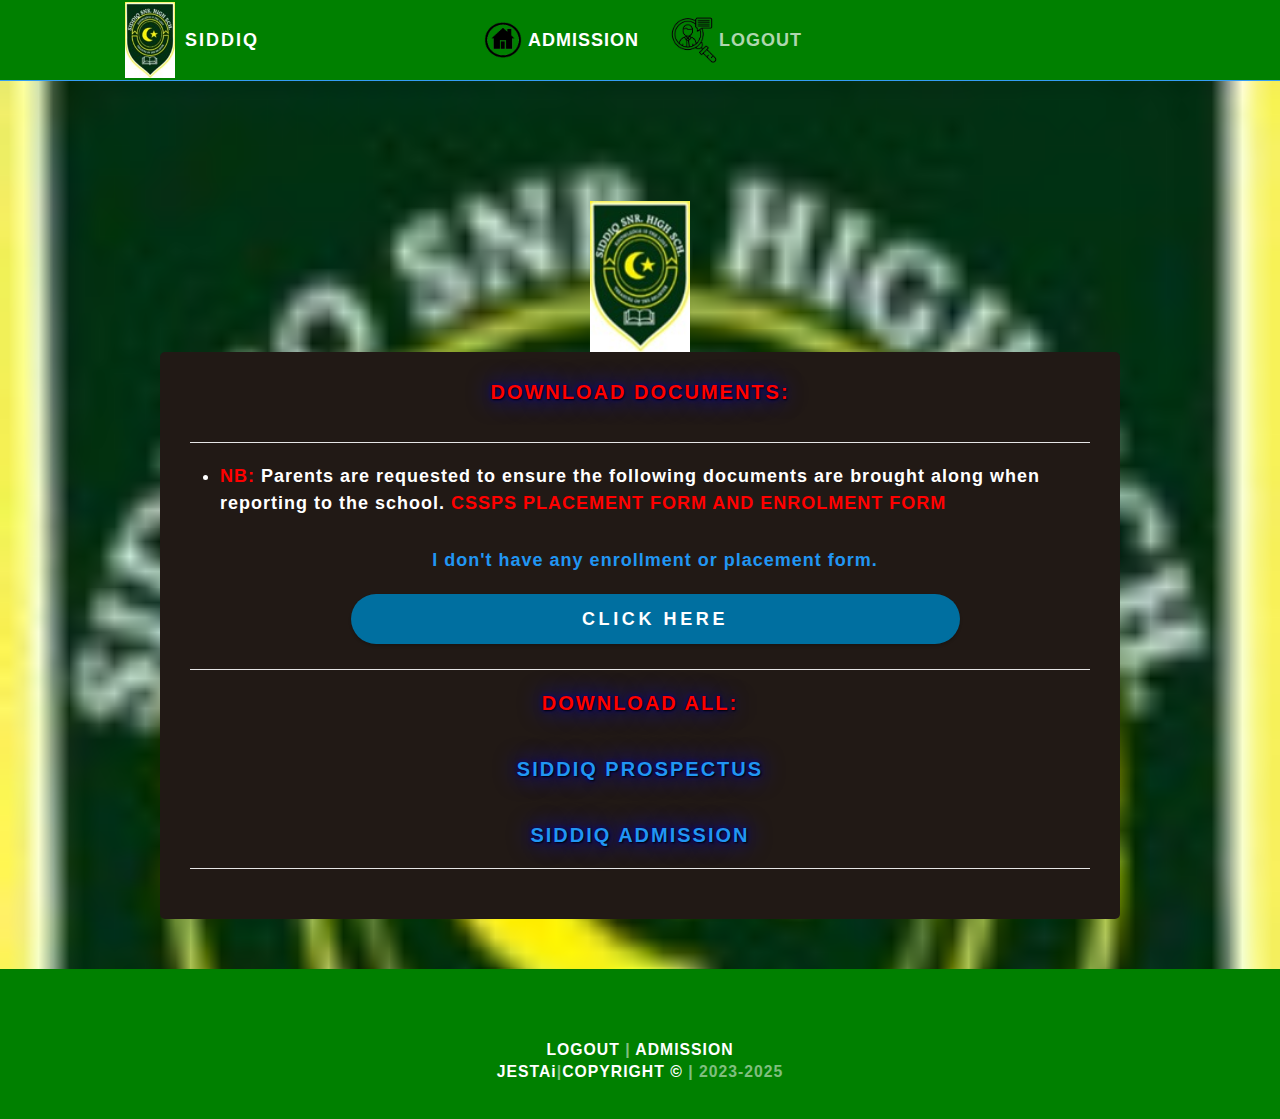
==== commit 5c32d62f: "anstech.html" ====
--- a/anstech.html
+++ b/anstech.html
@@ -124,9 +124,8 @@
             <!-- DOWNLOAD DOCUMENTS section -->
             <div class="uk-text-center">
                 <h2 class="section-title">DOWNLOAD ALL:</h2>
-			 <h2 class="section-title">	<a href="documents/SIDDIQ DESIGNS.pdf" target="_blank" download="documents/SIDDIQ DESIGNS.pdf" oncontextmenu="return false;">SIDDIQ DRESS</a></h2>
-					 <h2 class="section-title">	<a href="#" target="_blank" download="#" oncontextmenu="return false;">SIDDIQ PROSPECTUS</a></h2>
-				 <h2 class="section-title">	<a href="#" target="_blank" download="#" oncontextmenu="return false;">SIDDIQ FOOTWEAR</a></h2>
+					 <h2 class="section-title">	<a href="PROSPECTUS.pdf" target="_blank" download="PROSPECTUS.pdf" oncontextmenu="return false;">SIDDIQ PROSPECTUS</a></h2>
+				 <h2 class="section-title">	<a href="ADMISSION.pdf" target="_blank" download="ADMISSION.pdf" oncontextmenu="return false;">SIDDIQ ADMISSION</a></h2>
 				  <hr>
             </div>
 
